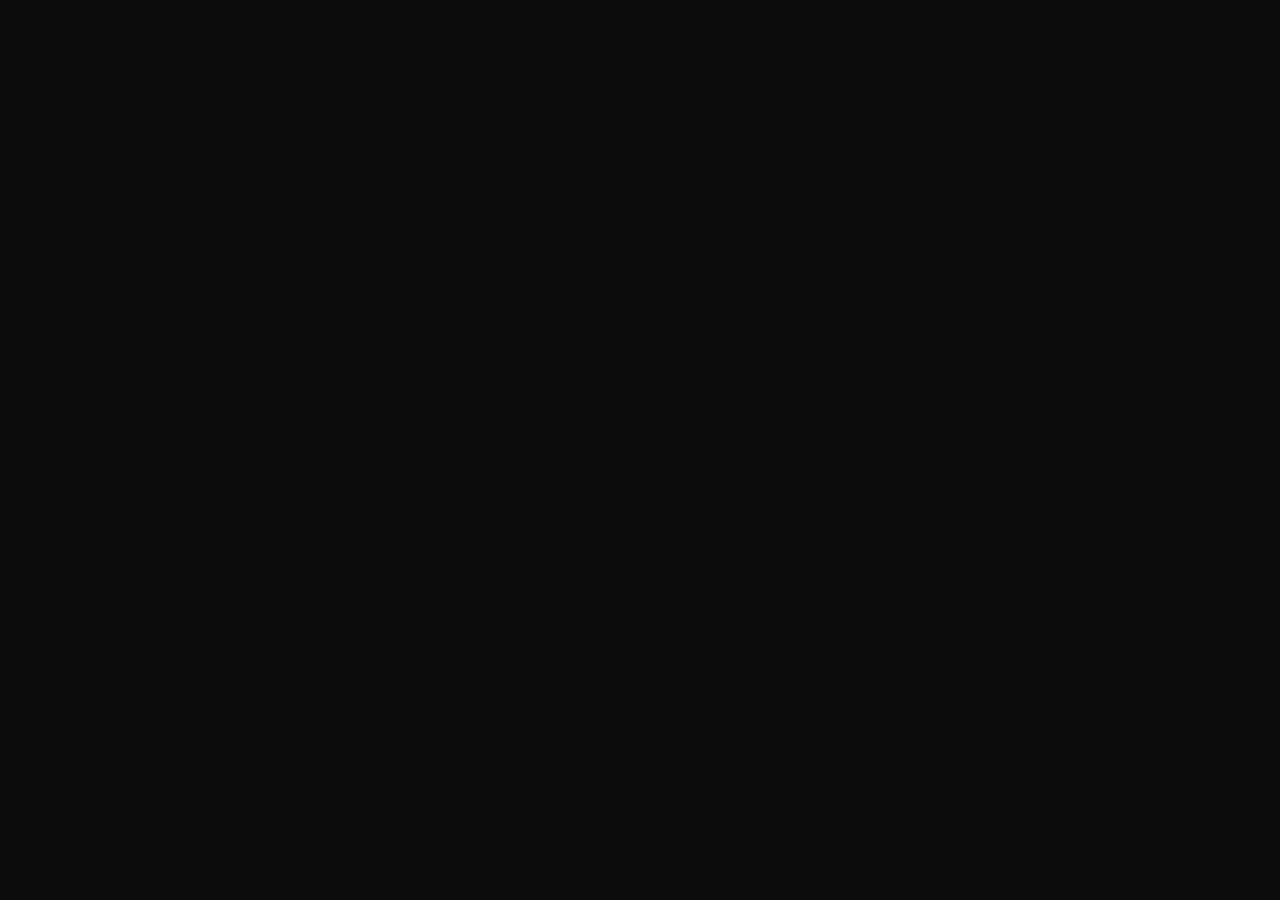
==== the_website/index.html @ 0ea8c444 "Merge branch 'PratilipiAich-master'" ====
<!doctype html>
<html>
<head>
	<meta charset="UTF-8">
	<meta name="viewport" content="width=device-width, height=device-height, initial-scale=1.0, viewport-fit=cover">
	<meta name="apple-mobile-web-app-capable" content="yes" />

	<!-- Page Title -->
	<title>New Template — Slides 4.1 Template Generator</title>

	<!-- Compressed Styles -->
	<link href="css/slides.min.css?41331" rel="stylesheet" type="text/css">

	<!-- Custom Styles -->
	<!-- <link href="css/custom.css" rel="stylesheet" type="text/css"> -->

	<!-- jQuery 3.3.1 -->
	<script src="https://ajax.googleapis.com/ajax/libs/jquery/3.3.1/jquery.min.js"></script>

	<!-- Compressed Scripts -->
	<script src="js/slides.min.js?41331" type="text/javascript"></script>

	<!-- Custom Scripts -->
	<!-- <script src="js/custom.js" type="text/javascript"></script> -->

	<!-- Fonts and Material Icons -->
	<link rel="stylesheet" as="font" href="https://fonts.googleapis.com/css?family=Roboto:100,300,400,500,600,700|Material+Icons"/>
 
</head>
<body class="slides chain simplifiedMobile animated">
		
<!-- SVG Library -->
<svg xmlns="http://www.w3.org/2000/svg" style="display:none">
  
  <symbol id="logo" viewBox="0 0 106 31"><title>Slides Framework</title><path d="M17.413 14.04c-.56-5.84-5.6-7-8.52-7-4.6 0-8.6 2.92-8.6 7.52 0 3 2.4 4.88 5.28 5.8 4.24 1.64 5.88 1.84 5.88 3.36 0 1.08-1.2 1.72-2.32 1.72-.28 0-2.24 0-2.52-2.04h-6.6c.6 5.84 5.68 7.36 9.04 7.36 4.92 0 9.04-2.88 9.04-7.76 0-4.8-4-5.92-7.76-6.96-1.76-.52-3.4-1.2-3.4-2.2 0-.6.48-1.48 1.88-1.48 1.96 0 2.04 1.2 2.08 1.68h6.52zm2.222 15.96h6.64v-29.6h-6.64v29.6zm9.662-24.56h6.64v-5.04h-6.64v5.04zm0 24.56h6.64v-22.2h-6.64v22.2zm32.782-29.6h-6.64v9.28c-.72-.72-2.6-2.64-6.52-2.64-5.64 0-11 4.28-11 11.8 0 6.68 4.4 11.88 11.12 11.88 4.48 0 6.08-2.2 6.72-3.12v2.4h6.32v-29.6zm-17.52 18.4c0-2.56 1.8-5.56 5.64-5.56 1.56 0 2.96.56 3.96 1.56 1 .96 1.64 2.32 1.64 3.92.08 1.64-.52 3.08-1.56 4.12s-2.52 1.68-4.12 1.68c-3.12 0-5.56-2.28-5.56-5.68v-.04zm42.502 2.4c.52-4.08-.32-7.64-3.12-10.64-2.08-2.2-5-3.52-8.4-3.52-6.76 0-11.64 5.72-11.64 11.92 0 6.6 5.4 11.76 11.76 11.76 2.28 0 4.48-.68 6.32-2 1.88-1.28 3.44-3.2 4.52-5.68h-6.8c-.8 1.16-1.92 2.08-4.04 2.08-2.6 0-4.84-1.56-5.12-3.92h16.52zm-16.44-5.04c.16-1.04 1.52-3.52 4.96-3.52s4.8 2.48 4.96 3.52h-9.92zm34.502-2.12c-.56-5.84-5.6-7-8.52-7-4.6 0-8.6 2.92-8.6 7.52 0 3 2.4 4.88 5.28 5.8 4.24 1.64 5.88 1.84 5.88 3.36 0 1.08-1.2 1.72-2.32 1.72-.28 0-2.24 0-2.52-2.04h-6.6c.6 5.84 5.68 7.36 9.04 7.36 4.92 0 9.04-2.88 9.04-7.76 0-4.8-4-5.92-7.76-6.96-1.76-.52-3.4-1.2-3.4-2.2 0-.6.48-1.48 1.88-1.48 1.96 0 2.04 1.2 2.08 1.68h6.52z"/></symbol>

  <symbol id="logo-icon" viewBox="0 0 50 41"><title>Slides Framework</title><path d="M4,12h42c2.2,0,4,1.8,4,4v21c0,2.2-1.8,4-4,4H4c-2.2,0-4-1.8-4-4V16C0,13.8,1.8,12,4,12z"/><path opacity="0.6" d="M45.5,9h-41C3.7,9,3,8.3,3,7.5v0C3,6.7,3.7,6,4.5,6h41C46.3,6,47,6.7,47,7.5v0C47,8.3,46.3,9,45.5,9z"/><path opacity="0.4" d="M7.5,0h35C43.3,0,44,0.7,44,1.5v0C44,2.3,43.3,3,42.5,3h-35C6.7,3,6,2.3,6,1.5v0C6,0.7,6.7,0,7.5,0z"/></symbol>
  
  <symbol id="close" viewBox="0 0 30 30"><path d="M15 0c-8.3 0-15 6.7-15 15s6.7 15 15 15 15-6.7 15-15-6.7-15-15-15zm5.7 19.3c.4.4.4 1 0 1.4-.2.2-.4.3-.7.3s-.5-.1-.7-.3l-4.3-4.3-4.3 4.3c-.2.2-.4.3-.7.3s-.5-.1-.7-.3c-.4-.4-.4-1 0-1.4l4.3-4.3-4.3-4.3c-.4-.4-.4-1 0-1.4s1-.4 1.4 0l4.3 4.3 4.3-4.3c.4-.4 1-.4 1.4 0s.4 1 0 1.4l-4.3 4.3 4.3 4.3z"/></symbol>
  
  <symbol id="close-small" viewBox="0 0 11 11"><path d="M6.914 5.5l3.793-3.793c.391-.391.391-1.023 0-1.414s-1.023-.391-1.414 0l-3.793 3.793-3.793-3.793c-.391-.391-1.023-.391-1.414 0s-.391 1.023 0 1.414l3.793 3.793-3.793 3.793c-.391.391-.391 1.023 0 1.414.195.195.451.293.707.293s.512-.098.707-.293l3.793-3.793 3.793 3.793c.195.195.451.293.707.293s.512-.098.707-.293c.391-.391.391-1.023 0-1.414l-3.793-3.793z"/></symbol>

  <symbol id="arrow-left" viewBox="0 0 29 56"><path d="M28.7.3c.4.4.4 1 0 1.4l-26.3 26.3 26.3 26.3c.4.4.4 1 0 1.4-.4.4-1 .4-1.4 0l-27-27c-.4-.4-.4-1 0-1.4l27-27c.3-.3 1-.4 1.4 0z"/></symbol>
  
  <symbol id="arrow-right" viewBox="0 0 29 56"><path d="M.3 55.7c-.4-.4-.4-1 0-1.4l26.3-26.3-26.3-26.3c-.4-.4-.4-1 0-1.4.4-.4 1-.4 1.4 0l27 27c.4.4.4 1 0 1.4l-27 27c-.3.3-1 .4-1.4 0z"/></symbol>

  <symbol id="back" viewBox="0 0 20 20"><path d="M2.3 10.7l5 5c.4.4 1 .4 1.4 0s.4-1 0-1.4l-3.3-3.3h11.6c.6 0 1-.4 1-1s-.4-1-1-1h-11.6l3.3-3.3c.4-.4.4-1 0-1.4-.2-.2-.4-.3-.7-.3s-.5.1-.7.3l-5 5c-.2.2-.3.5-.3.7 0 .2.1.5.3.7z"/></symbol>
  
  <symbol id="menu" viewBox="0 0 18 18"><path d="M16 5h-14c-.6 0-1-.4-1-1 0-.5.4-1 1-1h14c.5 0 1 .4 1 1s-.4 1-1 1zm-14 5h14c.5 0 1-.4 1-1 0-.5-.4-1-1-1h-14c-.6 0-1 .4-1 1s.4 1 1 1zm14 3h-14c-.5 0-1 .4-1 1 0 .5.4 1 1 1h14c.5 0 1-.4 1-1s-.4-1-1-1z"/></symbol>
  
  <symbol id="share" viewBox="0 0 18 18"><path d="M16 8c-.6 0-1 .4-1 1v6h-12v-6c0-.6-.4-1-1-1s-1 .4-1 1v6c0 1.1.9 2 2 2h12c1.1 0 2-.9 2-2v-6c0-.6-.4-1-1-1zm-2.3-2.3c.4-.4.4-1 0-1.4l-4-4c-.4-.4-1-.4-1.4 0l-4 4c-.4.4-.4 1 0 1.4s1 .4 1.4 0l2.3-2.3v7.6c0 .6.4 1 1 1s1-.4 1-1v-7.6l2.3 2.3c.4.4 1 .4 1.4 0z"/></symbol>

  <symbol id="arrow-down" viewBox="0 0 24 24"><path d="M12 18c-.2 0-.5-.1-.7-.3l-11-10c-.4-.4-.4-1-.1-1.4.4-.4 1-.4 1.4-.1l10.4 9.4 10.3-9.4c.4-.4 1-.3 1.4.1.4.4.3 1-.1 1.4l-11 10c-.1.2-.4.3-.6.3z"/></symbol>
  
  <symbol id="arrow-up" viewBox="0 0 24 24"><path d="M11.9 5.9c.2 0 .5.1.7.3l11 10c.4.4.4 1 .1 1.4-.4.4-1 .4-1.4.1l-10.4-9.4-10.3 9.4c-.4.4-1 .3-1.4-.1-.4-.4-.3-1 .1-1.4l11-10c.1-.2.4-.3.6-.3z"/></symbol>
  
  <symbol id="arrow-top" viewBox="0 0 18 18"><path d="M15.7 7.3l-6-6c-.4-.4-1-.4-1.4 0l-6 6c-.4.4-.4 1 0 1.4.4.4 1 .4 1.4 0l4.3-4.3v11.6c0 .6.4 1 1 1s1-.4 1-1v-11.6l4.3 4.3c.2.2.4.3.7.3s.5-.1.7-.3c.4-.4.4-1 0-1.4z"/></symbol>
  
  <symbol id="play" viewBox="0 0 30 30"><path d="M7 30v-30l22 15z"/></symbol>
  
  <symbol id="chat" viewBox="0 0 18 18"><path d="M5,17c-0.2,0-0.3,0-0.4-0.1C4.2,16.7,4,16.4,4,16v-2H2c-1.1,0-2-0.9-2-2V3c0-1.1,0.9-2,2-2h14c1.1,0,2,0.9,2,2v9 c0,1.1-0.9,2-2,2H9.3l-3.7,2.8C5.4,16.9,5.2,17,5,17z M2,12h3.5C5.8,12,6,12.2,6,12.5V14l2.4-1.8C8.6,12.1,8.8,12,9,12h7V3H2V12z M13,7H5C4.4,7,4,6.6,4,6s0.4-1,1-1h8c0.6,0,1,0.4,1,1S13.6,7,13,7z M13,10H5c-0.6,0-1-0.4-1-1s0.4-1,1-1h8c0.6,0,1,0.4,1,1 S13.6,10,13,10z"/></symbol>

  <symbol id="mail" viewBox="0 0 18 18"><path d="M16 2h-14c-1.1 0-2 .9-2 2v10c0 1.1.9 2 2 2h14c1.1 0 2-.9 2-2v-10c0-1.1-.9-2-2-2zm0 2v.5l-7 4.3-7-4.4v-.4h14zm-14 10v-7.2l6.5 4c.1.1.3.2.5.2s.4-.1.5-.2l6.5-4v7.2h-14z"/></symbol>

  <symbol id="sound-on" viewBox="0 0 18 18"><path d="M8.5,0.1C8.1-0.1,7.7,0,7.4,0.2L3.7,3H2C0.9,3,0,3.9,0,5v6c0,1.1,0.9,2,2,2h1.7l3.7,2.8C7.6,15.9,7.8,16,8,16 c0.2,0,0.3,0,0.4-0.1C8.8,15.7,9,15.4,9,15V1C9,0.6,8.8,0.3,8.5,0.1z M7,13l-2.4-1.8C4.4,11.1,4.2,11,4,11l-2,0l0-6h2 c0.2,0,0.4-0.1,0.6-0.2L7,3V13z M11.7,9.9l0.7,1.9C13.9,11.2,15,9.7,15,8c0-1.7-1.1-3.2-2.7-3.8l-0.7,1.9C12.5,6.4,13,7.2,13,8C13,8.9,12.5,9.6,11.7,9.9z M12.2,1.1l-0.3,2C14.3,3.5,16,5.6,16,8s-1.8,4.5-4.2,4.9l0.3,2C15.6,14.3,18,11.4,18,8C18,4.6,15.6,1.7,12.2,1.1z"/></symbol>
  
  <symbol id="sound-off" viewBox="0 0 18 18"><path d="M15.9,8l1.8-1.8c0.4-0.4,0.4-1,0-1.4s-1-0.4-1.4,0l-1.8,1.8l-1.8-1.8c-0.4-0.4-1-0.4-1.4,0s-0.4,1,0,1.4L13.1,8l-1.8,1.8 c-0.4,0.4-0.4,1,0,1.4c0.2,0.2,0.5,0.3,0.7,0.3s0.5-0.1,0.7-0.3l1.8-1.8l1.8,1.8c0.2,0.2,0.5,0.3,0.7,0.3s0.5-0.1,0.7-0.3 c0.4-0.4,0.4-1,0-1.4L15.9,8z M8.5,0.1C8.1-0.1,7.7,0,7.4,0.2L3.7,3H2C0.9,3,0,3.9,0,5v6c0,1.1,0.9,2,2,2h1.7l3.7,2.8C7.6,15.9,7.8,16,8,16 c0.2,0,0.3,0,0.4-0.1C8.8,15.7,9,15.4,9,15V1C9,0.6,8.8,0.3,8.5,0.1z M7,13l-2.4-1.8C4.4,11.1,4.2,11,4,11l-2,0l0-6h2 c0.2,0,0.4-0.1,0.6-0.2L7,3V13z"/></symbol>
  
  <!-- social -->
  <symbol id="apple" viewBox="-1 1 24 24"><path d="M17.6 13.8c0-3 2.5-4.5 2.6-4.6-1.4-2.1-3.6-2.3-4.4-2.4-1.9-.2-3.6 1.1-4.6 1.1-.9 0-2.4-1.1-4-1-2 0-3.9 1.2-5 3-2.1 3.7-.5 9.1 1.5 12.1 1 1.5 2.2 3.1 3.8 3 1.5-.1 2.1-1 3.9-1s2.4 1 4 1 2.7-1.5 3.7-2.9c1.2-1.7 1.6-3.3 1.7-3.4-.1-.1-3.2-1.3-3.2-4.9zm-3.1-9c.8-1 1.4-2.4 1.2-3.8-1.2 0-2.7.8-3.5 1.8-.8.9-1.5 2.3-1.3 3.7 1.4.1 2.8-.7 3.6-1.7z"/></symbol>

  <symbol id="dribbble" viewBox="0 0 24 24"><path d="M12 0c-6.7 0-12 5.3-12 12s5.3 12 12 12 12-5.3 12-12-5.3-12-12-12zm7.9 5.7c1.3 1.7 2.1 3.9 2.3 6.1-.4-.1-2.4-.4-4.7-.4-.8 0-1.5 0-2.3.1 0-.1-.1-.3-.3-.5l-.7-1.5c3.7-1.4 5.3-3.4 5.7-3.8zm-7.9-3.8c2.5 0 4.9.9 6.7 2.5-.3.4-1.9 2.3-5.2 3.6-1.6-2.9-3.3-5.3-3.7-5.9.6-.1 1.4-.2 2.2-.2zm-4.4 1c.4.6 2.1 3 3.7 5.8-4.4 1.2-8.2 1.2-9.2 1.2h-.1c.8-3.1 2.9-5.6 5.6-7zm-5.7 9.1v-.3h.3c1.2 0 5.6-.1 10.1-1.5l.8 1.6c-.1 0-.3 0-.4.1-5.1 1.6-7.9 6-8.3 6.7-1.6-1.7-2.5-4.1-2.5-6.6zm10.1 10.1c-2.3 0-4.4-.8-6.1-2.1.3-.5 2.4-4.4 7.9-6.3 1.3 3.6 2 6.7 2.1 7.6-1.2.6-2.6.8-3.9.8zm5.7-1.8c-.1-.8-.7-3.6-2-7.1.7-.1 1.3-.1 2-.1 2.1 0 3.7.4 4.1.5-.3 2.8-1.8 5.2-4.1 6.7z"/></symbol>

  <symbol id="facebook" viewBox="0 0 24 24"><path d="M24 1.3v21.3c0 .7-.6 1.3-1.3 1.3h-6.1v-9.3h3.1l.5-3.6h-3.6v-2.2c0-1.1.3-1.8 1.8-1.8h1.9v-3.2c-.3 0-1.5-.1-2.8-.1-2.8 0-4.7 1.7-4.7 4.8v2.7h-3.1v3.6h3.1v9.2h-11.5c-.7 0-1.3-.6-1.3-1.3v-21.4c0-.7.6-1.3 1.3-1.3h21.3c.8 0 1.4.6 1.4 1.3z"/></symbol>

  <symbol id="facebook2" viewBox="0 0 512 512"><path d="M288 176v-64c0-17.664 14.336-32 32-32h32v-80h-64c-53.024 0-96 42.976-96 96v80h-64v80h64v256h96v-256h64l32-80h-96z"/></symbol>
   
  <symbol id="fb-like" viewBox="0 0 20 20"><path d="M0 8v12h5v-12h-5zm2.5 10.8c-.4 0-.8-.3-.8-.8 0-.4.3-.8.8-.8s.8.3.8.8c0 .4-.4.8-.8.8zm3.5-.8h9.5c1.1 0 1.7-1 1.7-1.7 0-.3-.4-1-.4-1 1.4-.3 1.7-1.2 1.7-1.7-.1-.5-.3-.9-.5-1 1-.4 1.5-1.1 1.4-1.9-.1-.8-1-1.5-1-1.5 1-.6.9-1.5.9-1.5-.3-1.3-1.5-1.7-1.7-1.7h-5.6s.3-.5.3-2.4-1.3-3.6-2.6-3.6c0 0-.7.1-1 .3v3.5l-2.7 4.4v9.8z"/></symbol>
  
  <symbol id="googlePlus" viewBox="0 1 24 24"><path d="M7.8 13.5h4.6c-.6 2-2.5 3.4-4.6 3.4-2.7 0-4.9-2.2-4.9-4.9s2.2-4.9 4.9-4.9c1.1 0 2.1.3 3 1l1.8-2.4c-1.4-1.1-3-1.6-4.8-1.6-4.3 0-7.9 3.5-7.9 7.9s3.5 7.9 7.9 7.9 7.9-3.5 7.9-7.9v-1.5h-7.9v3zM21.7 11v-2.2h-2v2.2h-2.2v2h2.2v2.2h2v-2.2h2.2v-2z"/></symbol>
  
  <symbol id="instagram" viewBox="0 0 20 20"><circle cx="10" cy="10" r="3.3"/><path d="M13,0H7C2.2,0,0,2.2,0,7v6c0,4.8,2.1,7,7,7h6c4.8,0,7-2.2,7-7V7C20,2.2,17.9,0,13,0z M10,15.1c-2.8,0-5.1-2.3-5.1-5.1 S7.2,4.9,10,4.9s5.1,2.3,5.1,5.1S12.8,15.1,10,15.1z M15.3,5.9c-0.7,0-1.2-0.5-1.2-1.2c0-0.7,0.5-1.2,1.2-1.2s1.2,0.5,1.2,1.2 C16.5,5.3,16,5.9,15.3,5.9z"/></symbol>

  <symbol id="behance" viewBox="0 0 511.958 511.958"><path d="M210.624 240.619c10.624-5.344 18.656-11.296 24.16-17.728 9.792-11.584 14.624-26.944 14.624-45.984 0-18.528-4.832-34.368-14.496-47.648-16.128-21.632-43.424-32.704-82.016-33.28h-152.896v312.096h142.56c16.064 0 30.944-1.376 44.704-4.192 13.76-2.848 25.664-8.064 35.744-15.68 8.96-6.624 16.448-14.848 22.4-24.544 9.408-14.656 14.112-31.264 14.112-49.76 0-17.92-4.128-33.184-12.32-45.728-8.288-12.544-20.448-21.728-36.576-27.552zm-147.552-90.432h68.864c15.136 0 27.616 1.632 37.408 4.864 11.328 4.704 16.992 14.272 16.992 28.864 0 13.088-4.32 22.24-12.864 27.392-8.608 5.152-19.776 7.744-33.472 7.744h-76.928v-68.864zm108.896 198.24c-7.616 3.68-18.336 5.504-32.064 5.504h-76.832v-83.232h77.888c13.568.096 24.128 1.888 31.68 5.248 13.44 6.08 20.128 17.216 20.128 33.504 0 19.2-6.912 32.128-20.8 38.976zM327.168 110.539h135.584v38.848h-135.584zM509.856 263.851c-2.816-18.08-9.024-33.984-18.688-47.712-10.592-15.552-24.032-26.944-40.384-34.144-16.288-7.232-34.624-10.848-55.04-10.816-34.272 0-62.112 10.72-83.648 32-21.472 21.344-32.224 52.032-32.224 92.032 0 42.656 11.872 73.472 35.744 92.384 23.776 18.944 51.232 28.384 82.4 28.384 37.728 0 67.072-11.232 88.032-33.632 13.408-14.144 20.992-28.064 22.656-41.728h-62.464c-3.616 6.752-7.808 12.032-12.608 15.872-8.704 7.04-20.032 10.56-33.92 10.56-13.216 0-24.416-2.912-33.76-8.704-15.424-9.28-23.488-25.536-24.512-48.672h170.464c.256-19.936-.384-35.264-2.048-45.824zm-166.88 5.984c2.24-15.008 7.68-26.912 16.32-35.712 8.64-8.768 20.864-13.184 36.512-13.216 14.432 0 26.496 4.128 36.32 12.416 9.696 8.352 15.168 20.48 16.288 36.512h-105.44z"/></symbol>
  
  <symbol id="linkedin" viewBox="0 0 24 24"><path d="M5.9 21.9h-4.7v-14.2h4.7v14.2zm-2.3-16.1c-1.6 0-2.6-1.1-2.6-2.5s1-2.5 2.7-2.5c1.6 0 2.6 1 2.6 2.5-.1 1.4-1.2 2.5-2.7 2.5zm19.2 16.1h-4.7v-7.6c0-2-.7-3.3-2.3-3.3-1.3 0-2.1.9-2.5 1.7-.1.3-.1.8-.1 1.2v7.9h-4.7v-14.1h4.7v2c.7-.9 1.7-2.3 4.3-2.3 3.1 0 5.5 2.1 5.5 6.4v8.2h-.2z"/></symbol>

  <symbol id="medium" viewBox="0 0 130.8 104"><path d="M15.5 21.2c.2-1.6-.5-3.2-1.7-4.3l-12.1-14.7v-2.2h38l29.3 64.4 25.8-64.4h36.2v2.2l-10.5 10c-.9.7-1.3 1.8-1.2 2.9v73.7c0 1.1.3 2.2 1.2 2.9l10.2 10v2.2h-51.3v-2.2l10.6-10.2c1-1 1-1.3 1-2.9v-59.6l-29.4 74.7h-4l-34.2-74.7v50.3c0 2.2.4 4.2 1.9 5.7l13.7 16.8v2.2h-39v-2.2l13.8-16.7c1.5-1.5 1.8-3.3 1.8-5.7l-.1-58.2z"/></symbol>
  
  <symbol id="pinterest" viewBox="0 0 24 24"><path d="M5.9 13.9c1.2-2-.4-2.5-.6-4-1-6.1 7.1-10.2 11.4-6 2.9 2.9 1 12-3.7 11-4.6-.9 2.2-8.1-1.4-9.5-3-1.1-4.6 3.6-3.2 5.9-.8 4-2.5 7.7-1.8 12.7 2.3-1.7 3.1-4.8 3.7-8.1 1.2.7 1.8 1.4 3.3 1.5 5.5.4 8.6-5.4 7.8-10.7-.7-4.7-5.5-7.1-10.6-6.6-4.1.4-8.1 3.7-8.3 8.3-.1 2.8.7 4.9 3.4 5.5z"/></symbol>
  
  <symbol id="stumbleupon" viewBox="0 0 24 24"><path d="M13.3 9.6l1.6.8 2.5-.8v-1.4c0-3-2.4-5.4-5.4-5.4s-5.4 2.4-5.4 5.4v7.5c0 .7-.6 1.3-1.3 1.3s-1.3-.6-1.3-1.3v-3.2h-4v3.2c0 3 2.4 5.4 5.4 5.4s5.4-2.4 5.4-5.4v-7.5c0-.7.6-1.3 1.3-1.3s1.3.6 1.3 1.3l-.1 1.4zm6.6 2.9v3.2c0 .7-.6 1.3-1.3 1.3s-1.3-.6-1.3-1.3v-3.2l-2.5.8-1.6-.8v3.2c0 3 2.4 5.4 5.4 5.4s5.4-2.4 5.4-5.4v-3.2h-4.1z"/></symbol>
  
  <symbol id="twitter" viewBox="0 1 24 23"><path d="M21.5 7.6v.6c0 6.6-5 14.1-14 14.1-2.8 0-5.4-.8-7.6-2.2l1.2.1c2.3 0 4.4-.8 6.1-2.1-2.2 0-4-1.5-4.6-3.4.3.1.6.1.9.1.5 0 .9-.1 1.3-.2-2.1-.6-3.8-2.6-3.8-5 .7.4 1.4.6 2.2.6-1.3-.9-2.2-2.4-2.2-4.1 0-.9.2-1.8.7-2.5 2.4 3 6.1 5 10.2 5.2-.1-.4-.1-.7-.1-1.1 0-2.7 2.2-5 4.9-5 1.4 0 2.7.6 3.6 1.6 1-.3 2.1-.7 3-1.3-.4 1.2-1.1 2.1-2.2 2.7 1-.1 1.9-.4 2.8-.8-.6 1.1-1.4 2-2.4 2.7z"/></symbol>
  
  <symbol id="tumblr" viewBox="0 0 23 23"><path d="M12.573 4.94v-4.94h-3.188c-.072.183-.11.4-.11.622-.034.107-.072.184-.072.293-.328 1.829-1.28 3.11-2.892 3.807-.476.218-.914.253-1.39.218v3.987h2.342c.039 5.603.039 8.493.039 8.64v.332c.294 2.449 1.573 3.914 3.843 4.463.914.257 1.901.366 2.892.366 1.279-.036 2.525-.256 3.771-.659v-4.685c-.731.22-1.395.402-1.977.583-1.135.333-2.087.113-2.857-.619-.073-.11-.183-.257-.221-.403-.106-.586-.178-1.206-.178-1.795v-6.222h5.083v-3.988h-5.085z"/></symbol>

  <symbol id="xing" viewBox="0 0 24 24"><path d="M3.647 4.74c-.208 0-.384.073-.472.216-.091.148-.077.338.02.531l2.34 4.051v.02l-3.678 6.49c-.096.191-.091.383 0 .531.088.142.244.236.452.236h3.461c.518 0 .767-.349.944-.669l3.737-6.608-2.38-4.15c-.172-.307-.433-.649-.964-.649h-3.46zm14.542-4.74c-.517 0-.741.326-.927.659l-7.702 13.658 4.918 9.023c.172.307.437.659.967.659h3.457c.208 0 .371-.079.459-.221.092-.148.09-.343-.007-.535l-4.88-8.915v-.023l7.664-13.551c.096-.191.098-.386.007-.534-.088-.142-.252-.221-.46-.221h-3.496z"/></symbol>

  <symbol id="whatsapp" viewBox="0 0 512 512"><path d="M256.064 0h-.128c-141.152 0-255.936 114.816-255.936 256 0 56 18.048 107.904 48.736 150.048l-31.904 95.104 98.4-31.456c40.48 26.816 88.768 42.304 140.832 42.304 141.152 0 255.936-114.848 255.936-256s-114.784-256-255.936-256zm148.96 361.504c-6.176 17.44-30.688 31.904-50.24 36.128-13.376 2.848-30.848 5.12-89.664-19.264-75.232-31.168-123.68-107.616-127.456-112.576-3.616-4.96-30.4-40.48-30.4-77.216s18.656-54.624 26.176-62.304c6.176-6.304 16.384-9.184 26.176-9.184 3.168 0 6.016.16 8.576.288 7.52.32 11.296.768 16.256 12.64 6.176 14.88 21.216 51.616 23.008 55.392 1.824 3.776 3.648 8.896 1.088 13.856-2.4 5.12-4.512 7.392-8.288 11.744-3.776 4.352-7.36 7.68-11.136 12.352-3.456 4.064-7.36 8.416-3.008 15.936 4.352 7.36 19.392 31.904 41.536 51.616 28.576 25.44 51.744 33.568 60.032 37.024 6.176 2.56 13.536 1.952 18.048-2.848 5.728-6.176 12.8-16.416 20-26.496 5.12-7.232 11.584-8.128 18.368-5.568 6.912 2.4 43.488 20.48 51.008 24.224 7.52 3.776 12.48 5.568 14.304 8.736 1.792 3.168 1.792 18.048-4.384 35.52z"/></symbol>
  
  <symbol id="youtube" viewBox="0 0 24 24"><path d="M23.6 6.3c-.3-1.2-1.4-2.2-2.6-2.3-3-.3-6-.3-9-.3s-6 0-9 .3c-1.2.1-2.3 1.1-2.6 2.3-.4 1.8-.4 3.8-.4 5.7 0 1.9 0 3.9.4 5.7.3 1.2 1.4 2.2 2.6 2.3 3 .3 6 .3 9 .3s6 0 9-.3c1.3-.1 2.3-1.1 2.6-2.4.4-1.7.4-3.7.4-5.6 0-1.9 0-3.9-.4-5.7zm-14.1 9v-6.6l6.5 3.3-6.5 3.3z"/></symbol>

</svg>

<!-- Navigation -->
<nav class="side pole">
  <div class="navigation">
    <ul></ul>
  </div>
</nav>

<!-- Slide 1 (#10) -->
<section class="slide fade-6 kenBurns">
  <div class="content">
    <div class="container">
      <div class="wrap">
      
        <div class="fix-7-12">
          <h1 class="ae-1">Collect Moments Not Things!</h1>
          <p class="ae-2"><span class="opacity-8">We take photos as a return tickect to the moments otherwise gone.</span></p>
        </div>  
        
      </div>
    </div>
  </div>
  <div class="background" style="background-image:url(assets/img/background/polo.jpeg)"></div>
</section>

<!-- Slide 2 (#75) -->
<section class="slide fade-6 kenBurns">
  <div class="content">
    <div class="container">
      <div class="wrap">

        <div class="fix-10-12 toCenter">
          <h1 class="ae-1">Click Originality!</h1>
          <p class="ae-2"><span class="opacity-8">Photography is the Beauty of Life captured! <br/>You don't have to change landscapes. Spectators use new eyes to see what is already there.</span></p>
        </div>
        <div class="fix-12-12">
          <ul class="grid grid-75 masonry fixedSpaces ae-3 controller popupTrigger" data-popup-id="75-1" data-slider-id="75-1">
            <li class="col-3-12 col-tablet-1-3 col-phablet-1-2 col-phone-1-1 ae-6 fadeIn">
              <img src="assets/img/leaves.jpg" class="wide rounded margin-bottom-1" alt="Image"/>
            </li>
            <li class="col-3-12 col-tablet-1-3 col-phablet-1-2 col-phone-1-1 ae-3 fadeIn">
              <img src="assets/img/india.jpg" class="wide rounded margin-bottom-1" alt="Image"/>
            </li>
            <li class="col-3-12 col-tablet-1-3 col-phablet-1-2 col-phone-1-1 ae-2 fadeIn">
              <img src="assets/img/doll.jpg" class="wide rounded margin-bottom-1" alt="Image"/>
            </li>
            <li class="col-3-12 col-tablet-1-3 col-phablet-1-2 col-phone-1-1 ae-7 fadeIn">
              <img src="assets/img/child.jpg" class="wide rounded margin-bottom-1" alt="Image"/>
            </li>
            <li class="col-3-12 col-tablet-1-3 col-phablet-1-2 col-phone-1-1 ae-9 fadeIn">
              <img src="assets/img/bird.jpg" class="wide rounded margin-bottom-1" alt="Image"/>
            </li>
            <li class="col-3-12 col-tablet-1-3 col-phablet-1-2 col-phone-1-1 ae-5 fadeIn">
              <img src="assets/img/train.jpg" class="wide rounded margin-bottom-1" alt="Image"/>
            </li>
            <li class="col-3-12 col-tablet-1-3 col-phablet-1-2 col-phone-1-1 ae-4 fadeIn">
              <img src="assets/img/cookies.jpg" class="wide rounded margin-bottom-1" alt="Image"/>
            </li>
            <li class="col-3-12 col-tablet-1-3 col-phablet-1-2 col-phone-1-1 ae-4 fadeIn">
              <img src="assets/img/water.jpg" class="wide rounded margin-bottom-1" alt="Image"/>
            </li>
          </ul>
        </div>

      </div>
    </div>
  </div>
  <div class="background" style="background-image:url(assets/img/background/camera.jpeg)"></div>
</section>

<!-- Popup Gallery -->
<div class="popup animated" data-popup-id="75-1">
  <div class="close"><svg><use xmlns:xlink="http://www.w3.org/1999/xlink" xlink:href="#close"></use></svg></div>
  <div class="content">
    <div class="container">
      <div class="wrap spaces">

        <ul class="slider animated ae-1 fromAbove inlineBlock clickable popupContent disableSelect" data-slider-id="75-1" style="display: inline-block;">
          <li class="selected">
            <img src="assets/img/leaves.jpg" class="rounded" alt="Image"/>
          </li>
          <li>
            <img src="assets/img/india.jpg" class="rounded" alt="Image"/>
          </li>
          <li>
            <img src="assets/img/doll.jpg" class="rounded" alt="Image"/>
          </li>
          <li>
            <img src="assets/img/child.jpg" class="rounded" alt="Image"/>
          </li>
          <li>
            <img src="assets/img/bird.jpg" class="rounded" alt="Image"/>
          </li>
          <li>
            <img src="assets/img/train.jpg" class="rounded" alt="Image"/>
          </li>
          <li>
            <img src="assets/img/cookies.jpg" class="rounded" alt="Image"/>
          </li>
          <li>
            <img src="assets/img/water.jpg" class="rounded" alt="Image"/>
          </li>
        </ul>

      </div>
    </div>
  </div>
</div>


<!-- Slide 3 (#90) -->
<section class="slide fade-6 kenBurns">
  <div class="content">
    <div class="container">
      <div class="wrap">

        <div class="fix-10-12 toCenter">
          <p class="margin-bottom-2 ae-1"><span class="opacity-6">Case study</span></p>
          <h1 class="ae-1">Create your own visual style</h1>
          <p class="ae-2"><span class="opacity-8">However, I’ve always been more concerned with users. Programmers do their work but once, while users are saddled with it ever thereafter.</span></p>
        </div>
        <div class="fix-12-12 margin-top-3">
          <ul class="flex fixedSpaces later left">
            <li class="col-3-12 col-tablet-1-2 col-phone-1-1">
              <div class="button rounded empty margin-bottom-2 videoThumbnail noShadow popupTrigger ae-3" data-popup-id="90-2"><img class="wide" src="assets/img/gallery-90-1.jpg" alt="Video Thumbnail"/></div>
              <h3 class="ae-4">Inspiration</h3>
              <div class="ae-5"><p class="tiny opacity-6">We live in a society where everybody feels guilty.</p></div>
            </li>
            <li class="col-3-12 col-tablet-1-2 col-phone-1-1">
              <a href="#" class="button rounded empty margin-bottom-2 ae-4"><img class="wide" src="assets/img/gallery-90-2.jpg" alt="Image Thumbnail"/></a>
              <h3 class="ae-5">Creativity</h3>
              <div class="ae-6"><p class="tiny opacity-6">You don’t have to be “a creative” to be creative.</p></div>
            </li>
            <li class="col-3-12 col-tablet-1-2 col-phone-1-1">
              <a href="#" class="button rounded empty margin-bottom-2 ae-5"><img class="wide" src="assets/img/gallery-90-3.jpg" alt="Image Thumbnail"/></a>
              <h3 class="ae-6">Fashion</h3>
              <div class="ae-7"><p class="tiny opacity-6">There is no such thing as simple. Simple is hard.</p></div>
            </li>
            <li class="col-3-12 col-tablet-1-2 col-phone-1-1">
              <a href="#" class="button rounded empty margin-bottom-2 ae-6"><img class="wide" src="assets/img/gallery-90-4.jpg" alt="Image Thumbnail"/></a>
              <h3 class="ae-7">Photography</h3>
              <div class="ae-8"><p class="tiny opacity-6">Design makes what was once impossible possible.</p></div>
            </li>
          </ul>
        </div>

      </div>
    </div>
  </div>
  <div class="background" style="background-image:url(assets/img/background/img-90.jpg)"></div>
</section>

<!-- Popup Video -->
<div class="popup autoplay" data-popup-id="90-2">
  <div class="close"><svg><use xmlns:xlink="http://www.w3.org/1999/xlink" xlink:href="#close"></use></svg></div>
  <div class="content">
    <div class="container">
      <div class="wrap">
        <div class="fix-10-12">
          <div class="embedVideo popupContent">
            <iframe src="https://www.youtube.com/embed/g8yBqxTiHSs" frameborder="0" allow="accelerometer; autoplay; encrypted-media; gyroscope; picture-in-picture" allowfullscreen></iframe>
          </div>
        </div>
      </div>
    </div>
  </div>
</div>


<!-- Slide 4 (#74) -->
<section class="slide fade-6 kenBurns">
  <div class="content">
    <div class="container">
      <div class="wrap">
      
        <div class="fix-10-12 toCenter">
          <h1 class="ae-1">About Us</h1>
          <p class="ae-2"margin-right="420px"><span class="opacity-8">Shutter Bugs started in 11th September 2014 by Abhishek Chintamani. Shutter Bugs is the official photography club of SIR MVIT.
            The prodigious output of the member of this club was appreciated in the very first gallery of the club in Kalanjali 2014, they also participated in Kalanjali 2015 – 2018 
            where they showcased the talent of the budding photographers in the which was based on the theme – When Eye Meets The Lens and Vintage Art Turning to Modern Art. 
            Shutterbugs again came to light when Abhishek Chintamani bagged silver medal in VTU Fest held at Alvas College of Engineering, Moorabidri, Mangalore. Since then there was 
            no looking back. They conducted viable photo walks in many places across Bangalore in places like KR Market, Pottery Town and Cubbon Park. To engross photographers in 
            nature and to increase the horizon of comfort level, even a night trek in collaboration with an Indian Tribe at Maa Kalidurga was conducted. They have organized various 
            workshops throughout the year to bring the photography passion under one roof.<br>With an indomitable spirit, Shutterbugs will continue improving and growing to conjure up Photography.</span></p>
        </div>
               
      </div>
    </div>
  </div>
  <div class="background" style="background-image:url(assets/img/background/img-74.jpg)"></div>
</section>

<!-- Slide 5 (#57) -->
<section class="slide fade-6 kenBurns">
  <div class="content">
    <div class="container">
      <div class="wrap">
      
        <div class="fix-10-12">
          <h1 class="fix-9-12 huge ae-1">The details are not the details. They can make the design.</h1>

          <ul class="grid equal fixedSpaces margin-top-3">
            <li class="col-4-12 ae-3">
              <div class="fix-3-12 equalElement">
                <h6 class="uppercase opacity-4 margin-top-3 margin-bottom-2">HQ Studio</h6>
                <p class="tiny"><a class="opacity-8" href="#">72 Allen Street, New York, ste. 706, 11249</a></p>
              </div>
              <div class="fix-3-12 equalElement">
                <h6 class="uppercase opacity-4 margin-top-3 margin-bottom-2">California Studio</h6>
                <p class="tiny"><a class="opacity-8" href="#">312 Richhy Street, Los Angeles, 90026</a></p>
              </div>
            </li>
            <li class="col-4-12 ae-4">
              <div class="fix-3-12 equalElement">
                <h6 class="uppercase opacity-4 margin-top-3 margin-bottom-2">Generatal Engquires</h6>
                <p class="tiny"><a class="opacity-8" href="mailto:#">general@gmail.com</a></p>
              </div>
              <div class="fix-3-12 equalElement">
                <h6 class="uppercase opacity-4 margin-top-3 margin-bottom-2">Questions</h6>
                <p class="tiny"><a class="opacity-8" href="mailto:#">questions@gmail.com</a></p>
              </div>
              <div class="fix-3-12 equalElement">
                <h6 class="uppercase opacity-4 margin-top-3 margin-bottom-2">Partnership</h6>
                <p class="tiny"><a class="opacity-8" href="mailto:#">partners@gmail.com</a></p>
              </div>
            </li>
            <li class="col-4-12 ae-5">
              <div class="fix-3-12 equalElement">
                <h6 class="uppercase opacity-4 margin-top-3 margin-bottom-2">Our blog</h6>
                <p class="tiny"><a class="opacity-8" href="#">Trend Breakdown: New Ways to Use the Hamburger Icon</a></p>
              </div>
              <div class="fix-3-12 equalElement">
                <h6 class="uppercase opacity-4 margin-top-3 margin-bottom-2">Stay in touch</h6>
                <ul class="social-circles">
                  <li><a class="social-googlePlus" href="#"><svg><use xmlns:xlink="http://www.w3.org/1999/xlink" xlink:href="#googlePlus"></use></svg></a></li>
                  <li><a class="social-behance" href="#"><svg><use xmlns:xlink="http://www.w3.org/1999/xlink" xlink:href="#behance"></use></svg></a></li>
                  <li><a class="social-dribbble" href="#"><svg><use xmlns:xlink="http://www.w3.org/1999/xlink" xlink:href="#dribbble"></use></svg></a></li>
                  <li><a class="social-instagram" href="#"><svg><use xmlns:xlink="http://www.w3.org/1999/xlink" xlink:href="#instagram"></use></svg></a></li>
                  <li><a class="social-medium" href="#"><svg><use xmlns:xlink="http://www.w3.org/1999/xlink" xlink:href="#medium"></use></svg></a></li>
                </ul>
              </div>
            </li>
          </ul>
        </div>
        
      </div>
    </div>
  </div>
  <div class="background" style="background-image:url(assets/img/background/img-56.jpg)"></div>
</section>

<!-- Panel Bottom #13 -->
<nav class="panel bottom lastSlideOnly">
  <div class="sections">
    <div class="center">
      <ul class="menu crop">
        <li><a href="http://facebook.com/designmodo" target="_blank"><svg><use xmlns:xlink="http://www.w3.org/1999/xlink" xlink:href="#facebook"></use></svg></a></li>
        <li><a href="http://twitter.com/designmodo" target="_blank"><svg><use xmlns:xlink="http://www.w3.org/1999/xlink" xlink:href="#twitter"></use></svg></a></li>
        <li><a href="http://instagram.com/designmodo" target="_blank"><svg><use xmlns:xlink="http://www.w3.org/1999/xlink" xlink:href="#instagram"></use></svg></a></li>
      </ul>
    </div>
  </div>
</nav>



<!-- Loading Progress Bar -->
<div class="progress-bar blue"></div>
		
</body>
</html>
---- the_website/css/slides.min.css ----
@charset "UTF-8";.dialog,body,html{-webkit-tap-highlight-color:transparent}body,html,img{max-width:100%}.button.actionButton svg,.button.play svg,.button:not(.stroke) svg,.slide.whiteSlide .button.actionButton svg,.slides{fill:#fff}.button svg,.button svg *{pointer-events:none!important}.material-icons,.slides{-webkit-font-smoothing:antialiased}.button,.container .wrap,.slides-form.center input,.slides-form.center textarea{text-align:center}.button,.material-icons,.music-96 .sc-trackslist a,.navigation li[data-title]:before,.nobr,.nowrap,.panel .sections .menu,.panel .sections>div{white-space:nowrap}a,abbr,acronym,address,applet,article,aside,audio,b,big,blockquote,body,canvas,caption,center,cite,code,dd,del,details,dfn,div,dl,dt,em,embed,fieldset,figcaption,figure,footer,form,h1,h2,h3,h4,h5,h6,header,hgroup,hr,html,i,iframe,img,ins,kbd,label,legend,li,mark,menu,nav,object,ol,output,p,pre,q,ruby,s,samp,section,small,span,strike,strong,sub,summary,sup,table,tbody,td,tfoot,th,thead,time,tr,tt,u,ul,var,video{border:0;vertical-align:baseline;margin:0;padding:0}article,aside,details,figcaption,figure,footer,header,hgroup,menu,nav,section{display:block}.button,.button.actionButton,.dot,.dot:after,.material-icons,img{display:inline-block}li,ol,ul{list-style:none}blockquote,q{quotes:none}blockquote:after,blockquote:before,q:after,q:before{content:none}table{border-collapse:collapse;border-spacing:0}b,strong{font-weight:600}html{position:static!important;top:0!important;box-sizing:border-box;margin:0;padding:0;overflow:hidden;-webkit-backface-visibility:hidden;backface-visibility:hidden}*,:after,:before{box-sizing:inherit}body{position:absolute;width:100%;height:100%}body,html{overflow-x:hidden}html.scrollable,html.scrollable body{overflow-y:auto;-webkit-overflow-scrolling:touch}.button,.content,.slide{overflow:hidden}img.round{border-radius:999px}img.rounded{border-radius:6px}.slides{color:#fff;font-family:Roboto,sans-serif;-webkit-hyphens:none;-ms-hyphens:none;hyphens:none;background:#111}.slides.bodyWhite{background:#fff}.slides.desktopSwipe{cursor:-webkit-grab}.slides.desktopSwipe:active{cursor:-webkit-grabbing}.slides.desktopSwipe .slide .container .wrap{cursor:inherit}.button,.dropdownTrigger,.helpBubble,.popupTrigger,.sidebarTrigger,.videoThumbnail,a{cursor:pointer}a{color:inherit;text-decoration:none;transition:.35s}a.underline{text-decoration:underline}.button,.dialog li{text-decoration:none}a:hover{transition:.15s;opacity:.8}.h1,h1{font-size:42px;line-height:1.285;font-weight:300;margin-bottom:20px;letter-spacing:-.036em}.h1.big,h1.big{font-size:58px;line-height:1;font-weight:100}.h1.huge,h1.huge{font-size:64px;line-height:1.218751;letter-spacing:-.04em;margin-bottom:40px;font-weight:100}.h2,.h3,h2,h3{font-weight:400}.h1.small,h1.small{font-size:46px}.h1.micro,h1.micro{font-size:34px}.h2,h2{font-size:35px;line-height:1.17;margin-bottom:15px}.h2.small,h2.small{font-size:28px}.h2.micro,h2.micro{font-size:19px}.h2.huge,h2.huge{font-size:42px}.h3,h3{font-size:20px;margin-bottom:12px}.h3.large,h3.large{font-size:32px}.h3.big,h3.big{font-size:24px}.h3.small,h3.small{font-size:20px}.h3.micro,h3.micro{font-size:16px}.h3+.h1,.h3+h1,h3+.h1,h3+h1{margin-top:30px}.h4,h4{font-size:18px;margin-bottom:10px}.h5,h5{font-size:16px}.h6,h6{font-size:14px}.p,blockquote,p{font-size:22px;line-height:1.6363636364;margin-bottom:30px;font-weight:300}.p.hero,blockquote.hero,p.hero{font-size:28px;line-height:1.5;margin-bottom:25px}.p.large,blockquote.large,p.large{font-size:32px;line-height:1.4}.p.small,blockquote.small,p.small{font-size:18px;line-height:1.36;margin-bottom:20px}.p.tiny,blockquote.tiny,p.tiny{font-size:16px;line-height:1.625;margin-bottom:12px;font-weight:400}.p.micro,blockquote.micro,p.micro{font-size:14px;line-height:1.5714;margin-bottom:20px;margin-top:2px}blockquote{padding-left:2em;border-left:2px solid}small{font-size:17px;line-height:1.3}small .small{font-size:14px;line-height:1.28}.list.circle li{list-style-type:circle}.list.disc li{list-style-type:disc}.list.square li{list-style-type:square}@media (max-width:1023px){.h1,.h1.big,.h1.huge,h1,h1.big,h1.huge{font-size:40px;margin-bottom:20px}p.hero{font-size:22px}.h1.small,h1.small{font-size:32px}.mobileCrop{margin:0!important}.mobileCropBottom{margin-bottom:0!important}.mobileCropTop{margin-top:0!important}.mobileCropLeft{margin-left:0!important}.mobileCropRight{margin-right:0!important}}@media (max-width:319px){.h1.big,.h1.huge,h1.big,h1.huge{font-size:32px}}.button{border-radius:4px;padding:16px 24px 17px;color:#fff;border:none;outline:0;background:#202020;font-size:16px;font-weight:500;vertical-align:top;-webkit-backface-visibility:hidden;backface-visibility:hidden;letter-spacing:normal!important;position:relative;-webkit-transform:translate3d(0,0,0);transform:translate3d(0,0,0);box-shadow:0 1px 4px rgba(0,0,0,.1),0 2px 4px rgba(0,0,0,.1);-webkit-appearance:none;margin-bottom:10px;transition:.3s;-webkit-user-select:none!important;-moz-user-select:none!important;-ms-user-select:none!important;user-select:none!important}.content,.slide.active{-webkit-backface-visibility:hidden}.popup .button,.slide .button{margin-left:5px;margin-right:5px}.popup .button.small,.slide .button.small{margin-left:4px;margin-right:4px}.button.wide{margin-left:0!important;margin-right:0!important}.button .material-icons{vertical-align:bottom;margin-top:-5px;margin-bottom:-2px;margin-right:8px;-webkit-user-select:none!important;-moz-user-select:none!important;-ms-user-select:none!important;user-select:none!important}.button .material-icons.small{font-size:18px;margin:0 6px 0 0}.button .material-icons.right{margin-left:11px;margin-right:0}.button svg{width:22px;height:22px;margin-top:-3px;top:2px;vertical-align:bottom;margin-right:14px;position:relative}.button svg.right{margin-right:0;margin-left:14px}.button.actionButton{height:42px;width:42px;padding:12px;border-radius:25px;z-index:999;background:rgba(0,0,0,.3);line-height:1;box-shadow:0 0 0 1px rgba(255,255,255,.05);cursor:pointer;-ms-touch-action:manipulation;touch-action:manipulation;vertical-align:top}.button.actionButton svg{width:18px;height:18px}.button.actionButton .material-icons{margin:0;position:relative;left:-3px;top:-3px;font-size:24px}.button.actionButton.big{width:50px;height:50px;padding:16px}.button.actionButton.big .material-icons{font-size:24px}.button.actionButton.big svg{width:22px;height:22px;left:-2px;top:0}.button.actionButton.stroke{box-shadow:none;padding:10px}.button.actionButton:hover:not(:active){-webkit-transform:translateY(0)!important;transform:translateY(0)!important}.button.actionButton.rounded{border-radius:6px}.button.actionButton.sound [class*=sound-]{position:absolute;opacity:0;transition:.5s;left:13px;top:16px}.button.actionButton.sound.stroke [class*=sound-]{left:11px;top:14px}.button.actionButton.sound.playing .sound-on,.button.actionButton.sound:not(.playing) .sound-off{opacity:1}.button.actionButton.transparent{background-color:transparent}.button:hover{box-shadow:0 6px 7px 0 rgba(0,0,0,.15),0 0 5px 0 rgba(0,0,0,.1);opacity:1;-webkit-transform:translateY(-2px)!important;transform:translateY(-2px)!important;transition:.35s!important}.button:hover:after{opacity:.5}.button:active{box-shadow:0 3px 6px 0 rgba(0,0,0,.1),0 0 10px 0 rgba(0,0,0,.1),0 1px 4px -1px rgba(0,0,0,.1);-webkit-transform:translateY(0)!important;transform:translateY(0)!important;transition:.35s!important}.button.shade:after,.dot:after{transition:.25s;content:""}.button:active:after{opacity:1}.button.uppercase{font-size:15px;padding-top:17px;padding-bottom:17px}.button.lowercase{text-transform:lowercase;letter-spacing:0;font-weight:300}.button.round{border-radius:99px;padding-left:28px;padding-right:28px}.button.stroke,.button.thin-stroke{background-color:transparent!important;padding:14px 22px 15px;color:#202020}.button.rounded{border-radius:6px}.button.rectangular{border-radius:1px}.button.square{border-radius:0}.button.thin-stroke{font-weight:300;border:1px solid}.slide.whiteSlide .button.thin-stroke{color:#202020}.button.stroke{border:2px solid}.slide.whiteSlide .button.stroke{color:#202020}.button.stroke.round{padding-left:26px;padding-right:26px}.button.stroke.uppercase{padding-top:15px;padding-bottom:15px}.button.stroke.uppercase svg{margin-bottom:-2px}.button.stroke.uppercase.small{padding:11px 15px}.button.stroke.small{border:1px solid;padding-top:9px;padding-bottom:9px}@media (min-width:768px){.button.stroke.big{padding:19px 30px}.button.stroke.big.uppercase{padding-top:21px;padding-bottom:21px}}.button.stroke:not(.flat):hover{box-shadow:inset 0 -100px 0 rgba(41,41,41,.05),0 4px 6px 0 rgba(0,0,0,.1),0 1px 10px 0 rgba(0,0,0,.1),0 2px 4px -1px rgba(0,0,0,.1)}.button.empty,.button.flat:not(:hover){box-shadow:none}.button.small{font-size:15px;font-weight:500;padding:10px 16px}.button.small .material-icons{vertical-align:bottom;position:relative;font-size:20px;margin-right:8px;bottom:1px}.button.small .material-icons.right{margin-left:8px;margin-right:0}.button.small svg{width:18px;height:18px;margin-right:10px;top:0}.button.small svg.right{margin-right:0;margin-left:10px}.button.small.round{padding-left:18px;padding-right:18px}.button.small.rounded{border-radius:6px}.button.small.uppercase{font-size:12px;padding:12px 16px;letter-spacing:.125em}.button.small.uppercase.round{padding-left:19px;padding-right:19px}@media (min-width:768px){.button.big{font-size:20px;padding:21px 32px}.button.big.round{padding-left:36px;padding-right:36px}.button.big.rounded{border-radius:7px}.button.big.uppercase{font-size:17px;padding:23px 32px}.button.big.uppercase.round{padding-left:36px;padding-right:36px}.button.big .material-icons{vertical-align:bottom;margin-right:16px;font-size:30px}.button.big .material-icons.right{margin-left:16px;margin-right:0}.button.big svg{width:27px;height:27px;margin-right:16px;top:1px}.button.big svg.right{margin-right:0;margin-left:16px}}.button.empty,.button.hollow{padding:0!important;background-color:transparent!important;font-size:0!important}.button.play,.panel .sections>div.right ul.crop li:last-child{margin-right:0}.button.empty{margin:0}.button.hollow{box-shadow:none!important}.button.hollow svg{margin:0}.button.shade{position:relative}.button.shade:after{position:absolute;top:0;left:0;width:100%;height:100%;background:#292929;opacity:0}.button.shade:hover:after{opacity:.15}.button.shade:active:after{opacity:.2}.button.play{width:90px;height:90px;border-radius:50%;padding:27px;margin-left:0}.button.play svg{width:35px;height:36px;margin:0}.button.play.small{width:60px;height:60px;border-radius:50%;padding:20px 19px}.button.play.small svg{fill:#fff;width:23px;height:23px}.button.play:hover{-webkit-transform:scale(1.05);transform:scale(1.05)}.button.gradient{position:relative}.button.gradient:before{content:"";position:absolute;top:0;left:0;width:100%;height:100%;background:linear-gradient(to bottom,#fff 0,#000 100%);z-index:-1;opacity:.1}.slide.whiteSlide .button.white:hover{box-shadow:0 4px 6px 0 rgba(0,0,0,.1),0 1px 10px 0 rgba(0,0,0,.1)}.slide.whiteSlide .button.white:hover:after{opacity:.3}.roundButton{border-radius:50px;height:50px;width:50px;padding:14px;margin:5px}.roundButton svg{bottom:2px}@media (max-width:319px){.button.uppercase,.uppercase{letter-spacing:.07em}}.button.uppercase,.h1.uppercase,.h2.uppercase,.h3.uppercase,.h4.uppercase,.p.uppercase,h1.uppercase,h2.uppercase,h3.uppercase,h4.uppercase,h5.uppercase,p.uppercase{letter-spacing:.125em!important;text-indent:-.1em!important;font-weight:700!important}.material-icons{font-family:'Material Icons';font-weight:400;font-style:normal;font-size:24px;line-height:1;text-transform:none;letter-spacing:normal;word-wrap:normal;direction:ltr;text-rendering:optimizeLegibility;-moz-osx-font-smoothing:grayscale;-webkit-font-feature-settings:'liga';font-feature-settings:'liga'}.slides-form,.slides-form button{font-family:inherit}.material-icons.md-18{font-size:18px}.material-icons.md-24{font-size:24px}.material-icons.md-36{font-size:36px}.material-icons.md-48{font-size:48px}.slide.whiteSlide svg{fill:#202020}.embedContainer,.svgContainer{position:relative;width:100%;height:0;padding:0}.embedContainer .scale,.svgContainer svg.scale{position:absolute;height:100%;width:100%;left:0;top:0}.dots{font-size:0}.dot{padding:7px}.dot:after{width:6px;height:6px;background:#fff;border-radius:50%;opacity:.5}.dot.big .dot:after{width:14px;height:14px}.slide.whiteSlide .dot:after{background:#202020}.dot:hover:after{-webkit-transform:scale(1.33333);transform:scale(1.33333);opacity:1}.dot.selected:after,.dot:active:after{opacity:1;-webkit-transform:scale(1.675);transform:scale(1.675)}.tabs{color:#fff;max-width:260px;border-radius:5px}.tabs li{padding:16px 20px;letter-spacing:2.5px;font-size:12px;transition:.15s;margin-top:-1px;border:1px solid rgba(255,255,255,.3)}.tabs li:not(:last-child){border-bottom:0}.tabs li:first-child{border-radius:4px 4px 0 0}.tabs li:last-child{border-radius:0 0 4px 4px}.tabs li.selected{background:#fff;color:#202020}.slide.whiteSlide .tabs li{border-color:#e5e5e5;color:#202020}.slide.whiteSlide .tabs li.selected{background:#202020;border-color:#202020;color:#fff}.links li{font-size:17px;letter-spacing:0;padding:4px 0}.slides-form{font-size:0;margin-top:-5px}.slides-form textarea{max-height:200px;max-width:100%;min-height:130px;font-weight:400}.slides-form textarea.d{border-radius:15px!important}.slides-form .label,.slides-form label{display:block;font-size:14px;margin-top:12px;margin-bottom:2px}.slides-form .label.uppercase,.slides-form label.uppercase{font-size:14px}.slides-form input[type=tel],.slides-form input[type=number],.slides-form input[type=text],.slides-form input[type=name],.slides-form input[type=email],.slides-form input[type=password],.slides-form select,.slides-form textarea{font-family:inherit;position:relative;background:#fff;padding:15px 16px 16px;border:none;font-size:16px;color:#242424;outline:0;border-radius:4px;width:100%;-webkit-appearance:none;-moz-appearance:none;appearance:none;border:1px solid rgba(0,0,0,.1);transition:.15s}.slides-form input[type=tel].flat,.slides-form input[type=tel]:focus,.slides-form input[type=tel]:hover,.slides-form input[type=number].flat,.slides-form input[type=number]:focus,.slides-form input[type=number]:hover,.slides-form input[type=text].flat,.slides-form input[type=text]:focus,.slides-form input[type=text]:hover,.slides-form input[type=name].flat,.slides-form input[type=name]:focus,.slides-form input[type=name]:hover,.slides-form input[type=email].flat,.slides-form input[type=email]:focus,.slides-form input[type=email]:hover,.slides-form input[type=password].flat,.slides-form input[type=password]:focus,.slides-form input[type=password]:hover,.slides-form select.flat,.slides-form select:focus,.slides-form select:hover,.slides-form textarea.flat,.slides-form textarea:focus,.slides-form textarea:hover{border-color:rgba(0,0,0,.2)}.slides-form input[type=tel]:focus,.slides-form input[type=number]:focus,.slides-form input[type=text]:focus,.slides-form input[type=name]:focus,.slides-form input[type=email]:focus,.slides-form input[type=password]:focus,.slides-form select:focus,.slides-form textarea:focus{border-color:#2196F3;z-index:10}.slides-form input[type=tel]:focus::-webkit-input-placeholder,.slides-form input[type=number]:focus::-webkit-input-placeholder,.slides-form input[type=text]:focus::-webkit-input-placeholder,.slides-form input[type=name]:focus::-webkit-input-placeholder,.slides-form input[type=email]:focus::-webkit-input-placeholder,.slides-form input[type=password]:focus::-webkit-input-placeholder,.slides-form select:focus::-webkit-input-placeholder,.slides-form textarea:focus::-webkit-input-placeholder{color:#242424;font-weight:400;opacity:0}.slides-form input[type=tel]:focus:-moz-placeholder,.slides-form input[type=number]:focus:-moz-placeholder,.slides-form input[type=text]:focus:-moz-placeholder,.slides-form input[type=name]:focus:-moz-placeholder,.slides-form input[type=email]:focus:-moz-placeholder,.slides-form input[type=password]:focus:-moz-placeholder,.slides-form select:focus:-moz-placeholder,.slides-form textarea:focus:-moz-placeholder{color:#242424;font-weight:400;opacity:0}.slides-form input[type=tel]:focus::-moz-placeholder,.slides-form input[type=number]:focus::-moz-placeholder,.slides-form input[type=text]:focus::-moz-placeholder,.slides-form input[type=name]:focus::-moz-placeholder,.slides-form input[type=email]:focus::-moz-placeholder,.slides-form input[type=password]:focus::-moz-placeholder,.slides-form select:focus::-moz-placeholder,.slides-form textarea:focus::-moz-placeholder{color:#242424;font-weight:400;opacity:0}.slides-form input[type=tel]:focus:-ms-input-placeholder,.slides-form input[type=number]:focus:-ms-input-placeholder,.slides-form input[type=text]:focus:-ms-input-placeholder,.slides-form input[type=name]:focus:-ms-input-placeholder,.slides-form input[type=email]:focus:-ms-input-placeholder,.slides-form input[type=password]:focus:-ms-input-placeholder,.slides-form select:focus:-ms-input-placeholder,.slides-form textarea:focus:-ms-input-placeholder{color:#242424;font-weight:400;opacity:0}.slides-form input[type=tel].round,.slides-form input[type=number].round,.slides-form input[type=text].round,.slides-form input[type=name].round,.slides-form input[type=email].round,.slides-form input[type=password].round,.slides-form select.round,.slides-form textarea.round{border-radius:50px;padding-left:22px;padding-right:22px}.slides-form input[type=tel].rounded,.slides-form input[type=number].rounded,.slides-form input[type=text].rounded,.slides-form input[type=name].rounded,.slides-form input[type=email].rounded,.slides-form input[type=password].rounded,.slides-form select.rounded,.slides-form textarea.rounded{border-radius:6px}.slides-form input[type=tel]:after,.slides-form input[type=number]:after,.slides-form input[type=text]:after,.slides-form input[type=name]:after,.slides-form input[type=email]:after,.slides-form input[type=password]:after,.slides-form select:after,.slides-form textarea:after{content:"";position:absolute;top:0;left:0;right:0;bottom:0;background:#fff}@media (min-width:768px){.slides-form input[type=tel],.slides-form input[type=number],.slides-form input[type=text],.slides-form input[type=name],.slides-form input[type=email],.slides-form input[type=password],.slides-form select,.slides-form textarea{max-width:300px}}.slides-form input[type=tel]::-webkit-input-placeholder,.slides-form input[type=number]::-webkit-input-placeholder,.slides-form input[type=text]::-webkit-input-placeholder,.slides-form input[type=name]::-webkit-input-placeholder,.slides-form input[type=email]::-webkit-input-placeholder,.slides-form input[type=password]::-webkit-input-placeholder,.slides-form select::-webkit-input-placeholder,.slides-form textarea::-webkit-input-placeholder{color:#242424;font-weight:400;opacity:.5}.slides-form input[type=tel]:-moz-placeholder,.slides-form input[type=number]:-moz-placeholder,.slides-form input[type=text]:-moz-placeholder,.slides-form input[type=name]:-moz-placeholder,.slides-form input[type=email]:-moz-placeholder,.slides-form input[type=password]:-moz-placeholder,.slides-form select:-moz-placeholder,.slides-form textarea:-moz-placeholder{color:#242424;font-weight:400;opacity:.5}.slides-form input[type=tel]::-moz-placeholder,.slides-form input[type=number]::-moz-placeholder,.slides-form input[type=text]::-moz-placeholder,.slides-form input[type=name]::-moz-placeholder,.slides-form input[type=email]::-moz-placeholder,.slides-form input[type=password]::-moz-placeholder,.slides-form select::-moz-placeholder,.slides-form textarea::-moz-placeholder{color:#242424;font-weight:400;opacity:.5}.slides-form input[type=tel]:-ms-input-placeholder,.slides-form input[type=number]:-ms-input-placeholder,.slides-form input[type=text]:-ms-input-placeholder,.slides-form input[type=name]:-ms-input-placeholder,.slides-form input[type=email]:-ms-input-placeholder,.slides-form input[type=password]:-ms-input-placeholder,.slides-form select:-ms-input-placeholder,.slides-form textarea:-ms-input-placeholder{color:#242424;font-weight:400;opacity:.5}.slides-form textarea.round{border-radius:25px}.slides-form select{background-image:url('data:image/svg+xml;charset=UTF-8,<svg xmlns="http://www.w3.org/2000/svg" width="37" height="7"><path fill="#303030" d="M14.022 0l5.978 6 6-6z" /></svg>');background-repeat:no-repeat;background-position:right;-webkit-appearance:none;-moz-appearance:none;appearance:none}.slides-form button[type=submit],.slides-form input[type=tel],.slides-form input[type=number],.slides-form input[type=submit],.slides-form input[type=text],.slides-form input[type=name],.slides-form input[type=email],.slides-form input[type=password],.slides-form select,.slides-form textarea{margin:5px}@media (max-width:768px){.slides-form button[type=submit],.slides-form input[type=tel],.slides-form input[type=number],.slides-form input[type=submit],.slides-form input[type=text],.slides-form input[type=name],.slides-form input[type=email],.slides-form input[type=password],.slides-form select,.slides-form textarea{margin-left:auto!important;margin-right:auto!important;width:100%;display:block!important}}.slides-form button[type=submit].wide,.slides-form input[type=tel].wide,.slides-form input[type=number].wide,.slides-form input[type=submit].wide,.slides-form input[type=text].wide,.slides-form input[type=name].wide,.slides-form input[type=email].wide,.slides-form input[type=password].wide,.slides-form label.wide,.slides-form select.wide,.slides-form textarea.wide{max-width:100%;width:100%;margin-left:0!important;margin-right:0!important}@media (min-width:769px){.slides-form input.pair{width:50%!important;max-width:50%!important;border-top-right-radius:0!important;border-bottom-right-radius:0!important;margin-left:0;margin-right:0}.slides-form input.pair+.pair{width:calc(50% + 1px)!important;max-width:calc(50% + 1px)!important;margin-left:-1px;border-radius:0 4px 4px 0!important}}.container,.content,.popup:not(.youtube) .background iframe,.slide,.slide:not(.youtube) .background iframe{width:100%;height:100%}.slide{position:fixed;background:#202020;color:#fff;z-index:10}.slide.active{-webkit-transform-style:preserve-3d;transform-style:preserve-3d;backface-visibility:hidden}.mobile .slide{visibility:hidden}.mobile .slide.active{visibility:visible}.slide.whiteSlide{color:#202020;background:#fff}.content{position:absolute;backface-visibility:hidden;top:0;left:0;z-index:100;-webkit-overflow-scrolling:touch}.content.scrollBar{overflow-y:auto}.windows .defaultScroll .content{overflow:auto;overflow-x:hidden}.mobile .content{overflow:auto;overflow-x:hidden;-webkit-overflow-scrolling:touch}.container .wrap .overflowHidden,.pad,.slide.video .background,.videoThumbnail{overflow:hidden}.fade .content{background:rgba(0,0,0,.6)}.dropdown.share li:after,.fade-1 .content{background:rgba(0,0,0,.1)}.fade-2 .content{background:rgba(0,0,0,.2)}.fade-3 .content{background:rgba(0,0,0,.3)}.fade-4 .content{background:rgba(0,0,0,.4)}.fade-5 .content{background:rgba(0,0,0,.5)}.fade-6 .content{background:rgba(0,0,0,.6)}.fade-7 .content{background:rgba(0,0,0,.7)}.fade-8 .content{background:rgba(0,0,0,.8)}.fade-9 .content{background:rgba(0,0,0,.9)}.whiteSlide[class*=fade] .content{background:rgba(255,255,255,.85)}.container{display:table;table-layout:fixed;position:relative}.container .wrap{display:table-cell;vertical-align:middle;overflow:hidden}.container .wrap .spaceWrap,.container .wrap.spaceWrap,.container .wrap:not(.noSpaces){padding:30px calc(8% + 15px)}.container .wrap *{-webkit-user-select:text;-moz-user-select:text;-ms-user-select:text;user-select:text}.popup .background,.slide .background{position:absolute;top:0;left:0;width:100%;height:100%;background-position:center;background-size:cover;-webkit-backface-visibility:hidden;backface-visibility:hidden}.popup .background iframe,.slide .background iframe{border:0;position:absolute;top:0;left:0}.pad,.videoThumbnail.rounded{border-radius:6px}.fix-1-12{max-width:93px!important}.fix-2-12{max-width:186px!important}.fix-3-12{max-width:279px!important}.fix-4-12{max-width:371px!important}.fix-5-12{max-width:464px!important}.fix-6-12{max-width:557px!important}.fix-7-12{max-width:650px!important}.fix-8-12{max-width:743px!important}.fix-9-12{max-width:836px!important}.fix-10-12{max-width:928px!important}.fix-11-12{max-width:1021px!important}.fix-12-12{max-width:1114px!important}[class*=fix-]{width:100%!important;margin-left:auto!important;margin-right:auto!important;float:none}.toLeft,.toLeft[class*=fix-]{margin-left:0!important;margin-right:auto!important}.toRight,.toRight[class*=fix-]{margin-right:0!important;margin-left:auto!important;float:right}.toCenter{margin-left:auto!important;margin-right:auto!important}.shiftImage{margin-top:-15%;margin-bottom:-100%}.shiftImageVertical{margin-right:-100%;max-width:none}.slide.video .background video{position:absolute;top:50%;left:50%;min-width:100%;min-height:100%;width:auto;height:auto;z-index:-100;-webkit-transform:translateX(-50%) translateY(-50%);transform:translateX(-50%) translateY(-50%);background-size:cover}.slide.video .background video::-webkit-media-controls{display:none!important}.slide.video .background video::-webkit-media-controls-panel{display:none!important;-webkit-appearance:none}.slide.video .background video::-webkit-media-controls-start-playback-button{display:none!important;-webkit-appearance:none}html:not(.mobile) .slide.video .background[style]{background:0 0!important}.mobile .slide.video .background[style] video{display:none}.videoThumbnail{position:relative;font-size:0;line-height:0}.videoThumbnail:before{content:"";position:absolute;top:0;left:0;height:100%;width:100%;background:url(../assets/svg/video-icon.svg) center center no-repeat;transition:.5s}.videoThumbnail:not(.noTint):hover:after{background-color:rgba(0,0,0,.15)}.videoThumbnail:hover:before{-webkit-transform:scale(1.1);transform:scale(1.1);transition:.25s}.videoThumbnail:active:before{opacity:.8}.videoThumbnail.small{max-width:200px;display:block}.videoThumbnail.small:before{background-size:44px}.button.empty.shadow:hover,.shadow{box-shadow:0 10px 40px rgba(0,0,0,.2)}.pad{padding:10%;color:#202020;background:#fff;box-shadow:0 1px 4px rgba(0,0,0,.1),0 2px 4px rgba(0,0,0,.1)}.pad.shadow,.pad.shadowHover:hover{box-shadow:0 10px 40px rgba(0,0,0,.2)}.pad.shadow.stroke{background:0 0;transition:.15s;color:#fff}.pad.shadow.stroke:hover{background:#fff;color:#202020;transition:.15s}.pad.shadowHover{transition:.5s}.pad small{font-size:15px;line-height:1.45;margin:15px 0}.resizing .equalElement{transition:0s!important}.hr{position:relative;height:1px;width:100%}@media (max-width:1023px){.shiftImage{margin-top:0!important;margin-bottom:0!important}.shiftImageVertical{margin-right:0!important;max-width:100%!important}}@media (min-width:1024px){.hideForDesktop{display:none!important}.showForDesktop{display:block!important}}@media (max-width:1024px){.hideForTablet{display:none!important}.showForTablet{display:block!important}.showForTabletInline{display:inline!important}}@media (max-width:767px){.pad.collapse,.pad.shadow{box-shadow:none}.pad.collapse{background:inherit;color:inherit;border:none;padding:0!important;overflow:inherit;border-radius:0;transition:0s!important}.hideForPhablet{display:none!important}}@media (max-width:768px){.showForPhablet{display:block!important}.showForPhabletInline{display:inline!important}}@media (max-width:435px){.hideForPhone{display:none!important}.showForPhone{display:block!important}.showForPhoneInline{display:inline!important}}html.mobile .hideForMobile{display:none!important}html.mobile .showForMobile{display:block!important}html.mobile .showForMobileInline{display:inline!important}.helpBubble:after{content:"?";font-size:14px;width:17px;height:17px;line-height:1.2;background:#202020;opacity:.3;color:#fff;border-radius:50%;display:inline-block;margin-left:4px;font-weight:700;transition:.25s}.helpBubble .helpMessage{background:rgba(255,255,255,.98);color:#202020;font-size:16px;line-height:1.625;position:absolute;z-index:10;box-shadow:0 1px 8px rgba(0,0,0,.07),0 6px 8px rgba(0,0,0,.05);padding:17px;text-align:left;bottom:50%;margin-bottom:5px;-webkit-transform:translateY(10px) scale(.95);transform:translateY(10px) scale(.95);transition:.25s;opacity:0;pointer-events:none;color:rgba(48,48,48,.7)}.mobile .simplifiedMobile .panel.hideOnScroll,.panel,.scroll .panel.hideOnScroll{position:fixed}.panel.black,.panel.white{box-shadow:0 1px 1px rgba(0,0,0,.07)}.panel.bottom,.side{bottom:0}.helpBubble .helpMessage strong{color:#303030}.helpBubble:hover .helpMessage{pointer-events:all;-webkit-transform:translateY(0) scale(1);transform:translateY(0) scale(1);opacity:1}.helpBubble:hover:after{opacity:1}.panel{left:0;width:100%;padding:10px 30px;z-index:200;text-align:center;font-size:16px;pointer-events:none;-webkit-backface-visibility:hidden;backface-visibility:hidden;-webkit-user-select:none;-moz-user-select:none;-ms-user-select:none;user-select:none;-webkit-transform:translate3d(0,0,0);transform:translate3d(0,0,0)}.panel.top{top:0}.panel.white{background:rgba(255,255,255,.975)!important}.panel.black{background-color:rgba(0,0,0,.8)!important}.animateOnEvent .panel.top,.animated .panel.top,.hidePanel-top .panel.top.hideOnScroll,.slides.firstSlide .panel.top.exceptFirstSlide,.slides.lastSlide .panel.top.exceptLastSlide,.slides:not(.firstSlide) .panel.top.firstSlideOnly,.slides:not(.firstSlide):not(.lastSlide) .panel.top.firstAndLastSlidesOnly,.slides:not(.lastSlide) .panel.top.lastSlideOnly{-webkit-transform:translate3d(0,-100%,0);transform:translate3d(0,-100%,0);opacity:0}.animateOnEvent .panel.bottom,.animated .panel.bottom,.hidePanel-bottom .panel.bottom.hideOnScroll,.slides.firstSlide .panel.bottom.exceptFirstSlide,.slides.lastSlide .panel.bottom.exceptLastSlide,.slides:not(.firstSlide) .panel.bottom.firstSlideOnly,.slides:not(.firstSlide):not(.lastSlide) .panel.bottom.firstAndLastSlidesOnly,.slides:not(.lastSlide) .panel.bottom.lastSlideOnly{-webkit-transform:translate3d(0,100%,0);transform:translate3d(0,100%,0);opacity:0}.page-loaded .animateOnEvent .panel,.page-loaded .animated .panel{transition:opacity .5s,padding .5s,-webkit-transform .5s;transition:transform .5s,opacity .5s,padding .5s;transition:transform .5s,opacity .5s,padding .5s,-webkit-transform .5s;-webkit-transform:translate3d(0,0,0);transform:translate3d(0,0,0);opacity:1}.slides.whiteSlide .panel{color:#202020}.mobile .simplifiedMobile .panel.hideOnScroll.top.hide,.scroll .panel.hideOnScroll.top.hide{-webkit-transform:translateY(-100%)!important;transform:translateY(-100%)!important;opacity:0}.mobile .simplifiedMobile .panel.hideOnScroll.bottom.hide,.scroll .panel.hideOnScroll.bottom.hide{-webkit-transform:translateY(100%)!important;transform:translateY(100%)!important;opacity:0}.panel .sections{display:table;width:100%;font-size:0}.panel .sections>div{display:table-cell;vertical-align:middle;text-align:center;width:33.33333%;font-size:16px;height:50px}.panel .sections>div.auto{width:.1%}.panel .sections>div *{pointer-events:all}.panel .sections>div.left{text-align:left}.panel .sections>div.left ul.crop{padding-left:0}.panel .sections>div.left ul.crop li:first-child{margin-left:0}.panel .sections>div.left.space{padding-right:20px}.panel .sections>div.right{text-align:right}.panel .sections>div.right ul.crop{padding-right:0}.panel .sections>div.right.space{padding-left:20px}.panel .sections>div.center.space{padding:0 20px}.panel .sections.hidden{display:none}.panel .sections .menu{display:inline-block;padding:0 12px;font-size:0}.panel .sections .menu svg{width:20px;height:20px;vertical-align:bottom}.panel .sections .menu li{font-size:16px;font-weight:400;display:inline-block;margin:0 10px}.panel .hidden,.panel .hidden *,.side.compact .navigation li:after{display:none}.panel .sections .menu li a{padding:0 7px;opacity:.8}.panel .sections .menu li a:hover{opacity:1}.panel .sections .menu.uppercase li{font-size:12px;margin:0 10px;letter-spacing:.125em;font-weight:600!important}.panel .sections .menu.uppercase li svg{position:relative;top:2px}.panel svg{fill:#fff;width:18px;height:18px;vertical-align:bottom}.slides.whiteSlide .panel svg{fill:#202020}.panel a:not(.button):hover{opacity:.75;transition:.15s}.panel .button{margin:0}.panel .button+.button{margin-left:10px}.panel .button:not(.actionButton){font-size:15px;vertical-align:middle;padding:12px 17px}.panel .button:not(.actionButton):hover:not(:active){-webkit-transform:translateY(0)!important;transform:translateY(0)!important;box-shadow:0 0 0 1px rgba(255,255,255,.05),0 4px 6px 0 rgba(0,0,0,.1),0 1px 10px 0 rgba(0,0,0,.1)}.panel .nextSlide,.panel .prevSlide{width:24px;height:24px;position:relative;top:5px;transition:.25s}.slides.whiteSlide .panel .actionButton svg{fill:#fff}.firstSlide .panel .prevSlide,.lastSlide .panel .nextSlide{opacity:0;pointer-events:none;cursor:default}.navigation li,.nextSlide,.prevSlide{cursor:pointer}.firstSlide .panel.bottom .nextSlide svg{-webkit-animation:animateArrow 4s infinite;animation:animateArrow 4s infinite}.panel .panelIcon{position:relative;top:5px}.progress-bar,.side{position:fixed;top:0}@-webkit-keyframes animateArrow{100%,80%{-webkit-transform:translateY(0);transform:translateY(0)}90%{-webkit-transform:translateY(10px);transform:translateY(10px)}}@keyframes animateArrow{100%,80%{-webkit-transform:translateY(0);transform:translateY(0)}90%{-webkit-transform:translateY(10px);transform:translateY(10px)}}.popup,.side{-webkit-transform:translate3d(0,0,0)}.nextSlide:hover,.prevSlide:hover{transition:.15s}.nextSlide:active,.prevSlide:active{opacity:.75}.firstSlide.lastSlide .nextSlide,.firstSlide.lastSlide .prevSlide{opacity:0}.progress-bar{left:0;height:4px;width:0%;transition:width 1s,opacity 1s;z-index:1000;opacity:1}.progress-bar.loaded{width:100%;opacity:0;transition:width 0s,opacity .25s 1s}.side{right:0;height:100%;z-index:100;padding:70px 4%;pointer-events:none;opacity:0;transition:opacity .5s;transform:translate3d(0,0,0)}@media (min-width:1380px){.side{padding-left:55px;padding-right:55px}}.page-loaded .side{opacity:1}.side.large{padding:calc(5.56% + 50px) 5%}.side.left{left:0;right:inherit}.side.right{right:0;left:inherit}.side.compact{padding:30px 4%}.side.compact .navigation li{width:15px;height:7px;margin:0;box-shadow:none;border-radius:0;background:#fff;opacity:.2;padding:1px;cursor:pointer}.side.compact .navigation li.selected,.side.compact .navigation li:hover{opacity:1}.side.compact .navigation li:before{margin:0 8px!important;top:-10px}.whiteSlide .side.compact .navigation li{background:#202020}.side.compact:not(.square) .navigation li:first-child{border-radius:10px 10px 0 0}.side.compact:not(.square) .navigation li:last-child{border-radius:0 0 10px 10px}.panel .side{position:relative;display:inline;height:auto;padding:0}.slides.whiteSlide .side svg:not([fill]){fill:#202020}.navigation{display:table;height:100%}.navigation ul{display:table-cell;vertical-align:middle}.navigation *{pointer-events:all}.navigation li{fill:#fff;display:block;background:0 0;padding:9px;margin:0 -9px;position:relative}.navigation li:after{content:"";display:block;width:15px;height:15px;border-radius:7px;opacity:.5;background:#fff;box-shadow:0 0 1px #303030;transition:.25s}.navigation li.selected:after,.navigation li:hover:after{opacity:1}.medium .navigation li:after{width:10px;height:10px;border-radius:5px}.small .navigation li:after{width:6px;height:6px;border-radius:4px}.navigation li[data-title]:before{content:attr(data-title);position:absolute;right:100%;top:1px;background:rgba(0,0,0,.7);color:#fff;font-size:14px;min-width:50px;border-radius:6px;padding:7px 12px;font-weight:500;display:inline-block;text-align:center;box-shadow:0 0 0 1px rgba(255,255,255,.1);pointer-events:none;visibility:hidden}.dropdown.show,.navigation li:hover:before{visibility:visible}.left .navigation li:before{left:100%;right:auto}.panel.bottom .navigation li:before{-webkit-transform:translateY(-100%) translateX(-50%);transform:translateY(-100%) translateX(-50%);left:14px;top:-2px}.stroke .navigation li:after{border-color:#fff;border-style:solid;border-width:2px;background-color:transparent}.stroke.small .navigation li:after{border-width:1px}.stroke .navigation li.selected:after,.stroke .navigation li:hover:after{background:#fff}.square .navigation li:after,.square.small .navigation li:after{border-radius:0}.diamond .navigation li:after{border-radius:0;-webkit-transform:rotate(45deg) scale(.72);transform:rotate(45deg) scale(.72)}.diamond.medium .navigation li:after{-webkit-transform:rotate(45deg) scale(.88);transform:rotate(45deg) scale(.88)}.diamond.small .navigation li:after{-webkit-transform:rotate(45deg) scale(1);transform:rotate(45deg) scale(1)}.line .navigation li{margin:0 -9px;padding:5px 9px;text-align:right;font-size:0}.line .navigation li:after{height:3px;display:inline-block;text-align:right;background:#fff;border:none}.line .navigation li:before{margin-top:-10px}.line .navigation li.selected:after{width:25px}.line.left .navigation li{text-align:left}.line.medium .navigation li{margin:0 -5px;padding:4px 8px}.line.medium .navigation li.selected:after{width:19px}.line.small .navigation li{margin:0;padding:4px 6px}.line.small .navigation li.selected:after{width:13px}.pole .navigation li{margin:0 1px 0 2px;padding:2px 9px;text-align:right;font-size:0}.pole .navigation li:after{height:20px;width:4px;display:inline-block;transition:.5s;text-align:right;background:#fff;border-radius:1px;border:none}.pole .navigation li:before{margin-top:-3px}.pole .navigation li.selected:after{height:60px}.pole .navigation li.selected:before{margin-top:19px}.pole.medium .navigation li{margin:0 2px}.pole.medium .navigation li:after{height:15px;width:3px}.pole.medium .navigation li:before{margin-top:-5px}.pole.medium .navigation li.selected:after{height:45px}.pole.medium .navigation li.selected:before{margin-top:10px}.pole.small .navigation li{margin:0 2px}.pole.small .navigation li:after{height:10px;width:3px}.pole.small .navigation li:before{margin-top:-7px}.pole.small .navigation li.selected:after{height:30px}.pole.small .navigation li.selected:before{margin-top:2px}.slides.whiteSlide .navigation li:after{background:#202020;box-shadow:0 0 1px #fff}.slides.whiteSlide .stroke .navigation li:after{border-color:#202020;background:0 0}.slides.whiteSlide .stroke .navigation li:hover:after{background:#303030}.slides.whiteSlide .stroke .navigation li.selected:after{border-color:#303030;background:#202020}.panel .navigation,.panel .navigation ul{display:inline}.panel .navigation li{display:inline-block;margin:-9px 0}.panel .side.small .navigation li{margin:0}.navigation .sideArrow{width:31px;height:72px;margin:0 -9px}@media (max-width:766px){.navigation .sideArrow{width:17px;height:40px}}.dropdown{position:fixed;z-index:300;color:#202020;width:160px;background:#fff;box-shadow:0 6px 11px 0 rgba(0,0,0,.15),0 14px 28px rgba(0,0,0,.1),0 0 0 1px rgba(0,0,0,.05);margin-bottom:50px;border-radius:6px;text-align:center;cursor:default;-webkit-transform:translateY(0) scale(.9);transform:translateY(0) scale(.9);-webkit-transform-origin:top;transform-origin:top;transition:opacity .35s,box-shadow .35s,-webkit-transform .35s;transition:transform .35s,opacity .35s,box-shadow .35s;transition:transform .35s,opacity .35s,box-shadow .35s,-webkit-transform .35s}.dropdown:not(.show){pointer-events:none;opacity:0}.dropdown.rectangular{border-radius:0}.dropdown .title{font-size:17px;font-weight:500;margin:0;text-align:center;opacity:.8}.dropdown a{font-size:15px;opacity:.6}.dropdown a:hover{opacity:.8}.dropdown:not(.noArrow):after,.dropdown:not(.noArrow):before{content:"";bottom:100%;left:22px;border:solid transparent;height:0;width:0;position:absolute;pointer-events:none;border-color:rgba(255,255,255,0);border-bottom-color:#fff;border-width:7px;margin-left:-7px}.dropdown:not(.noArrow):before{border-bottom-color:rgba(0,0,0,.1);border-width:8px;margin-left:-8px}.dropdown.show{opacity:1;-webkit-transform:translateY(20px);transform:translateY(20px)}.dropdown .hideDropdown,.dropdown.show.hide{opacity:0;pointer-events:none}.dropdown.show.hide{-webkit-transform:translateY(40px);transform:translateY(40px);box-shadow:0 0 0 0 rgba(0,0,0,.15),0 0 0 rgba(0,0,0,.1),0 0 0 1px rgba(0,0,0,.05)}.dropdown.bottom{-webkit-transform-origin:bottom;transform-origin:bottom}.dropdown.bottom.show{-webkit-transform:translateY(-20px);transform:translateY(-20px)}.dropdown.bottom.show.hide{-webkit-transform:translateY(-40px);transform:translateY(-40px)}.dropdown.bottom:after,.dropdown.bottom:before{top:100%;bottom:initial;border-bottom-color:rgba(255,255,255,0);border-top-color:#fff}.dropdown.bottom:before{border-top-color:rgba(0,0,0,.06)}.dropdown.right:after,.dropdown.right:before{right:18px;left:auto}.dropdown.right:before{right:17px}.dropdown.center:after,.dropdown.center:before{left:50%}.dropdown.share li{float:left;text-align:center;display:block;width:80px;height:50px;padding:14px 0;color:#fff;position:relative;cursor:pointer;opacity:.9;transition:.15s}.dropdown.share li:hover{opacity:1}.dropdown.share li:after{content:" ";position:absolute;top:0;left:0;right:0;bottom:0;opacity:0;transition:.25s}.dropdown.share li:active:after{opacity:1;transition:.1s}.dropdown.share li svg{width:20px;height:20px;fill:#fff}.dropdown.share li.mail{width:100%;height:auto;color:#202020;opacity:.6;font-size:15px;padding:20px 0;border-bottom-left-radius:6px;border-bottom-right-radius:6px}.dropdown.share li.mail:hover{opacity:.8}.scroll .dropdown{position:absolute;top:0}.sidebar{position:fixed;top:0;right:0;width:320px;max-width:90%;height:100%;color:#fff;z-index:500;background:#0E0E0E;-webkit-transform:translateX(100%);transform:translateX(100%);overflow-y:auto;-webkit-overflow-scrolling:touch}.sidebar.bottom,.sidebar.top{width:100%;height:auto;max-width:100%}.sidebarShown .sidebar.visible{-webkit-transform:translateX(0);transform:translateX(0);opacity:1}.sidebar .content{padding:40px;overflow-y:auto;position:relative}.sidebar.small .content{padding:30px}.sidebar .wrap{padding:0}.sidebar.left{right:inherit;left:0;-webkit-transform:translateX(-100%);transform:translateX(-100%)}.sidebar.top{top:0;-webkit-transform:translateY(-100%);transform:translateY(-100%)}.sidebar.bottom{bottom:0;top:inherit;-webkit-transform:translateY(100%);transform:translateY(100%)}.sidebar .logo{padding:0;font-size:0;margin-bottom:35px}.sidebar .close{position:absolute;top:0;right:0;cursor:pointer;padding:14px;font-size:0;opacity:.5;z-index:101;transition:.25s}.sidebar .close:hover{opacity:1}.sidebar .close svg{width:24px;height:24px;fill:#fff}.sidebar .close:active svg{-webkit-transform:scale(.92);transform:scale(.92)}.sidebar ul.mainMenu,.sidebar ul.social,.sidebar ul.subMenu{line-height:1.9;margin-bottom:30px;display:block}.sidebar .mainMenu li{font-size:20px;line-height:48px}.sidebar .mainMenu.small li{font-size:18px;line-height:46px}.sidebar .subMenu li{font-weight:400;text-transform:none;letter-spacing:0;font-size:18px;line-height:36px}.sidebar .subMenu.small li{font-size:16px;line-height:34px}.sidebar .social{margin-top:40px}.sidebar .social li{display:inline-block;margin-right:20px}.sidebar .social li:last-child{margin-right:0}.sidebar .social.big li,.sidebar .social.small li{margin-right:12px}.sidebar .social li a{font-size:0;padding:0}.sidebar .social li a svg{width:20px;height:20px}.sidebar .social.small li a svg{width:15px;height:15px}.sidebar .social.big li a svg{width:22px;height:22px}.sidebar.small .social{margin-top:30px}.sidebar .big li{font-size:32px;line-height:64px}.sidebar .social.medium li a svg{width:18px;height:18px}.sidebar .social.medium li{margin-right:14px}.sidebarShown .slide.selected .content{overflow:hidden}.popup,.popup .content{overflow-y:auto}.page-loaded.sidebarShown .slide.selected{-webkit-transform:scale(.95)!important;transform:scale(.95)!important;pointer-events:none;opacity:.5!important}.sidebarShown .panel.top{opacity:0}.sidebarShown .panel.bottom{opacity:.5;-webkit-transform:scale(.95) translateY(-10%);transform:scale(.95) translateY(-10%)}.page-loaded.sidebarShown .panel,.page-loaded.sidebarShown .slide.selected,.page-loaded.sidebarShown .slide.selected:after,.sidebar{transition:opacity .5s,-webkit-transform .5s!important;transition:transform .5s,opacity .5s!important;transition:transform .5s,opacity .5s,-webkit-transform .5s!important}.popup{position:fixed;top:0;right:0;width:100%;height:100%;color:#fff;z-index:1000;transition:opacity .5s,-webkit-transform .5s;transition:transform .5s,opacity .5s;transition:transform .5s,opacity .5s,-webkit-transform .5s;display:none;transform:translate3d(0,0,0)}.popup:not([class*=fade]){background:rgba(17,17,17,.9)}.popupShown .popup.visible{display:block;-webkit-animation:popupFadeIn .75s;animation:popupFadeIn .75s}.popup.hidePopup{opacity:0;pointer-events:none}.popup .close:not(.button){position:fixed;top:0;right:0;cursor:pointer;padding:14px;font-size:0;opacity:.5;z-index:200;transition:.25s;margin:0;-webkit-transform:translate3d(0,0,0);transform:translate3d(0,0,0)}.popup .close:not(.button).left{right:inherit;left:0}.popup .close:not(.button):hover{opacity:1}.popup .close:not(.button) svg{width:30px;height:30px;fill:#fff}.popup .close.button{position:fixed;z-index:200;margin:15px}.popup.white .close svg{fill:#202020}.popup .wrap{padding:18px 58px}.popup .wrap.spaces{padding:58px}.popup.fullscreen .wrap{padding:0}.popup.fullscreen .embedVideo{height:100vh;padding-bottom:0}@-webkit-keyframes popupFadeIn{from{opacity:0}}@keyframes popupFadeIn{from{opacity:0}}.popupShown,.popupShown body,.sidebarShown,.sidebarShown body{overflow-y:hidden!important}.embedVideo{position:relative;padding-bottom:56.25%;height:0;overflow:hidden;max-width:100%}.embedVideo embed,.embedVideo iframe,.embedVideo object,.embedVideo video{position:absolute;top:0;left:0;width:100%;height:100%}.embedVideo.size-16x10{padding-bottom:62.5%}.embedVideo.size-4x3{padding-bottom:75%}.embedVideo.size-1x1,.embedVideo.size-square{padding-bottom:100%}.zoom-img,.zoom-img-wrap{position:relative;transition:all .5s;transition-timing-function:cubic-bezier(.2,0,.3,1)!important;z-index:100}.zoom-img img.zoom-img,.zoom-img-wrap img.zoom-img{margin:0!important}.zoom-overlay{background:#111;position:fixed;top:-9999px;left:-9999px;right:-9999px;bottom:-9999px;pointer-events:none;opacity:0;transition:opacity .5s;z-index:99}.slider,.zoom-img-parent{position:relative}.zoom-overlay-open .zoom-overlay{opacity:.9}.zoom-overlay-open .panel,.zoom-overlay-open .side{opacity:0;transition:.25s}.zoom-overlay-open,.zoom-overlay-transitioning{cursor:default}.controller li,.slider.clickable{cursor:pointer}.zoom-img-parent{z-index:1000}.slider>li{display:none;top:0;left:0;opacity:0;transition:opacity .5s;pointer-events:none}.slider>li.selected{display:block;opacity:1;transition:opacity .5s;pointer-events:all}.slider.rounded>li>img{border-radius:6px;overflow:hidden}.slider.autoHeight{transition:.5s}.slider.autoHeight>li{display:block;position:absolute}.controller li.selected{cursor:default;pointer-events:none}.tooltip[data-tooltip-title]{position:relative}.tooltip[data-tooltip-title]:before{content:attr(data-tooltip-title);position:absolute;background:rgba(40,40,40,.6);color:#fff;font-size:12px;border-radius:50px;padding:6px 15px;visibility:hidden;white-space:nowrap;letter-spacing:.04em;box-shadow:0 0 0 1px rgba(255,255,255,.07);-webkit-transform:translateY(100%) translateX(-50%);transform:translateY(100%) translateX(-50%);left:50%;top:0}.tooltip[data-tooltip-title]:hover:before{visibility:visible;-webkit-animation:fadeIn .35s backwards;animation:fadeIn .35s backwards}.tooltip[data-tooltip-title].top:before{bottom:0;top:auto;-webkit-transform:translateY(-100%) translateX(-50%);transform:translateY(-100%) translateX(-50%)}.slide.before{-webkit-transform:translate3d(0,-50%,0);transform:translate3d(0,-50%,0)}.slide.after,.slide:first-child{-webkit-transform:translate3d(0,50%,0);transform:translate3d(0,50%,0);will-change:transform}.slide.after,.slide.before{opacity:0}.slide.selected{-webkit-transform:translate3d(0,0,0)!important;transform:translate3d(0,0,0)!important;z-index:11}.scroll .slide.selected{z-index:10}.page-loaded .slide.selected{opacity:1!important}.horizontal .slide,.horizontal .slide.before{-webkit-transform:translate3D(-50%,0,0);transform:translate3D(-50%,0,0)}.horizontal .slide.after{-webkit-transform:translate3D(50%,0,0);transform:translate3D(50%,0,0)}.film .slide.before{-webkit-transform:translate3D(0,-100%,0);transform:translate3D(0,-100%,0)}.film .slide.after{-webkit-transform:translate3D(0,100%,0);transform:translate3D(0,100%,0)}.film.horizontal .slide.before{-webkit-transform:translate3D(-100%,0,0);transform:translate3D(-100%,0,0)}.film.horizontal .slide,.film.horizontal .slide.after{-webkit-transform:translate3D(100%,0,0);transform:translate3D(100%,0,0)}.chain .slide.before{-webkit-transform:translate3D(0,-100%,0);transform:translate3D(0,-100%,0);opacity:1}.chain .slide.after{-webkit-transform:translate3D(0,100%,0);transform:translate3D(0,100%,0);opacity:1}.chain.horizontal .slide.before{-webkit-transform:translate3D(-100%,0,0);transform:translate3D(-100%,0,0);opacity:1}.chain.horizontal .slide,.chain.horizontal .slide.after{-webkit-transform:translate3D(100%,0,0);transform:translate3D(100%,0,0);opacity:1}.zen .slide.before{-webkit-transform:translateY(-100%) scale(.8);transform:translateY(-100%) scale(.8)}.zen .slide,.zen .slide.after{-webkit-transform:translateY(100%) scale(.8);transform:translateY(100%) scale(.8)}.zen.horizontal .slide.before{-webkit-transform:translateX(-100%) scale(.8);transform:translateX(-100%) scale(.8)}.zen.horizontal .slide,.zen.horizontal .slide.after{-webkit-transform:translateX(100%) scale(.8);transform:translateX(100%) scale(.8)}.stack .slide,.stack .slide.after{-webkit-transform:translateY(100%);transform:translateY(100%)}.stack .slide.after{opacity:initial}.stack .slide.after.active,.stack .slide.selected{z-index:11!important}.stack .slide.before{-webkit-transform:scale(.9);transform:scale(.9)}.stack.horizontal .slide,.stack.horizontal .slide.after{-webkit-transform:translateX(100%);transform:translateX(100%)}.stack.horizontal .slide.before{-webkit-transform:scale(.9);transform:scale(.9)}.cards .slide,.cards .slide.after{-webkit-transform:translateY(10%);transform:translateY(10%);opacity:initial}.cards .slide.after{z-index:8!important;opacity:0}.cards .slide.selected{z-index:9!important}.cards .slide.before{-webkit-transform:translateY(-100%);transform:translateY(-100%);z-index:7}.cards .slide.active.before{z-index:10!important}.cards.horizontal .slide,.cards.horizontal .slide.after{-webkit-transform:translateX(10%);transform:translateX(10%)}.cards.horizontal .slide.before{-webkit-transform:translateX(-100%);transform:translateX(-100%)}.zoom .slide.before{-webkit-transform:scale(1.4);transform:scale(1.4)}.zoom .slide,.zoom .slide.after{-webkit-transform:scale(.8);transform:scale(.8);opacity:0}.vertigo .slide.before{-webkit-transform:scale(1.4) rotate(-2deg);transform:scale(1.4) rotate(-2deg)}.vertigo .slide,.vertigo .slide.after{-webkit-transform:scale(.8) rotate(2deg);transform:scale(.8) rotate(2deg);opacity:0}.plain .slide,.plain .slide.after,.plain .slide.before{-webkit-transform:scale(1);transform:scale(1)}.plain .slide.after:after,.plain .slide.before:after{opacity:1;background:#111}.page-loaded .fast .slide.active,.page-loaded .fast .slide.selected{transition:opacity .7s,-webkit-transform .7s;transition:transform .7s,opacity .7s;transition:transform .7s,opacity .7s,-webkit-transform .7s}.page-loaded .slide.active,.page-loaded .slide.selected{transition:opacity 1s,-webkit-transform 1s;transition:transform 1s,opacity 1s;transition:transform 1s,opacity 1s,-webkit-transform 1s}.page-loaded .slow .slide.active,.page-loaded .slow .slide.selected{transition:opacity 1.4s,-webkit-transform 1.4s;transition:transform 1.4s,opacity 1.4s;transition:transform 1.4s,opacity 1.4s,-webkit-transform 1.4s}.page-loaded .slide.active.entry,.page-loaded .slide.selected.entry{transition:opacity 1s,-webkit-transform 0s;transition:transform 0s,opacity 1s;transition:transform 0s,opacity 1s,-webkit-transform 0s}.slides.animateOnEvent .panel,.slides.animated .panel{transition:opacity,-webkit-transform;transition:transform,opacity;transition:transform,opacity,-webkit-transform;transition-duration:.8s}.slides.animateOnEvent.fast .panel,.slides.animated.fast .panel{transition-duration:.6s}.slides.animateOnEvent .panel,.slides.animated.slow .panel{transition-duration:1s}.smooth .active,.smooth .panel,.smooth .rolling-element,.smooth .selected,.smooth .sidebar{transition-timing-function:cubic-bezier(.55,.05,.35,.95)!important}.bounce .active,.bounce .panel,.bounce .rolling-element,.bounce .selected,.bounce .sidebar{transition-timing-function:cubic-bezier(.45,1.15,.5,1)!important}.animated [class*=ae-]{-webkit-backface-visibility:hidden;backface-visibility:hidden;-webkit-transform:translate3d(0,0,0);transform:translate3d(0,0,0);transition-timing-function:cubic-bezier(.25,.1,.2,1)}.animated.animate .fast [class*=ae-]:not(.done),.animated.animate [class*=ae-].fast:not(.done),.animated.fast .animate [class*=ae-]:not(.done),.animated.fast.animate [class*=ae-]:not(.done){transition-duration:.7s}.animated .animate [class*=ae-]:not(.done),.animated.animate [class*=ae-]:not(.done){transition-duration:.8s}.animated.animate .slow [class*=ae-]:not(.done),.animated.animate [class*=ae-].slow:not(.done),.animated.slow .animate [class*=ae-]:not(.done),.animated.slow.animate [class*=ae-]:not(.done){transition-duration:1s}.animated .animate .ae-1:not(.done),.animated.animate .ae-1:not(.done){transition-delay:10ms}.animated .animate .ae-2:not(.done),.animated.animate .ae-2:not(.done){transition-delay:160ms}.animated .animate .ae-3:not(.done),.animated.animate .ae-3:not(.done){transition-delay:310ms}.animated .animate .ae-4:not(.done),.animated.animate .ae-4:not(.done){transition-delay:460ms}.animated .animate .ae-5:not(.done),.animated.animate .ae-5:not(.done){transition-delay:610ms}.animated .animate .ae-6:not(.done),.animated.animate .ae-6:not(.done){transition-delay:760ms}.animated .animate .ae-7:not(.done),.animated.animate .ae-7:not(.done){transition-delay:910ms}.animated .animate .ae-8:not(.done),.animated.animate .ae-8:not(.done){transition-delay:1.06s}.animated .animate .ae-9:not(.done),.animated.animate .ae-9:not(.done){transition-delay:1.21s}.animated .animate .ae-10:not(.done),.animated.animate .ae-10:not(.done){transition-delay:1.36s}.animated.animate .ae-1.fast:not(.done),.animated.animate .fast .ae-1:not(.done),.animated.fast .animate .ae-1:not(.done),.animated.fast.animate .ae-1:not(.done){transition-delay:10ms}.animated.animate .ae-2.fast:not(.done),.animated.animate .fast .ae-2:not(.done),.animated.fast .animate .ae-2:not(.done),.animated.fast.animate .ae-2:not(.done){transition-delay:110ms}.animated.animate .ae-3.fast:not(.done),.animated.animate .fast .ae-3:not(.done),.animated.fast .animate .ae-3:not(.done),.animated.fast.animate .ae-3:not(.done){transition-delay:210ms}.animated.animate .ae-4.fast:not(.done),.animated.animate .fast .ae-4:not(.done),.animated.fast .animate .ae-4:not(.done),.animated.fast.animate .ae-4:not(.done){transition-delay:310ms}.animated.animate .ae-5.fast:not(.done),.animated.animate .fast .ae-5:not(.done),.animated.fast .animate .ae-5:not(.done),.animated.fast.animate .ae-5:not(.done){transition-delay:410ms}.animated.animate .ae-6.fast:not(.done),.animated.animate .fast .ae-6:not(.done),.animated.fast .animate .ae-6:not(.done),.animated.fast.animate .ae-6:not(.done){transition-delay:510ms}.animated.animate .ae-7.fast:not(.done),.animated.animate .fast .ae-7:not(.done),.animated.fast .animate .ae-7:not(.done),.animated.fast.animate .ae-7:not(.done){transition-delay:610ms}.animated.animate .ae-8.fast:not(.done),.animated.animate .fast .ae-8:not(.done),.animated.fast .animate .ae-8:not(.done),.animated.fast.animate .ae-8:not(.done){transition-delay:710ms}.animated.animate .ae-9.fast:not(.done),.animated.animate .fast .ae-9:not(.done),.animated.fast .animate .ae-9:not(.done),.animated.fast.animate .ae-9:not(.done){transition-delay:810ms}.animated.animate .ae-10.fast:not(.done),.animated.animate .fast .ae-10:not(.done),.animated.fast .animate .ae-10:not(.done),.animated.fast.animate .ae-10:not(.done){transition-delay:910ms}.animated.animate .ae-1.slow:not(.done),.animated.animate .slow .ae-1:not(.done),.animated.slow .animate .ae-1:not(.done),.animated.slow.animate .ae-1:not(.done){transition-delay:10ms}.animated.animate .ae-2.slow:not(.done),.animated.animate .slow .ae-2:not(.done),.animated.slow .animate .ae-2:not(.done),.animated.slow.animate .ae-2:not(.done){transition-delay:210ms}.animated.animate .ae-3.slow:not(.done),.animated.animate .slow .ae-3:not(.done),.animated.slow .animate .ae-3:not(.done),.animated.slow.animate .ae-3:not(.done){transition-delay:410ms}.animated.animate .ae-4.slow:not(.done),.animated.animate .slow .ae-4:not(.done),.animated.slow .animate .ae-4:not(.done),.animated.slow.animate .ae-4:not(.done){transition-delay:610ms}.animated.animate .ae-5.slow:not(.done),.animated.animate .slow .ae-5:not(.done),.animated.slow .animate .ae-5:not(.done),.animated.slow.animate .ae-5:not(.done){transition-delay:810ms}.animated.animate .ae-6.slow:not(.done),.animated.animate .slow .ae-6:not(.done),.animated.slow .animate .ae-6:not(.done),.animated.slow.animate .ae-6:not(.done){transition-delay:1.01s}.animated.animate .ae-7.slow:not(.done),.animated.animate .slow .ae-7:not(.done),.animated.slow .animate .ae-7:not(.done),.animated.slow.animate .ae-7:not(.done){transition-delay:1.21s}.animated.animate .ae-8.slow:not(.done),.animated.animate .slow .ae-8:not(.done),.animated.slow .animate .ae-8:not(.done),.animated.slow.animate .ae-8:not(.done){transition-delay:1.41s}.animated.animate .ae-9.slow:not(.done),.animated.animate .slow .ae-9:not(.done),.animated.slow .animate .ae-9:not(.done),.animated.slow.animate .ae-9:not(.done){transition-delay:1.61s}.animated.animate .ae-10.slow:not(.done),.animated.animate .slow .ae-10:not(.done),.animated.slow .animate .ae-10:not(.done),.animated.slow.animate .ae-10:not(.done){transition-delay:1.81s}.animated .fromBottom [class*=ae-]:not(.done),.animated [class*=ae-]:not(.done),.animated.fromBottom [class*=ae-]:not(.done),.slides.animated [class*=ae-].fromBottom:not(.done){visibility:hidden;-webkit-transform:translate3d(0,50px,0);transform:translate3d(0,50px,0);opacity:0}.animated .fromTop [class*=ae-]:not(.done),.animated.fromTop [class*=ae-]:not(.done),.slides.animated [class*=ae-].fromTop:not(.done){-webkit-transform:translate3d(0,-50px,0);transform:translate3d(0,-50px,0)}.animated .fromLeft [class*=ae-]:not(.done),.animated.fromLeft [class*=ae-]:not(.done),.slides.animated [class*=ae-].fromLeft:not(.done){-webkit-transform:translate3d(-50px,0,0);transform:translate3d(-50px,0,0)}.animated .fromRight [class*=ae-]:not(.done),.animated.fromRight [class*=ae-]:not(.done),.slides.animated [class*=ae-].fromRight:not(.done){-webkit-transform:translate3d(50px,0,0);transform:translate3d(50px,0,0)}.animated .fromCenter [class*=ae-]:not(.done),.animated.fromCenter [class*=ae-]:not(.done),.slides.animated [class*=ae-].fromCenter:not(.done){-webkit-transform:scale(.9) translate3d(0,0,0);transform:scale(.9) translate3d(0,0,0)}.animated .fromAbove [class*=ae-]:not(.done),.animated.fromAbove [class*=ae-]:not(.done),.slides.animated [class*=ae-].fromAbove:not(.done){-webkit-transform:scale(1.1) translate3d(0,0,0);transform:scale(1.1) translate3d(0,0,0)}.animated .fromBottomLeft [class*=ae-]:not(.done),.animated.fromBottomLeft [class*=ae-]:not(.done),.slides.animated [class*=ae-].fromBottomLeft:not(.done){-webkit-transform:translate3d(-50px,50px,0);transform:translate3d(-50px,50px,0)}.animated .fromTopLeft [class*=ae-]:not(.done),.animated.fromTopLeft [class*=ae-]:not(.done),.slides.animated [class*=ae-].fromTopLeft:not(.done){-webkit-transform:translate3d(-50px,-50px,0);transform:translate3d(-50px,-50px,0)}.animated .fromBottomRight [class*=ae-]:not(.done),.animated.fromBottomRight [class*=ae-]:not(.done),.slides.animated [class*=ae-].fromBottomRight:not(.done){-webkit-transform:translate3d(50px,50px,0);transform:translate3d(50px,50px,0)}.animated .fromTopRight [class*=ae-]:not(.done),.animated.fromTopRight [class*=ae-]:not(.done),.slides.animated [class*=ae-].fromTopRight:not(.done){-webkit-transform:translate3d(50px,-50px,0);transform:translate3d(50px,-50px,0)}.animated .fadeIn [class*=ae-]:not(.done),.animated.fadeIn [class*=ae-]:not(.done),.slides.animated [class*=ae-].fadeIn:not(.done){-webkit-transform:scale(1) translate3d(0,0,0);transform:scale(1) translate3d(0,0,0)}.animated .fromBlur [class*=ae-]:not(.done),.animated.fromBlur [class*=ae-]:not(.done),.slides.animated [class*=ae-].fromBlur:not(.done){-webkit-transform:scale(1) translate3d(0,0,0);transform:scale(1) translate3d(0,0,0);-webkit-filter:blur(10px);filter:blur(10px)}.slides .animated.animate.active [class*=ae-]:not(.done),.slides.animated .animate.active [class*=ae-]:not(.done){opacity:1;-webkit-backface-visibility:hidden;backface-visibility:hidden;visibility:visible;-webkit-transform:translate3d(0,0,0);transform:translate3d(0,0,0);-webkit-filter:none;filter:none}.animateOnEvent,.box-67,.box-67 .thumbnail-67 img{-webkit-backface-visibility:hidden}.animateOnEvent{backface-visibility:hidden}.animateOnEvent [class*=ae-]:not(.done):not(.do){opacity:0;visibility:hidden}.animateOnEvent [class*=ae-].do{-webkit-animation-fill-mode:backwards;animation-fill-mode:backwards;-webkit-animation-duration:.8s;animation-duration:.8s;visibility:visible}.animateOnEvent .fast [class*=ae-].do,.animateOnEvent [class*=ae-].do.fast,.animateOnEvent.fast [class*=ae-].do{-webkit-animation-duration:.7s;animation-duration:.7s}.animateOnEvent .slow [class*=ae-].do,.animateOnEvent [class*=ae-].do.slow,.animateOnEvent.slow [class*=ae-].do{-webkit-animation-duration:1s;animation-duration:1s}.animateOnEvent .fromBottom [class*=ae-].do,.animateOnEvent [class*=ae-].do,.animateOnEvent [class*=ae-].do.fromBottom,.animateOnEvent.fromBottom [class*=ae-].do{-webkit-animation-name:fromBottom;animation-name:fromBottom}.animateOnEvent .fromTop [class*=ae-].do,.animateOnEvent [class*=ae-].do.fromTop,.animateOnEvent.fromTop [class*=ae-].do{-webkit-animation-name:fromTop;animation-name:fromTop}.animateOnEvent .fromLeft [class*=ae-].do,.animateOnEvent [class*=ae-].do.fromLeft,.animateOnEvent.fromLeft [class*=ae-].do{-webkit-animation-name:fromLeft;animation-name:fromLeft}.animateOnEvent .fromRight [class*=ae-].do,.animateOnEvent [class*=ae-].do.fromRight,.animateOnEvent.fromRight [class*=ae-].do{-webkit-animation-name:fromRight;animation-name:fromRight}.animateOnEvent .fromCenter [class*=ae-].do,.animateOnEvent [class*=ae-].do.fromCenter,.animateOnEvent.fromCenter [class*=ae-].do{-webkit-animation-name:fromCenter;animation-name:fromCenter}.animateOnEvent .fromAbove [class*=ae-].do,.animateOnEvent [class*=ae-].do.fromAbove,.animateOnEvent.fromAbove [class*=ae-].do{-webkit-animation-name:fromAbove;animation-name:fromAbove}.animateOnEvent .fromBottomLeft [class*=ae-].do,.animateOnEvent [class*=ae-].do.fromBottomLeft,.animateOnEvent.fromBottomLeft [class*=ae-].do{-webkit-animation-name:fromBottomLeft;animation-name:fromBottomLeft}.animateOnEvent .fromTopLeft [class*=ae-].do,.animateOnEvent [class*=ae-].do.fromTopLeft,.animateOnEvent.fromTopLeft [class*=ae-].do{-webkit-animation-name:fromTopLeft;animation-name:fromTopLeft}.animateOnEvent .fromBottomRight [class*=ae-].do,.animateOnEvent [class*=ae-].do.fromBottomRight,.animateOnEvent.fromBottomRight [class*=ae-].do{-webkit-animation-name:fromBottomRight;animation-name:fromBottomRight}.animateOnEvent .fromTopRight [class*=ae-].do,.animateOnEvent [class*=ae-].do.fromTopRight,.animateOnEvent.fromTopRight [class*=ae-].do{-webkit-animation-name:fromTopRight;animation-name:fromTopRight}.animateOnEvent .fadeIn [class*=ae-].do,.animateOnEvent [class*=ae-].do.fadeIn,.animateOnEvent.fadeIn [class*=ae-].do{-webkit-animation-name:fadeIn;animation-name:fadeIn}.animateOnEvent .fromBlur [class*=ae-].do,.animateOnEvent [class*=ae-].do.fromBlur,.animateOnEvent.fromBlur [class*=ae-].do{-webkit-animation-name:fromBlur;animation-name:fromBlur}@-webkit-keyframes fromBottom{from{-webkit-transform:translate3d(0,50px,0);transform:translate3d(0,50px,0);opacity:0}}@keyframes fromBottom{from{-webkit-transform:translate3d(0,50px,0);transform:translate3d(0,50px,0);opacity:0}}@-webkit-keyframes fromTop{from{-webkit-transform:translate3d(0,-50px,0);transform:translate3d(0,-50px,0);opacity:0}}@keyframes fromTop{from{-webkit-transform:translate3d(0,-50px,0);transform:translate3d(0,-50px,0);opacity:0}}@-webkit-keyframes fromLeft{from{-webkit-transform:translate3d(-25px,0,0);transform:translate3d(-25px,0,0);opacity:0}}@keyframes fromLeft{from{-webkit-transform:translate3d(-25px,0,0);transform:translate3d(-25px,0,0);opacity:0}}@-webkit-keyframes fromRight{from{-webkit-transform:translate3d(25px,0,0);transform:translate3d(25px,0,0);opacity:0}}@keyframes fromRight{from{-webkit-transform:translate3d(25px,0,0);transform:translate3d(25px,0,0);opacity:0}}@-webkit-keyframes fromCenter{from{-webkit-transform:scale(.9) translate3d(0,0,0);transform:scale(.9) translate3d(0,0,0);opacity:0}}@keyframes fromCenter{from{-webkit-transform:scale(.9) translate3d(0,0,0);transform:scale(.9) translate3d(0,0,0);opacity:0}}@-webkit-keyframes fromAbove{from{-webkit-transform:scale(1.1) translate3d(0,0,0);transform:scale(1.1) translate3d(0,0,0);opacity:0}}@keyframes fromAbove{from{-webkit-transform:scale(1.1) translate3d(0,0,0);transform:scale(1.1) translate3d(0,0,0);opacity:0}}@-webkit-keyframes fromBottomLeft{from{-webkit-transform:translate3d(-50px,50px,0);transform:translate3d(-50px,50px,0);opacity:0}}@keyframes fromBottomLeft{from{-webkit-transform:translate3d(-50px,50px,0);transform:translate3d(-50px,50px,0);opacity:0}}@-webkit-keyframes fromTopLeft{from{-webkit-transform:translate3d(-50px,-50px,0);transform:translate3d(-50px,-50px,0);opacity:0}}@keyframes fromTopLeft{from{-webkit-transform:translate3d(-50px,-50px,0);transform:translate3d(-50px,-50px,0);opacity:0}}@-webkit-keyframes fromBottomRight{from{-webkit-transform:translate3d(50px,50px,0);transform:translate3d(50px,50px,0);opacity:0}}@keyframes fromBottomRight{from{-webkit-transform:translate3d(50px,50px,0);transform:translate3d(50px,50px,0);opacity:0}}@-webkit-keyframes fromTopRight{from{-webkit-transform:translate3d(50px,-50px,0);transform:translate3d(50px,-50px,0);opacity:0}}@keyframes fromTopRight{from{-webkit-transform:translate3d(50px,-50px,0);transform:translate3d(50px,-50px,0);opacity:0}}@-webkit-keyframes fadeIn{from{-webkit-transform:scale(1) translate3d(0,0,0);transform:scale(1) translate3d(0,0,0);opacity:0}}@keyframes fadeIn{from{-webkit-transform:scale(1) translate3d(0,0,0);transform:scale(1) translate3d(0,0,0);opacity:0}}@-webkit-keyframes fromBlur{from{-webkit-transform:scale(1) translate3d(0,0,0);transform:scale(1) translate3d(0,0,0);-webkit-filter:blur(10px);filter:blur(10px);opacity:0}}@keyframes fromBlur{from{-webkit-transform:scale(1) translate3d(0,0,0);transform:scale(1) translate3d(0,0,0);-webkit-filter:blur(10px);filter:blur(10px);opacity:0}}.animateOnEvent .ae-1,.animateOnEvent .ae-1.fast,.animateOnEvent .fast .ae-1.fast,.animateOnEvent.fast .ae-1{-webkit-animation-delay:10ms;animation-delay:10ms}.animateOnEvent .ae-2,.animateOnEvent .ae-2.fast,.animateOnEvent .fast .ae-2.fast,.animateOnEvent.fast .ae-2{-webkit-animation-delay:110ms;animation-delay:110ms}.animateOnEvent .ae-3,.animateOnEvent .ae-3.fast,.animateOnEvent .fast .ae-3.fast,.animateOnEvent.fast .ae-3{-webkit-animation-delay:210ms;animation-delay:210ms}.animateOnEvent .ae-4,.animateOnEvent .ae-4.fast,.animateOnEvent .fast .ae-4.fast,.animateOnEvent.fast .ae-4{-webkit-animation-delay:310ms;animation-delay:310ms}.animateOnEvent .ae-5,.animateOnEvent .ae-5.fast,.animateOnEvent .fast .ae-5.fast,.animateOnEvent.fast .ae-5{-webkit-animation-delay:410ms;animation-delay:410ms}.animateOnEvent .ae-6,.animateOnEvent .ae-6.fast,.animateOnEvent .fast .ae-6.fast,.animateOnEvent.fast .ae-6{-webkit-animation-delay:510ms;animation-delay:510ms}.animateOnEvent .ae-7,.animateOnEvent .ae-7.fast,.animateOnEvent .fast .ae-7.fast,.animateOnEvent.fast .ae-7{-webkit-animation-delay:610ms;animation-delay:610ms}.animateOnEvent .ae-8,.animateOnEvent .ae-8.fast,.animateOnEvent .fast .ae-8.fast,.animateOnEvent.fast .ae-8{-webkit-animation-delay:710ms;animation-delay:710ms}.animateOnEvent .ae-9,.animateOnEvent .ae-9.fast,.animateOnEvent .fast .ae-9.fast,.animateOnEvent.fast .ae-9{-webkit-animation-delay:810ms;animation-delay:810ms}.animateOnEvent .ae-10,.animateOnEvent .ae-10.fast,.animateOnEvent .fast .ae-10.fast,.animateOnEvent.fast .ae-10{-webkit-animation-delay:910ms;animation-delay:910ms}.animateOnEvent .ae-1.slow,.animateOnEvent .slow .ae-1,.animateOnEvent.slow .ae-1{-webkit-animation-delay:10ms;animation-delay:10ms}.animateOnEvent .ae-2.slow,.animateOnEvent .slow .ae-2,.animateOnEvent.slow .ae-2{-webkit-animation-delay:210ms;animation-delay:210ms}.animateOnEvent .ae-3.slow,.animateOnEvent .slow .ae-3,.animateOnEvent.slow .ae-3{-webkit-animation-delay:410ms;animation-delay:410ms}.animateOnEvent .ae-4.slow,.animateOnEvent .slow .ae-4,.animateOnEvent.slow .ae-4{-webkit-animation-delay:610ms;animation-delay:610ms}.animateOnEvent .ae-5.slow,.animateOnEvent .slow .ae-5,.animateOnEvent.slow .ae-5{-webkit-animation-delay:810ms;animation-delay:810ms}.animateOnEvent .ae-6.slow,.animateOnEvent .slow .ae-6,.animateOnEvent.slow .ae-6{-webkit-animation-delay:1.01s;animation-delay:1.01s}.animateOnEvent .ae-7.slow,.animateOnEvent .slow .ae-7,.animateOnEvent.slow .ae-7{-webkit-animation-delay:1.21s;animation-delay:1.21s}.animateOnEvent .ae-8.slow,.animateOnEvent .slow .ae-8,.animateOnEvent.slow .ae-8{-webkit-animation-delay:1.41s;animation-delay:1.41s}.animateOnEvent .ae-9.slow,.animateOnEvent .slow .ae-9,.animateOnEvent.slow .ae-9{-webkit-animation-delay:1.61s;animation-delay:1.61s}.animateOnEvent .ae-10.slow,.animateOnEvent .slow .ae-10,.animateOnEvent.slow .ae-10{-webkit-animation-delay:1.81s;animation-delay:1.81s}.slides:not(.scroll) .rolling-element{transition:1s;-webkit-transform:translate3d(0,0,0);transform:translate3d(0,0,0);will-change:transform}.slides:not(.scroll).fast .rolling-element{transition-duration:.7s}.slides:not(.scroll).slow .rolling-element{transition-duration:1.4s}.slides:not(.scroll) .slide.before .rolling-element{-webkit-transform:translateY(100%);transform:translateY(100%)}.slides:not(.scroll) .slide.before .rolling-element.pct-10{-webkit-transform:translateY(10%);transform:translateY(10%)}.slides:not(.scroll) .slide.before .rolling-element.pct-20{-webkit-transform:translateY(20%);transform:translateY(20%)}.slides:not(.scroll) .slide.before .rolling-element.pct-30{-webkit-transform:translateY(30%);transform:translateY(30%)}.slides:not(.scroll) .slide.before .rolling-element.pct-40{-webkit-transform:translateY(40%);transform:translateY(40%)}.slides:not(.scroll) .slide.before .rolling-element.pct-50{-webkit-transform:translateY(50%);transform:translateY(50%)}.slides:not(.scroll) .slide.before .rolling-element.pct-60{-webkit-transform:translateY(60%);transform:translateY(60%)}.slides:not(.scroll) .slide.before .rolling-element.pct-70{-webkit-transform:translateY(70%);transform:translateY(70%)}.slides:not(.scroll) .slide.before .rolling-element.pct-80{-webkit-transform:translateY(80%);transform:translateY(80%)}.slides:not(.scroll) .slide.before .rolling-element.pct-90{-webkit-transform:translateY(90%);transform:translateY(90%)}.slides:not(.scroll) .slide.before .rolling-element.inverse{-webkit-transform:translateY(-100%);transform:translateY(-100%)}.slides:not(.scroll) .slide.before .rolling-element.inverse.pct-10{-webkit-transform:translateY(-10%);transform:translateY(-10%)}.slides:not(.scroll) .slide.before .rolling-element.inverse.pct-20{-webkit-transform:translateY(-20%);transform:translateY(-20%)}.slides:not(.scroll) .slide.before .rolling-element.inverse.pct-30{-webkit-transform:translateY(-30%);transform:translateY(-30%)}.slides:not(.scroll) .slide.before .rolling-element.inverse.pct-40{-webkit-transform:translateY(-40%);transform:translateY(-40%)}.slides:not(.scroll) .slide.before .rolling-element.inverse.pct-50{-webkit-transform:translateY(-50%);transform:translateY(-50%)}.slides:not(.scroll) .slide.before .rolling-element.inverse.pct-60{-webkit-transform:translateY(-60%);transform:translateY(-60%)}.slides:not(.scroll) .slide.before .rolling-element.inverse.pct-70{-webkit-transform:translateY(-70%);transform:translateY(-70%)}.slides:not(.scroll) .slide.before .rolling-element.inverse.pct-80{-webkit-transform:translateY(-80%);transform:translateY(-80%)}.slides:not(.scroll) .slide.before .rolling-element.inverse.pct-90{-webkit-transform:translateY(-90%);transform:translateY(-90%)}.slides:not(.scroll) .slide.after .rolling-element{-webkit-transform:translateY(-100%);transform:translateY(-100%)}.slides:not(.scroll) .slide.after .rolling-element.pct-10{-webkit-transform:translateY(-10%);transform:translateY(-10%)}.slides:not(.scroll) .slide.after .rolling-element.pct-20{-webkit-transform:translateY(-20%);transform:translateY(-20%)}.slides:not(.scroll) .slide.after .rolling-element.pct-30{-webkit-transform:translateY(-30%);transform:translateY(-30%)}.slides:not(.scroll) .slide.after .rolling-element.pct-40{-webkit-transform:translateY(-40%);transform:translateY(-40%)}.slides:not(.scroll) .slide.after .rolling-element.pct-50{-webkit-transform:translateY(-50%);transform:translateY(-50%)}.slides:not(.scroll) .slide.after .rolling-element.pct-60{-webkit-transform:translateY(-60%);transform:translateY(-60%)}.slides:not(.scroll) .slide.after .rolling-element.pct-70{-webkit-transform:translateY(-70%);transform:translateY(-70%)}.slides:not(.scroll) .slide.after .rolling-element.pct-80{-webkit-transform:translateY(-80%);transform:translateY(-80%)}.slides:not(.scroll) .slide.after .rolling-element.pct-90{-webkit-transform:translateY(-90%);transform:translateY(-90%)}.slides:not(.scroll) .slide.after .rolling-element.inverse{-webkit-transform:translateY(100%);transform:translateY(100%)}.slides:not(.scroll) .slide.after .rolling-element.inverse.pct-10{-webkit-transform:translateY(10%);transform:translateY(10%)}.slides:not(.scroll) .slide.after .rolling-element.inverse.pct-20{-webkit-transform:translateY(20%);transform:translateY(20%)}.slides:not(.scroll) .slide.after .rolling-element.inverse.pct-30{-webkit-transform:translateY(30%);transform:translateY(30%)}.slides:not(.scroll) .slide.after .rolling-element.inverse.pct-40{-webkit-transform:translateY(40%);transform:translateY(40%)}.slides:not(.scroll) .slide.after .rolling-element.inverse.pct-50{-webkit-transform:translateY(50%);transform:translateY(50%)}.slides:not(.scroll) .slide.after .rolling-element.inverse.pct-60{-webkit-transform:translateY(60%);transform:translateY(60%)}.slides:not(.scroll) .slide.after .rolling-element.inverse.pct-70{-webkit-transform:translateY(70%);transform:translateY(70%)}.slides:not(.scroll) .slide.after .rolling-element.inverse.pct-80{-webkit-transform:translateY(80%);transform:translateY(80%)}.slides:not(.scroll) .slide.after .rolling-element.inverse.pct-90{-webkit-transform:translateY(90%);transform:translateY(90%)}.slides.animateOnEvent .kenBurns .background,.slides.animateOnEvent .kenBurns.zoomin .background,.slides.animated .kenBurns .background,.slides.animated .kenBurns.zoomin .background{-webkit-transform:scale(1.08) rotate(-.02deg);transform:scale(1.08) rotate(-.02deg);opacity:.2;z-index:1}.slides.animateOnEvent .kenBurns.zoomin:not(.video) .background,.slides.animateOnEvent .kenBurns:not(.video) .background,.slides.animated .kenBurns.zoomin:not(.video) .background,.slides.animated .kenBurns:not(.video) .background{transition:opacity 1s ease,-webkit-transform 5s cubic-bezier(.3,0,.7,1);transition:transform 5s cubic-bezier(.3,0,.7,1),opacity 1s ease;transition:transform 5s cubic-bezier(.3,0,.7,1),opacity 1s ease,-webkit-transform 5s cubic-bezier(.3,0,.7,1)}.animateOnEvent .active .kenBurns.zoomin:not(.video) .background,.animateOnEvent .active.kenBurns.zoomin:not(.video) .background,.animateOnEvent .active.kenBurns:not(.video) .background,.animated .active .kenBurns.zoomin:not(.video) .background,.animated .active.kenBurns.zoomin:not(.video) .background,.animated .active.kenBurns:not(.video) .background{opacity:1;-webkit-transform:translate3d(0,0,0);transform:translate3d(0,0,0)}.slides.animateOnEvent .kenBurns.zoomin:not(.video) .background,.slides.animated .kenBurns.zoomin:not(.video) .background{-webkit-transform:translate3d(0,0,0);transform:translate3d(0,0,0)}.animateOnEvent .active.kenBurns.zoomin:not(.video) .background,.animated .active.kenBurns.zoomin:not(.video) .background,.windows .slides.animateOnEvent .active.kenBurns.zoomin:not(.video) .background,.windows .slides.animated .active.kenBurns.zoomin:not(.video) .background{-webkit-transform:scale(1.08) rotate(-.02deg);transform:scale(1.08) rotate(-.02deg)}.mobile .kenBurns .background,.mobile .kenBurns.zoomin .background{transition:0s;-webkit-transform:none;transform:none}.slides.animateOnEvent .parallax:not(.video) .background,.slides.animated .parallax:not(.video) .background{-webkit-transform:translate3d(0,0,0) scale(1.25);transform:translate3d(0,0,0) scale(1.25);transition:-webkit-transform-origin 1s,-webkit-transform 1s;transition:transform-origin 1s,transform 1s;transition:transform-origin 1s,transform 1s,-webkit-transform-origin 1s,-webkit-transform 1s}.slides.animateOnEvent.fast .parallax:not(.video) .background,.slides.animated.fast .parallax:not(.video) .background{transition:-webkit-transform-origin .6s,-webkit-transform .6s;transition:transform-origin .6s,transform .6s;transition:transform-origin .6s,transform .6s,-webkit-transform-origin .6s,-webkit-transform .6s}.slides.animateOnEvent.slow .parallax:not(.video) .background,.slides.animated.slow .parallax:not(.video) .background{transition:-webkit-transform-origin 1.4s,-webkit-transform 1.4s;transition:transform-origin 1.4s,transform 1.4s;transition:transform-origin 1.4s,transform 1.4s,-webkit-transform-origin 1.4s,-webkit-transform 1.4s}.slides.animateOnEvent .parallax.animate:not(.video) .background,.slides.animated .parallax.animate:not(.video) .background{-webkit-transform-origin:center;transform-origin:center}.slides.animateOnEvent .slide.after.parallax:not(.video) .background,.slides.animated .slide.after.parallax:not(.video) .background{-webkit-transform-origin:top center;transform-origin:top center}.slides.animateOnEvent .slide.before.parallax:not(.video) .background,.slides.animated .slide.before.parallax:not(.video) .background{-webkit-transform-origin:bottom center;transform-origin:bottom center}.slides.animateOnEvent.horizontal .slide.after.parallax:not(.video) .background,.slides.animated.horizontal .slide.after.parallax:not(.video) .background{-webkit-transform-origin:left center;transform-origin:left center}.slides.animateOnEvent.horizontal .slide.before.parallax:not(.video) .background,.slides.animated.horizontal .slide.before.parallax:not(.video) .background{-webkit-transform-origin:right center;transform-origin:right center}.slides.animateOnEvent.zoom .slide.after.parallax:not(.video) .background,.slides.animated.zoom .slide.after.parallax:not(.video) .background{-webkit-transform-origin:center;transform-origin:center;-webkit-transform:translate3d(0,0,0) scale(1);transform:translate3d(0,0,0) scale(1)}.slides.animateOnEvent.zoom .slide.animate.parallax:not(.video) .background,.slides.animated.zoom .slide.animate.parallax:not(.video) .background{-webkit-transform-origin:center;transform-origin:center;-webkit-transform:translate3d(0,0,0) scale(1.1);transform:translate3d(0,0,0) scale(1.1)}.slides.animateOnEvent.plain .slide.after.parallax:not(.video) .background,.slides.animateOnEvent.plain .slide.animate.parallax:not(.video) .background,.slides.animateOnEvent.plain .slide.before.parallax:not(.video) .background,.slides.animateOnEvent.zoom .slide.before.parallax:not(.video) .background,.slides.animated.plain .slide.after.parallax:not(.video) .background,.slides.animated.plain .slide.animate.parallax:not(.video) .background,.slides.animated.plain .slide.before.parallax:not(.video) .background,.slides.animated.zoom .slide.before.parallax:not(.video) .background{-webkit-transform-origin:center;transform-origin:center;-webkit-transform:translate3d(0,0,0) scale(1);transform:translate3d(0,0,0) scale(1)}.slides.animateOnEvent .scenic:not(.video) .background,.slides.animated .scenic:not(.video) .background{-webkit-animation:scenic 140s cubic-bezier(.2,0,.8,1) infinite;animation:scenic 140s cubic-bezier(.2,0,.8,1) infinite}@-webkit-keyframes scenic{50%{-webkit-transform:scale(1.5) rotate(-.02deg);transform:scale(1.5) rotate(-.02deg)}}@keyframes scenic{50%{-webkit-transform:scale(1.5) rotate(-.02deg);transform:scale(1.5) rotate(-.02deg)}}.mobile .simplifiedMobile,.scroll{position:relative;-webkit-overflow-scrolling:touch}.scroll .content .mobile .simplifiedMobile .content{-webkit-overflow-scrolling:initial;overflow:hidden}.scroll .wrap{overflow:hidden}.mobile .simplifiedMobile .container,.mobile .simplifiedMobile .content,.mobile .simplifiedMobile .slide,.scroll .container,.scroll .slide,.scroll .slide .content{position:relative!important;height:auto;opacity:1}.mobile .simplifiedMobile .popup .container,.mobile .simplifiedMobile .popup .content{position:absolute!important;height:100%}.mobile .simplifiedMobile .container,.scroll .container{height:100vh}.mobile .slide.autoHeight .simplifiedMobile .container,.scroll .slide.autoHeight .container{height:auto}.mobile .simplifiedMobile .slide .background,.scroll .slide .background{position:absolute!important}.mobile .simplifiedMobile .slide:not(.autoHeight) .background,.scroll .slide:not(.autoHeight) .background{min-height:100vh}.mobile .simplifiedMobile .slide,.mobile .simplifiedMobile .slide.after,.mobile .simplifiedMobile .slide.before,.scroll .slide,.scroll .slide.after,.scroll .slide.before{visibility:visible;-webkit-transform:none!important;transform:none!important}.mobile .simplifiedMobile .slide,.mobile .simplifiedMobile .slide.after,.mobile .simplifiedMobile .slide.before{opacity:1!important}.page-loaded.mobile.sidebarShown .simplifiedMobile .slide,.page-loaded.sidebarShown .scroll .slide{-webkit-transform:translate3d(0,0,0)!important;transform:translate3d(0,0,0)!important;pointer-events:none;opacity:.5!important}.page-loaded .scroll .slide{transition:opacity .5s,-webkit-transform .5s!important;transition:transform .5s,opacity .5s!important;transition:transform .5s,opacity .5s,-webkit-transform .5s!important}.mobile .simplifiedMobile .navigation{display:none}.mobile .simplifiedMobile [class*=ae-]{visibility:visible!important;opacity:1!important;-webkit-transform:none!important;transform:none!important}.scroll .parallax:not(.video) .background{-webkit-transform:translate3d(0,0,0) scale(1.25);transform:translate3d(0,0,0) scale(1.25);transition:none!important}@keyframes fadeIn{from{opacity:0}}@-webkit-keyframes zoomOut{from{opacity:0;-webkit-transform:scale(.86);transform:scale(.86)}}@keyframes zoomOut{from{opacity:0;-webkit-transform:scale(.86);transform:scale(.86)}}@-webkit-keyframes riseUp{from{opacity:0;-webkit-transform:scale(.86) translateY(50px);transform:scale(.86) translateY(50px)}}@keyframes riseUp{from{opacity:0;-webkit-transform:scale(.86) translateY(50px);transform:scale(.86) translateY(50px)}}html{font-size:6px;font-weight:400;color:#202020}@media (max-width:550px){html{font-size:5px}}@media (min-width:767px){html{font-size:7px}}@media (min-width:1024px){html{font-size:6px}}body{font-size:15px}.typography .h1,.typography .h2,.typography .h3,.typography .h4,.typography .h5,.typography .h6,.typography h1,.typography h2,.typography h3,.typography h4,.typography h5,.typography h6{font-style:normal;letter-spacing:normal}.typography .h1.ultraLight,.typography .h2.ultraLight,.typography .h3.ultraLight,.typography .h4.ultraLight,.typography .h5.ultraLight,.typography .h6.ultraLight,.typography h1.ultraLight,.typography h2.ultraLight,.typography h3.ultraLight,.typography h4.ultraLight,.typography h5.ultraLight,.typography h6.ultraLight{font-weight:100}.typography .h1.light,.typography .h2.light,.typography .h3.light,.typography .h4.light,.typography .h5.light,.typography .h6.light,.typography h1.light,.typography h2.light,.typography h3.light,.typography h4.light,.typography h5.light,.typography h6.light{font-weight:300}.typography .h1.normal,.typography .h2.normal,.typography .h3.normal,.typography .h4.normal,.typography .h5.normal,.typography .h6.normal,.typography h1.normal,.typography h2.normal,.typography h3.normal,.typography h4.normal,.typography h5.normal,.typography h6.normal{font-weight:400}.typography .h1.semiBold,.typography .h2.semiBold,.typography .h3.semiBold,.typography .h4.semiBold,.typography .h5.semiBold,.typography .h6.semiBold,.typography h1.semiBold,.typography h2.semiBold,.typography h3.semiBold,.typography h4.semiBold,.typography h5.semiBold,.typography h6.semiBold{font-weight:500;letter-spacing:-.05em}.typography .h1.bold,.typography .h2.bold,.typography .h3.bold,.typography .h4.bold,.typography .h5.bold,.typography .h6.bold,.typography h1.bold,.typography h2.bold,.typography h3.bold,.typography h4.bold,.typography h5.bold,.typography h6.bold{font-weight:600;letter-spacing:-.04em}.typography .h1.ultraBold,.typography .h2.ultraBold,.typography .h3.ultraBold,.typography .h4.ultraBold,.typography .h5.ultraBold,.typography .h6.ultraBold,.typography h1.ultraBold,.typography h2.ultraBold,.typography h3.ultraBold,.typography h4.ultraBold,.typography h5.ultraBold,.typography h6.ultraBold{font-weight:800;letter-spacing:-.03em}.typography .h1,.typography h1{font-size:8.4rem;line-height:10rem;margin-top:8rem;padding-top:.0138rem;padding-bottom:.9862rem;margin-bottom:1rem}.typography .h1.small,.typography h1.small{font-size:6.4rem;line-height:6rem;margin-top:3rem;padding-top:.7248rem;padding-bottom:.2752rem;margin-bottom:2rem}.typography .h1.large,.typography h1.large{font-size:9.6rem;line-height:10rem;margin-top:7rem;padding-top:.5872rem;padding-bottom:.4128rem;margin-bottom:4rem}.typography .h1.huge,.typography h1.huge{font-size:14.6rem;line-height:15rem;margin-top:10rem;padding-top:.3097rem;padding-bottom:.6903rem;margin-bottom:3rem}.typography .h2,.typography h2{font-size:7.4rem;line-height:8rem;margin-top:6rem;padding-top:.3693rem;padding-bottom:.6307rem;margin-bottom:1rem}.typography .h2.small,.typography h2.small{font-size:5.6rem;line-height:6rem;margin-top:4rem;padding-top:.0092rem;padding-bottom:.9908rem;margin-bottom:-1rem}.typography .h2.large,.typography h2.large{font-size:8.8rem;line-height:9rem;margin-top:6rem;padding-top:.3716rem;padding-bottom:.6284rem;margin-bottom:1rem}.typography .h2.huge,.typography h2.huge{font-size:11.2rem;line-height:12rem;margin-top:8rem;padding-top:.0184rem;padding-bottom:.9816rem;margin-bottom:1rem}.typography .h3,.typography h3{font-size:6.4rem;line-height:8rem;margin-top:3rem;padding-top:.7248rem;padding-bottom:.2752rem;margin-bottom:0}.typography .h3.small,.typography h3.small{font-size:4.8rem;line-height:6rem;margin-top:2rem;padding-top:.2936rem;padding-bottom:.7064rem;margin-bottom:-1rem}.typography .h3.large,.typography h3.large{font-size:8rem;line-height:10rem;margin-top:4rem;padding-top:.156rem;padding-bottom:.844rem;margin-bottom:0}.typography .h3.huge,.typography h3.huge{font-size:9.6rem;line-height:10rem;margin-top:5rem;padding-top:.5872rem;padding-bottom:.4128rem;margin-bottom:2rem}.typography .h4,.typography h4{font-size:5.2rem;line-height:6rem;margin-top:4rem;padding-top:.1514rem;padding-bottom:.8486rem;margin-bottom:-1rem}.typography .h5,.typography h5{font-size:4.4rem;line-height:6rem;margin-top:4rem;padding-top:.4358rem;padding-bottom:.5642rem;margin-bottom:-1rem}.typography .h6,.typography h6{font-size:4rem;line-height:4rem;margin-top:3rem;padding-top:.578rem;padding-bottom:.422rem;margin-bottom:0}.typography .p,.typography .p:not(.hero)+p,.typography p,.typography p:not(.hero)+p{font-size:3.5rem;line-height:5rem;margin-top:0;padding-top:.25575rem;padding-bottom:.74425rem;margin-bottom:1rem;text-rendering:optimizeLegibility}.typography .p.micro,.typography .p:not(.hero)+p.micro,.typography p.micro,.typography p:not(.hero)+p.micro{font-size:2.6rem;line-height:4rem;margin-top:2rem;padding-top:.0757rem;padding-bottom:.9243rem;margin-bottom:-1rem}.typography .p.small,.typography .p:not(.hero)+p.small,.typography p.small,.typography p:not(.hero)+p.small{font-size:3rem;line-height:4rem;margin-top:1rem;padding-top:.9335rem;padding-bottom:.0665rem;margin-bottom:0}.typography .p.hero,.typography .p:not(.hero)+p.hero,.typography p.hero,.typography p:not(.hero)+p.hero{font-size:5rem;line-height:6rem;margin-top:2rem;padding-top:.2225rem;padding-bottom:.7775rem;margin-bottom:3rem;font-weight:300;letter-spacing:-.16rem}.typography strong{font-weight:600}.typography em{font-weight:500}.typography li{font-size:3.5rem;line-height:4rem;margin-top:-1rem;padding-top:.75575rem;padding-bottom:.24425rem;margin-bottom:1rem;opacity:.8}.typography blockquote,.typography q{font-size:3.2rem;line-height:4rem;opacity:.9}.typography ol,.typography ul{margin:4rem 4rem 4rem 8rem}.typography ul li{list-style:disc}.typography ol li{list-style:decimal}.typography blockquote{border-left:5px solid #EEE;margin:5rem 4rem;padding:1rem 4rem}.typography q{margin-top:5rem;margin-bottom:6rem;display:block;padding:.8624rem 4rem .1376rem}.typography q:after,.typography q:before{font-size:5rem;line-height:.1rem;vertical-align:-1rem}.typography q:before{content:"“";margin-right:1rem}.typography q:after{content:"”";margin-left:1rem}.box-77 .thumbnail-77.video:after,.grid-69 .box-69:after,.grid:after{content:""}@media (min-width:768px){.article li,.article p{font-weight:300}}@media (max-width:550px){.article .h2,.article .h3,.article h1,.article h4,.article h5,.article h6{opacity:.8}}.white{background:#fff!important;color:#202020!important}.black,.stroke.button.white,.text-white{color:#fff!important}.white svg{fill:#202020!important}.black svg,.stroke.button.white svg,.text-white.button svg{fill:#fff!important}.stroke.button.white{border-color:#fff!important}.black{background:#202020!important}.stroke.button.black,.text-black{color:#202020!important}.stroke.button.black svg,.text-black.button svg{fill:#202020!important}.stroke.button.black{border-color:#202020!important}.red{background:#F44336!important;color:#fff!important}.stroke.button.red,.text-red{color:#F44336!important}.red svg{fill:#fff!important}.stroke.button.red svg,.text-red.button svg{fill:#F44336!important}.stroke.button.red{border-color:#F44336!important}.pink{background:#E91E63!important;color:#fff!important}.stroke.button.pink,.text-pink{color:#E91E63!important}.pink svg{fill:#fff!important}.stroke.button.pink svg,.text-pink.button svg{fill:#E91E63!important}.stroke.button.pink{border-color:#E91E63!important}.purple{background:#9C27B0!important;color:#fff!important}.stroke.button.purple,.text-purple{color:#9C27B0!important}.purple svg{fill:#fff!important}.stroke.button.purple svg,.text-purple.button svg{fill:#9C27B0!important}.stroke.button.purple{border-color:#9C27B0!important}.deepPurple{background:#673AB7!important;color:#fff!important}.deepPurple svg{fill:#fff!important}.stroke.button.deepPurple svg,.text-deepPurple.button svg{fill:#673AB7!important}.text-deepPurple{color:#673AB7!important}.stroke.button.deepPurple{color:#673AB7!important;border-color:#673AB7!important}.indigo{background:#3F51B5!important;color:#fff!important}.stroke.button.indigo,.text-indigo{color:#3F51B5!important}.indigo svg{fill:#fff!important}.stroke.button.indigo svg,.text-indigo.button svg{fill:#3F51B5!important}.stroke.button.indigo{border-color:#3F51B5!important}.blue{background:#2196F3!important;color:#fff!important}.stroke.button.blue,.text-blue{color:#2196F3!important}.blue svg{fill:#fff!important}.stroke.button.blue svg,.text-blue.button svg{fill:#2196F3!important}.stroke.button.blue{border-color:#2196F3!important}.cyan{background:#00BCD4!important;color:#fff!important}.stroke.button.cyan,.text-cyan{color:#00BCD4!important}.cyan svg{fill:#fff!important}.stroke.button.cyan svg,.text-cyan.button svg{fill:#00BCD4!important}.stroke.button.cyan{border-color:#00BCD4!important}.teal{background:#009688!important;color:#fff!important}.stroke.button.teal,.text-teal{color:#009688!important}.teal svg{fill:#fff!important}.stroke.button.teal svg,.text-teal.button svg{fill:#009688!important}.stroke.button.teal{border-color:#009688!important}.green{background:#4CAF50!important;color:#fff!important}.stroke.button.green,.text-green{color:#4CAF50!important}.green svg{fill:#fff!important}.stroke.button.green svg,.text-green.button svg{fill:#4CAF50!important}.stroke.button.green{border-color:#4CAF50!important}.lightGreen{background:#8BC34A!important;color:#fff!important}.lightGreen svg{fill:#fff!important}.stroke.button.lightGreen svg,.text-lightGreen.button svg{fill:#8BC34A!important}.text-lightGreen{color:#8BC34A!important}.stroke.button.lightGreen{color:#8BC34A!important;border-color:#8BC34A!important}.lime{background:#CDDC39!important;color:#fff!important}.stroke.button.lime,.text-lime{color:#CDDC39!important}.lime svg{fill:#fff!important}.stroke.button.lime svg,.text-lime.button svg{fill:#CDDC39!important}.stroke.button.lime{border-color:#CDDC39!important}.yellow{background:#FFEB3B!important;color:#202020!important}.stroke.button.yellow,.text-yellow{color:#FFEB3B!important}.yellow svg{fill:#202020!important}.stroke.button.yellow svg,.text-yellow.button svg{fill:#FFEB3B!important}.stroke.button.yellow{border-color:#FFEB3B!important}.amber{background:#FFC107!important;color:#fff!important}.stroke.button.amber,.text-amber{color:#FFC107!important}.amber svg{fill:#fff!important}.stroke.button.amber svg,.text-amber.button svg{fill:#FFC107!important}.stroke.button.amber{border-color:#FFC107!important}.orange{background:#FF9800!important;color:#fff!important}.stroke.button.orange,.text-orange{color:#FF9800!important}.orange svg{fill:#fff!important}.stroke.button.orange svg,.text-orange.button svg{fill:#FF9800!important}.stroke.button.orange{border-color:#FF9800!important}.deepOrange{background:#FF5722!important;color:#fff!important}.deepOrange svg{fill:#fff!important}.stroke.button.deepOrange svg,.text-deepOrange.button svg{fill:#FF5722!important}.text-deepOrange{color:#FF5722!important}.stroke.button.deepOrange{color:#FF5722!important;border-color:#FF5722!important}.brown{background:#795548!important;color:#fff!important}.stroke.button.brown,.text-brown{color:#795548!important}.brown svg{fill:#fff!important}.stroke.button.brown svg,.text-brown.button svg{fill:#795548!important}.stroke.button.brown{border-color:#795548!important}.gray{background:#9D9D9D!important;color:#fff!important}.stroke.button.gray,.text-gray{color:#9D9D9D!important}.gray svg{fill:#fff!important}.stroke.button.gray svg,.text-gray.button svg{fill:#9D9D9D!important}.stroke.button.gray{border-color:#9D9D9D!important}.blueGray{background:#607D8B!important;color:#fff!important}.stroke.button.blueGray,.text-blueGray{color:#607D8B!important}.blueGray svg{fill:#fff!important}.stroke.button.blueGray svg,.text-blueGray.button svg{fill:#607D8B!important}.stroke.button.blueGray{border-color:#607D8B!important}.social-facebook{background:#3b5998!important;color:#fff!important}.social-facebook svg{fill:#fff!important}.stroke.button.social-facebook svg,.text-social-facebook.button svg{fill:#3b5998!important}.text-social-facebook{color:#3b5998!important}.stroke.button.social-facebook{color:#3b5998!important;border-color:#3b5998!important}.social-twitter{background:#55acee!important;color:#fff!important}.social-twitter svg{fill:#fff!important}.stroke.button.social-twitter svg,.text-social-twitter.button svg{fill:#55acee!important}.text-social-twitter{color:#55acee!important}.stroke.button.social-twitter{color:#55acee!important;border-color:#55acee!important}.social-googlePlus{background:#DD4330!important;color:#fff!important}.social-googlePlus svg{fill:#fff!important}.stroke.button.social-googlePlus svg,.text-social-googlePlus.button svg{fill:#DD4330!important}.text-social-googlePlus{color:#DD4330!important}.stroke.button.social-googlePlus{color:#DD4330!important;border-color:#DD4330!important}.social-behance{background:#105DFB!important;color:#fff!important}.social-behance svg{fill:#fff!important}.stroke.button.social-behance svg,.text-social-behance.button svg{fill:#105DFB!important}.text-social-behance{color:#105DFB!important}.stroke.button.social-behance{color:#105DFB!important;border-color:#105DFB!important}.social-medium{background:#12100E!important;color:#fff!important}.social-medium svg{fill:#fff!important}.stroke.button.social-medium svg,.text-social-medium.button svg{fill:#12100E!important}.text-social-medium{color:#12100E!important}.stroke.button.social-medium{color:#12100E!important;border-color:#12100E!important}.social-stumbleupon{background:#eb4924!important;color:#fff!important}.social-stumbleupon svg{fill:#fff!important}.stroke.button.social-stumbleupon svg,.text-social-stumbleupon.button svg{fill:#eb4924!important}.text-social-stumbleupon{color:#eb4924!important}.stroke.button.social-stumbleupon{color:#eb4924!important;border-color:#eb4924!important}.social-linkedin{background:#0077b5!important;color:#fff!important}.social-linkedin svg{fill:#fff!important}.stroke.button.social-linkedin svg,.text-social-linkedin.button svg{fill:#0077b5!important}.text-social-linkedin{color:#0077b5!important}.stroke.button.social-linkedin{color:#0077b5!important;border-color:#0077b5!important}.social-pinterest{background:#cc2127!important;color:#fff!important}.social-pinterest svg{fill:#fff!important}.stroke.button.social-pinterest svg,.text-social-pinterest.button svg{fill:#cc2127!important}.text-social-pinterest{color:#cc2127!important}.stroke.button.social-pinterest{color:#cc2127!important;border-color:#cc2127!important}.social-instagram{background:#e4405f!important;color:#fff!important}.social-instagram svg{fill:#fff!important}.stroke.button.social-instagram svg,.text-social-instagram.button svg{fill:#e4405f!important}.text-social-instagram{color:#e4405f!important}.stroke.button.social-instagram{color:#e4405f!important;border-color:#e4405f!important}.social-tumblr{background:#34455D!important;color:#fff!important}.social-tumblr svg{fill:#fff!important}.stroke.button.social-tumblr svg,.text-social-tumblr.button svg{fill:#34455D!important}.text-social-tumblr{color:#34455D!important}.stroke.button.social-tumblr{color:#34455D!important;border-color:#34455D!important}.social-dribbble{background:#ea4c89!important;color:#fff!important}.social-dribbble svg{fill:#fff!important}.stroke.button.social-dribbble svg,.text-social-dribbble.button svg{fill:#ea4c89!important}.text-social-dribbble{color:#ea4c89!important}.stroke.button.social-dribbble{color:#ea4c89!important;border-color:#ea4c89!important}.social-delicious{background:#39f!important;color:#fff!important}.social-delicious svg{fill:#fff!important}.stroke.button.social-delicious svg,.text-social-delicious.button svg{fill:#39f!important}.text-social-delicious{color:#39f!important}.stroke.button.social-delicious{color:#39f!important;border-color:#39f!important}.social-digg{background:#000!important;color:#fff!important}.social-digg svg{fill:#fff!important}.stroke.button.social-digg svg,.text-social-digg.button svg{fill:#000!important}.text-social-digg{color:#000!important}.stroke.button.social-digg{color:#000!important;border-color:#000!important}.social-vimeo{background:#fff!important;color:#1ab7ea!important}.social-whatsapp,.text-social-vimeo{color:#fff!important}.social-vimeo svg{fill:#1ab7ea!important}.social-whatsapp svg,.stroke.button.social-vimeo svg,.text-social-vimeo.button svg{fill:#fff!important}.stroke.button.social-vimeo{color:#fff!important;border-color:#fff!important}.social-whatsapp{background:#25D366!important}.stroke.button.social-whatsapp svg,.text-social-whatsapp.button svg{fill:#25D366!important}.text-social-whatsapp{color:#25D366!important}.stroke.button.social-whatsapp{color:#25D366!important;border-color:#25D366!important}.social-xing{background:#026466!important;color:#fff!important}.social-xing svg{fill:#fff!important}.stroke.button.social-xing svg,.text-social-xing.button svg{fill:#026466!important}.text-social-xing{color:#026466!important}.stroke.button.social-xing{color:#026466!important;border-color:#026466!important}.social-youtube{background:#FC0D1C!important;color:#fff!important}.social-youtube svg{fill:#fff!important}.stroke.button.social-youtube svg,.text-social-youtube.button svg{fill:#FC0D1C!important}.text-social-youtube{color:#FC0D1C!important}.stroke.button.social-youtube{color:#FC0D1C!important;border-color:#FC0D1C!important}.grid{margin-left:-2%;margin-right:-2%}.grid [class*=col-]{display:block;width:100%;padding-left:2%;padding-right:2%;float:left}.grid.fixedSpaces{margin-left:-10px;margin-right:-10px}.grid.fixedSpaces>[class*=col-]{padding-left:10px;padding-right:10px}.grid.noSpaces{margin-left:0;margin-right:0}.grid.noSpaces>[class*=col-]{padding-left:0;padding-right:0}.grid .toLeft[class*=col-]{margin-left:0!important;margin-right:auto!important}.grid .toRight[class*=col-]{margin-right:0!important;margin-left:auto!important;float:right}.grid .toCenter[class*=col-]{margin-left:auto!important;margin-right:auto!important}.grid>.col-1-12{max-width:8.33333%}.grid>.col-2-12{max-width:16.66667%}.grid>.col-3-12{max-width:25%}.grid>.col-4-12{max-width:33.33333%}.grid>.col-5-12{max-width:41.66667%}.grid>.col-6-12{max-width:50%}.grid>.col-7-12{max-width:58.33333%}.grid>.col-8-12{max-width:66.66667%}.grid>.col-9-12{max-width:75%}.grid>.col-10-12{max-width:83.33333%}.grid>.col-11-12{max-width:91.66667%}.grid>.col-12-12{max-width:100%}.grid>.col-1-10{max-width:10%}.grid>.col-2-10{max-width:20%}.grid>.col-3-10{max-width:30%}.grid>.col-4-10{max-width:40%}.grid>.col-5-10{max-width:50%}.grid>.col-6-10{max-width:60%}.grid>.col-7-10{max-width:70%}.grid>.col-8-10{max-width:80%}.grid>.col-9-10{max-width:90%}.grid>.col-10-10{max-width:100%}.grid+.grid{margin-top:20px}.grid:after{display:table;clear:both}@media (max-width:1239px){.grid>.col-desktop-1-1{max-width:100%!important}.grid>.col-desktop-1-2{max-width:50%!important}.grid>.col-desktop-1-3{max-width:33.33333333%!important}.grid>.col-desktop-2-3{max-width:66.66666666%!important}.grid>.col-desktop-1-4{max-width:25%!important}.grid>.col-desktop-3-4{max-width:75%!important}}.flex{display:-webkit-box;display:-ms-flexbox;display:flex;-ms-flex-wrap:wrap;flex-wrap:wrap;margin-left:-2%;margin-right:-2%}.flex>[class*=col-]{padding-left:2%;padding-right:2%}.flex.fixedSpaces{margin-left:-14px;margin-right:-14px}.flex.fixedSpaces>[class*=col-]{padding-left:14px;padding-right:14px}.flex.noSpaces{margin-left:0;margin-right:0}.flex.noSpaces>[class*=col-]{padding-left:0;padding-right:0}.flex.verticalCenter{-webkit-box-align:center;-ms-flex-align:center;align-items:center}.flex.verticalBottom{-webkit-box-align:end;-ms-flex-align:end;align-items:flex-end}.flex.horizontalCenter{-webkit-box-pack:center;-ms-flex-pack:center;justify-content:center}.flex.reverse{-ms-flex-wrap:wrap-reverse;flex-wrap:wrap-reverse}.flex.bottom [class*=col-],.flex.reverse.top [class*=col-]{-ms-flex-item-align:end;align-self:flex-end}.flex.reverse.bottom [class*=col-],.flex.top [class*=col-]{-ms-flex-item-align:start;align-self:flex-start}.flex>.col-1-12{width:8.33333%}.flex>.col-2-12{width:16.66667%}.flex>.col-3-12{width:25%}.flex>.col-4-12{width:33.33333%}.flex>.col-5-12{width:41.66667%}.flex>.col-6-12{width:50%}.flex>.col-7-12{width:58.33333%}.flex>.col-8-12{width:66.66667%}.flex>.col-9-12{width:75%}.flex>.col-10-12{width:83.33333%}.flex>.col-11-12{width:91.66667%}.flex>.col-12-12{width:100%}.flex>.col-1-10{width:10%}.flex>.col-2-10{width:20%}.flex>.col-3-10{width:30%}.flex>.col-4-10{width:40%}.flex>.col-5-10{width:50%}.flex>.col-6-10{width:60%}.flex>.col-7-10{width:70%}.flex>.col-8-10{width:80%}.flex>.col-9-10{width:90%}.flex>.col-10-10{width:100%}@media (max-width:1023px){.parallaxMotion .parallaxElement:not(.responsive),.parallaxMotion:not(.responsive) .parallaxElement{-webkit-transform:none!important;transform:none!important}.grid:not(.later)>[class*=col-]:not([class*=col-phablet-]):not([class*=col-phone-]){max-width:100%}.grid>.col-tablet-1-1{max-width:100%!important}.grid>.col-tablet-1-2{max-width:50%!important}.grid>.col-tablet-1-3{max-width:33.33333333%!important}.grid>.col-tablet-2-3{max-width:66.66666666%!important}.grid>.col-tablet-1-4{max-width:25%!important}.grid>.col-tablet-3-4{max-width:75%!important}.grid>.col-tablet-1-5{max-width:20%!important}.grid>.col-tablet-2-5{max-width:40%!important}.grid>.col-tablet-3-5{max-width:60%!important}.grid>.col-tablet-4-5{max-width:80%!important}.flex:not(.later)>[class*=col-]:not([class*=col-phablet-]):not([class*=col-phone-]){width:100%}.flex>.col-tablet-1-1{width:100%!important}.flex>.col-tablet-1-2{width:50%!important}.flex>.col-tablet-1-3{width:33.33333333%!important}.flex>.col-tablet-2-3{width:66.66666666%!important}.flex>.col-tablet-1-4{width:25%!important}.flex>.col-tablet-3-4{width:75%!important}.flex>.col-tablet-1-5{width:20%!important}.flex>.col-tablet-2-5{width:40%!important}.flex>.col-tablet-3-5{width:60%!important}.flex>.col-tablet-4-5{width:80%!important}}@media (max-width:767px){.grid.later>[class*=col-]:not([class*=col-phone-]){max-width:100%}.grid>.col-phablet-1-1{max-width:100%!important}.grid>.col-phablet-1-2{max-width:50%!important}.grid>.col-phablet-1-3{max-width:33.33333333%!important}.grid>.col-phablet-1-4{max-width:25%!important}.grid>.col-phablet-3-4{max-width:75%!important}.flex.later>[class*=col-]:not([class*=col-phone-]){width:100%}.flex>.col-phablet-1-1{width:100%!important}.flex>.col-phablet-1-2{width:50%!important}.flex>.col-phablet-1-3{width:33.33333333%!important}.flex>.col-phablet-2-3{width:66.66666666%!important}.flex>.col-phablet-1-4{width:25%!important}.flex>.col-phablet-3-4{width:75%!important}}@media (max-width:435px){.grid>[class*=col-]{max-width:100%}.grid>.col-phone-1-1{max-width:100%!important}.grid>.col-phone-1-2{max-width:50%!important}.grid>.col-phone-1-3{max-width:33.33333333%!important}.grid>.col-phone-2-3{max-width:66.66666666%!important}.flex>[class*=col-]{width:100%}.flex>.col-phone-1-1{width:100%!important}.flex>.col-phone-1-2{width:50%!important}.flex>.col-phone-1-3{width:33.33333333%!important}.flex>.col-phone-2-3{width:66.66666666%!important}}.dialogContainer{pointer-events:none}.dialog,.dialogContainer{position:fixed;top:0;right:0;z-index:300}.dialog{pointer-events:all;color:#303030;border-radius:4px;max-width:350px;box-shadow:0 1px 4px rgba(0,0,0,.1),0 2px 4px rgba(0,0,0,.1);cursor:default;opacity:.98;line-height:1.3;background:#fff;margin:12px 20px;overflow:hidden;text-align:left;-webkit-transform:translate3d(0,0,0);transform:translate3d(0,0,0);transition:all .75s,height 0s;transition-timing-function:cubic-bezier(.25,1.37,.44,.93)}.dialog .close,.dialog [data-dialog-action=close],.dialog [data-href],.dialog li{cursor:pointer}.dialog.rectangular{border-radius:0}.dialog.rounded{border-radius:6px}.dialog:hover{opacity:1;box-shadow:0 10px 40px rgba(0,0,0,.2);transition:.35s}.dialog .button.small{margin-left:4px;margin-right:4px}.dialog .button{margin-left:7px;margin-right:7px}.dialogContainer>.dialog{position:relative}.dialog.hidden{display:none}.dialog.hide{-webkit-transform:scale(.5);transform:scale(.5);opacity:0!important;transition:height 0s,opacity .5s,-webkit-transform .5s!important;transition:height 0s,opacity .5s,transform .5s!important;transition:height 0s,opacity .5s,transform .5s,-webkit-transform .5s!important}.dialog.reveal{transition:0s!important}.dialog .close{padding:12px;position:absolute;font-size:0;top:0;right:0;transition:.35s;opacity:0;z-index:10}.dialog .close:after,.dialog .close:before{content:"";width:14px;height:2px;border-radius:2px;background:#202020;-webkit-transform:rotate(45deg);transform:rotate(45deg);position:absolute;right:6px}.dialog .close:before{-webkit-transform:rotate(-45deg);transform:rotate(-45deg)}.dialog .close:active{opacity:1}.dialog .close.white{background:0 0!important}.dialog .close.white:after,.dialog .close.white:before{background:#fff}.dialog:hover .close{opacity:.2}.dialog .close:hover,.mobile .dialog .close{opacity:1!important}.dialog .dialogContent{padding:20px}.dialog .avatar{border-radius:50px;width:50px;height:50px;position:absolute;top:15px}.dialog .avatar+.text{width:calc(100% - 70px);margin-left:70px}.dialog .title{margin:8px 0;font-weight:500}.dialog ul{display:table;width:100%;font-size:0;font-weight:600;box-shadow:0 1px 0 rgba(0,0,0,.1) inset}.dialog .hiddenContent{overflow:hidden;display:block;max-height:0;opacity:0;transition:.5s}html:not(.page-loaded) .dialog{-webkit-transform:scale(.5) translateY(100%);transform:scale(.5) translateY(100%);opacity:0}.dialog.hover .hiddenContent,.dialog:hover .hiddenContent{max-height:90px;opacity:1}.dialog li{height:50px;font-size:16px;font-weight:500;display:table-cell;width:33.33333%;text-align:center;line-height:1;vertical-align:middle;border-bottom:none;transition:.25s;box-shadow:inset 0 -100px 0 rgba(41,41,41,0);border-left:1px solid rgba(0,0,0,.1)}.dialog li .material-icons{position:relative;margin-bottom:13px;top:6px;margin-right:8px}.dialog li .material-icons.right{margin-right:0;margin-left:8px}.dialog li svg{width:20px;height:20px;margin-bottom:-6px;margin-right:8px;position:relative;top:-2px}.dialog li svg.right{margin-right:0;margin-left:8px}.dialog li:first-child{border-left:none}.dialog li:hover{box-shadow:inset 0 -100px 0 rgba(0,0,0,.05)}.dialog li input{font-size:16px;width:250px;border:none;padding:13px 5px 16px 15px;outline:0;margin:1px 0 0;color:#202020;height:50px;box-shadow:none!important;-webkit-appearance:none;-moz-appearance:none;appearance:none}@media (max-width:414px){.dialog{margin:10px;max-width:100%}}.dialogContainer:not(.bottom) .dialog+.dialog{margin-bottom:0}.dialogContainer.bottom .dialog+.dialog{margin-top:0}.dialog.bottom,.dialogContainer.bottom{top:inherit;bottom:0}.dialog.left,.dialogContainer.left{right:inherit;left:0}.svg-5{padding-bottom:27%}.iphone-5.shiftImage{margin:0 0 -129%}.ipad-6.shiftImage{margin:0 0 -70%}.button.play.button-7{margin:0 30px}@media (max-width:1279px){.button.play.button-7{display:block;margin:30px auto}}.icon-26,.icon-27{margin-right:4px}@media (min-width:768px){form.slides-form .input-12,form.slides-form .input-8,form.slides-form .input-9{max-width:220px}}form input[type=text].input-13,form input[type=name].input-13,form input[type=email].input-13{max-width:300px}@media (max-width:1023px){.cell-16{padding-bottom:35px}}.cell-17{padding-bottom:25px}.header-18{font-size:70px}.video-18{margin-top:34px}.app-26{width:70px;position:absolute;left:0}.text-26{margin-left:95px;margin-top:35px}.cell-26{margin-top:22px}@media (min-width:1024px){.text-26{max-width:360px}.cell-26{padding-bottom:40px}.text-27{max-width:360px}}.app-27{width:100px;padding-bottom:20px}.cell-27{margin-top:-22px}@media (max-width:1023px){.cell-27{padding-bottom:40px}}.text-27{margin-left:95px;margin-top:35px}@media (min-width:768px){.iphone-28,.iphone-29{margin-top:-228px;margin-bottom:-228px}}@media (max-width:767px){.cell-28,.cell-29{padding-bottom:35px}}.quote-31{padding-left:95px}.image-31{padding-top:35px}.avatar-31{border-radius:50px;position:absolute;margin-left:7px}@media (min-width:1024px){.ipad-31,.ipad-32,.ipad-33{margin:-10% 0 -115%;max-width:none}}@media (max-width:1023px){.cell-32,.cell-33{padding-bottom:40px}}.iphone-35{margin-bottom:-45%}.ipad-36{margin:-10px 0 -50%}.avatar-41{border-radius:50px;margin:10px 5px 5px}.form-42{max-width:500px;margin:0 auto}p.remind-43{max-width:350px;line-height:1.29;margin:13px auto;text-align:center}.fix-45{max-width:210px}@media (max-width:767px){.box-46{margin-bottom:30px}}.slide.whiteSlide .box-46 .shadow{box-shadow:none}.grid-47 .material-icons{margin-bottom:15px;margin-top:15px;font-size:36px}.grid-48 .material-icons{margin-bottom:30px;margin-top:15px;font-size:72px}.grid-49 .material-icons{margin-bottom:10px;margin-top:15px;font-size:72px}.form-55{max-width:500px;margin:0 auto}@media (min-width:1024px){.form-42 .form-42-input-1 input{border-top-right-radius:0;border-bottom-right-radius:0}.form-42 .form-42-input-2 input{border-top-left-radius:0;border-bottom-left-radius:0;position:relative;left:-1px}.form-55 .form-55-input-1 input{border-top-right-radius:0;border-bottom-right-radius:0;margin-left:0}.form-55 .form-55-input-2 input{border-top-left-radius:0;border-bottom-left-radius:0;margin-left:0;position:relative;left:-1px}}.form-55 [data-success-class=message-sent].message-sent{background:#4CAF50!important}.pad-59{border-radius:6px;padding:6%}.grid-61 .material-icons{margin-bottom:10px;margin-top:15px;font-size:36px}@media (min-width:1024px){img.macbook-61{margin:-15% -100% -30% -135%!important;width:225%;max-width:none}}.grid-62 .material-icons{margin-bottom:10px;margin-top:15px;font-size:48px}@media (min-width:1024px){img.macbook-62{margin:-15% -100% -30% 10%!important;width:225%;max-width:none}}@media (max-width:1023px){.image-62{padding-top:35px}}.grid-64{padding-top:15px}.grid-64 .material-icons{margin-bottom:15px;margin-top:10px;font-size:36px}.grid-64>li:not(:last-child){margin-bottom:20px}.grid-64 .cell-64{padding:20px 30px;position:relative;display:block;transition:.25s;border:1px solid rgba(255,255,255,.3);text:#fff}.grid-64 .cell-64.rounded{border-radius:6px}.grid-64 .cell-64:hover{background:#fff;color:#202020;opacity:1;box-shadow:0 10px 40px rgba(0,0,0,.2);border-color:transparent!important}.slide.whiteSlide .grid-64 .cell-64{border:1px solid #E5E5E5}.grid.grid-65>li{position:relative;padding-left:55px;padding-bottom:30px}.grid-65 .material-icons{position:absolute;left:0;top:-5px;font-size:36px}@media (max-width:767px){.grid.grid-65>li{padding-left:60px}.grid-65 .material-icons{left:0}}.box-67{color:#202020;border-radius:6px;overflow:hidden;box-shadow:0 1px 4px rgba(0,0,0,.1),0 2px 4px rgba(0,0,0,.1);display:block;outline:0;margin-bottom:35px}.box-67 .thumbnail-67{font-size:0;overflow:hidden}.box-67 .thumbnail-67 img{border-radius:6px 6px 0 0;backface-visibility:hidden;transition:.35s}.box-74,.box-77,.box-77 .thumbnail-77 img{-webkit-backface-visibility:hidden}.box-67:hover{box-shadow:0 10px 40px rgba(0,0,0,.2);opacity:.95}.box-67:hover .thumbnail-67 img{-webkit-transform:scale(1.0225);transform:scale(1.0225)}.box-67 .name-67{padding:19px 15px 25px;background:#FFF}.slide.whiteSlide .tintLogos{-webkit-filter:brightness(.2);filter:brightness(.2)}.slide:not(.whiteSlide) .tintLogos{-webkit-filter:brightness(1.3);filter:brightness(1.3)}.grid-68 a{display:inline-block;margin-top:14px;margin-bottom:14px;opacity:.9;transition:opacity .1s ease-in,-webkit-transform .15s cubic-bezier(.5,0,.25,2.5);transition:opacity .1s ease-in,transform .15s cubic-bezier(.5,0,.25,2.5);transition:opacity .1s ease-in,transform .15s cubic-bezier(.5,0,.25,2.5),-webkit-transform .15s cubic-bezier(.5,0,.25,2.5)}.grid-68 a:hover{opacity:1;-webkit-transform:scale(1.05);transform:scale(1.05)}.grid-69{margin-left:-8px;margin-right:-8px}.grid-69 [class*=col-]{padding-bottom:10px;padding-top:10px}.grid-69 [class*=col-].selected{cursor:pointer;pointer-events:all}.grid-69 .box-69{display:block;height:0;padding-bottom:100%;position:relative;background-size:cover;cursor:-webkit-zoom-in;color:#fff}.grid-69 .box-69 .cell-69,.grid-69 .box-69:after{position:absolute;height:100%;width:100%;opacity:0;transition:.5s}.grid-69 .box-69.rounded{overflow:hidden;border-radius:6px}.grid-69 .box-69:after{top:0;left:0;background:#CDCED2}.grid-69 .box-69 .cell-69{outline:0;padding:20px;z-index:10;color:#202020;-webkit-transform:translateY(10px);transform:translateY(10px)}.grid-71 .cell-71,.grid-73 .cell-73{transition:.25s;text:#fff;display:block;position:relative}.grid-69 .box-69:hover{opacity:1}.grid-69 .box-69:hover .cell-69{opacity:1;-webkit-transform:translateY(0);transform:translateY(0)}.grid-69 .box-69:hover:after{opacity:.98}.grid-71 .cell-71:hover,.grid-73 .cell-73:hover{background:#fff;opacity:1;box-shadow:0 10px 40px rgba(0,0,0,.2);color:#202020}.info-70{padding:13%}.grid-71{padding-top:15px}.grid-71 .material-icons{margin-bottom:15px;margin-top:10px;font-size:36px}.grid-71>li:not(:last-child){margin-bottom:20px}.grid-71 .cell-71{padding:20px 30px;border:1px solid rgba(255,255,255,.3)}.grid-71 .cell-71.rounded{border-radius:6px}.grid-71 .cell-71:hover{border-color:transparent!important}.slide.whiteSlide .grid-71 .cell-71{border:1px solid #E5E5E5}.grid-73{padding-top:15px}.grid-73 .material-icons{margin-bottom:15px;margin-top:10px;font-size:36px}.grid-73>li:not(:last-child){margin-bottom:20px}.grid-73 .cell-73{padding:20px 30px;border:1px solid rgba(255,255,255,.3)}.grid-73 .cell-73.rounded{border-radius:6px}.grid-73 .cell-73:hover{border-color:transparent!important}.slide.whiteSlide .grid-73 .cell-73{border:1px solid #E5E5E5}.image-73.shiftImageVertical.shiftImage{margin:-13% 0 -6%}.grid.grid-74{margin-left:-12px;margin-right:-12px}.grid.grid-74>[class*=col-]{padding-left:12px;padding-right:12px}.box-74{color:#202020;border-radius:6px;overflow:hidden;box-shadow:0 1px 4px rgba(0,0,0,.1),0 2px 4px rgba(0,0,0,.1);display:block;outline:0;margin-bottom:25px}.box-74:hover{box-shadow:0 10px 40px rgba(0,0,0,.2);opacity:.95}.box-74 .name-74{padding:20px 20px 30px;background:#FFF;border-radius:0 0 6px}.box-74 .thumbnail-74{font-size:0;line-height:0;overflow:hidden}.box-74 .thumbnail-74 img{border-radius:6px 6px 0 0;transition:.5s}.slider[data-slider-id="75-0"].animated.fromAbove [class*=ae-]:not(.done){-webkit-transform:scale(1) translate3d(0,0,0);transform:scale(1) translate3d(0,0,0)}.button.button-76{width:54px;height:54px;padding:17px 19px;font-size:0}.button.button-76 svg{width:18px;height:18px}@media (min-width:1024px){.iphone-76{max-width:none;margin-top:60px}}.text-76{line-height:1.75;opacity:1;margin:0 0 0 77px;padding-top:3px}@media (max-width:569px){.button.button-76,.text-76{float:left}.text-76 strong{display:block}.text-76{font-size:20px;top:-4px}}.grid.grid-77{margin-left:-12px;margin-right:-12px}.grid.grid-77>[class*=col-]{padding-left:12px;padding-right:12px}@media (max-width:1278px){.grid.grid-77>[class*=col-]{max-width:50%}}.box-77{color:#202020;border-radius:6px;overflow:hidden;box-shadow:0 1px 4px rgba(0,0,0,.1),0 2px 4px rgba(0,0,0,.1);display:block;outline:0;margin:10px 0}.box-77:hover{box-shadow:0 10px 40px rgba(0,0,0,.2);opacity:1}.box-77 .thumbnail-77{font-size:0;line-height:0;overflow:hidden;position:relative}.box-77 .thumbnail-77 img{border-radius:6px 6px 0 0;transition:.5s}.box-77 .thumbnail-77.video:after{position:absolute;left:0;top:0;width:100%;height:100%;background:url(../assets/svg/video-icon.svg) center center no-repeat;background-size:54px;transition:.35s}.box-77:hover .thumbnail-77.video:after{background-color:rgba(0,0,0,.1);-webkit-transform:scale(1.1);transform:scale(1.1)}.box-77 .author-77{background:#fff;border-top:1px solid #EBEBEB;padding-top:18px;margin-top:25px;position:relative;padding-left:40px;padding-bottom:2px}.box-77 .avatar-77{position:absolute;top:15px;left:0;border-radius:50px}.details-77{padding:20px 18px 15px;background:#FFF;border-radius:0 0 6px}.details-77 .cell{text-align:left}.text-78{font-size:17px;letter-spacing:.5px;margin-top:7px}.quote-79{font-size:85px;font-weight:600;line-height:1;margin-bottom:10px;font-family:serif}.author-79{position:relative;margin:0 auto;max-width:300px;padding-left:85px;padding-top:5px}.author-79 .avatar-79{position:absolute;top:0;left:0}.author-79 h3{margin-bottom:10px}.grid-79>[class*=col-]{position:relative;padding:5px 30px 0 55px}.grid-79>[class*=col-] .material-icons{font-size:35px;margin-bottom:13px;position:absolute;left:0;top:0}.grid-80>[class*=col-]{margin-bottom:25px}.box-80{border:1px solid rgba(255,255,255,.3)}.box-80.rounded{border-radius:6px}.slide.whiteSlide .box-80{border-color:#E5E5E5}.leftControl-82,.rightControl-82{position:absolute;top:50%;margin-top:-56px;margin-left:-60px;cursor:pointer;transition:.35s}.grid.grid-83,.grid.grid-84{margin-top:50px;color:#202020}.leftControl-82 svg,.rightControl-82 svg{width:29px;height:56px}.leftControl-82:active,.leftControl-82:hover,.rightControl-82:active,.rightControl-82:hover{opacity:.3}@media (max-width:768px){.leftControl-82,.rightControl-82{display:none}}.rightControl-82{right:0;margin-right:-60px}@media (min-width:1024px){.grid.grid-83{border-radius:6px;overflow:hidden}.slide.whiteSlide .grid.grid-83{box-shadow:0 0 1px rgba(48,48,48,.54)}}.grid.grid-83>[class*=col-]{position:relative;background:#fff;overflow:hidden;box-shadow:-1px 0 0 #EBEBEB inset}@media (max-width:1023px){.grid.grid-83{max-width:400px;margin-left:auto;margin-right:auto}.grid.grid-83>[class*=col-]{padding:30px;margin-bottom:30px;box-shadow:0 0 1px rgba(48,48,48,.54);border-radius:6px}}@media (min-width:1024px){.grid.grid-83>[class*=col-]{padding:50px;border-radius:0}.grid.grid-83>[class*=col-]:last-child{box-shadow:none}}@media (min-width:1240px){.grid.grid-84{border-radius:6px;overflow:hidden}.slide.whiteSlide .grid.grid-84{box-shadow:0 0 1px rgba(48,48,48,.54)}}.grid.grid-84>[class*=col-]{position:relative;background:#fff;overflow:hidden;padding:30px;box-shadow:-1px 0 0 #EBEBEB inset}@media (max-width:1239px){.grid.grid-84>[class*=col-]{max-width:calc(50% - 20px)!important;margin-left:10px;margin-right:10px;margin-bottom:20px;box-shadow:0 0 1px rgba(48,48,48,.54);border-radius:6px}}@media (max-width:767px){.grid.grid-84>[class*=col-]{max-width:100%!important;margin-left:0;margin-right:0}}@media (min-width:1240px){.grid.grid-84>[class*=col-]{border-radius:0}.grid.grid-84>[class*=col-]:last-child{box-shadow:none}}.grid.grid-85>[class*=col-] .pad{box-shadow:0 0 1px rgba(48,48,48,.54)}.button.button-86{width:54px;height:54px;padding:17px 19px;font-size:0}.button.button-86 svg{width:18px;height:18px}.text-86{line-height:1.75;opacity:1;margin:0 0 0 77px;padding-top:3px}@media (max-width:569px){.button.button-86,.text-86{float:left}.text-86 strong{display:block}.text-86{font-size:20px;top:-4px}}.frame-93{padding:50px 40px;border:1px solid rgba(255,255,255,.3);text-align:center;display:inline-block}.frame-93.rounded{border-radius:6px}.slide.whiteSlide .frame-93{border:1px solid rgba(0,0,0,.1)}@media (max-width:1023px){.frame-93{text-align:center}.button.button-93{margin:30px 0 0}}@media (max-width:499px){.slide .frame-93{padding:30px;border:none!important}}.quoteBubble{padding:7%;background:#fff;font-size:26px;border-radius:6px;color:#202020;position:relative;box-shadow:0 1px 4px rgba(0,0,0,.1),0 2px 4px rgba(0,0,0,.1)}.quoteBubble:after,.quoteBubble:before{position:absolute;left:6%;border-width:13px 13px 0;border-style:solid;display:block;width:0;content:""}.quoteBubble:after{bottom:-12px;border-color:#fff transparent}.quoteBubble:before{bottom:-13px;border-color:rgba(0,0,0,.2) transparent}.address{letter-spacing:-1.5px;font-size:30px;line-height:1.1666}.price{font-size:110px;line-height:1.26;margin-bottom:20px;font-weight:200}.currency{font-size:32px;vertical-align:super;padding-right:10px;margin-left:-.8em;font-weight:300;opacity:.6;position:relative;top:-.5em}.social-circles li{display:inline-block;padding:5px}.social-circles li a{display:-webkit-box;display:-ms-flexbox;display:flex;-webkit-box-align:center;-ms-flex-align:center;align-items:center;-webkit-box-pack:center;-ms-flex-pack:center;justify-content:center;width:30px;height:30px;border-radius:50%}.social-circles li a svg{width:16px;height:16px;fill:#fff}.social-circles li a:hover{opacity:1;-webkit-transform:scale(1.1);transform:scale(1.1)}.text-justify{text-align:justify}.slide.whiteSlide a.button.text-white{color:#202020!important}.slide.whiteSlide .thumbnail-98,.slide.whiteSlide .thumbnail-99,.slide.whiteSlide .wrap-text-100{color:#fff}.music-96 .sc-artwork-list,.music-96 .sc-controls .hidden,.music-96 .sc-info,.music-96 .sc-info-toggle,.music-96 .sc-time-indicators,.music-96 .sc-volume-slider{display:none}.music-96 .sc-player:not(:last-child){margin-bottom:15px}.music-96 .sc-play{background-image:url(../assets/svg/play.svg);border:1px solid rgba(0,0,0,.5);font-size:0;width:28px;height:28px;display:inline-block;float:left;margin-right:12px;background-color:#fff;border-radius:20px;background-size:50%;background-position:center center;background-repeat:no-repeat}.music-96 .sc-track-duration{float:right;font-size:20px;font-weight:300;opacity:.8}.music-96 .sc-player:not(.playing) .sc-time-span{opacity:0}.music-96 .sc-time-span{position:relative;display:block}.music-96 .sc-buffer,.music-96 .sc-played{background:rgba(255,255,255,.4);position:absolute;z-index:1;top:-1px}.music-96 .sc-player .sc-waveform-container{position:absolute;top:0;font-size:0;background:rgba(255,255,255,.2);cursor:pointer}.calendar-97,.frame-97 .small .thin-stroke{cursor:default}.music-96 .sc-player .sc-waveform-container img{opacity:0;width:100%}.music-96 .sc-trackslist{border-bottom:1px solid rgba(255,255,255,.2);margin-top:15px}.music-96 .sc-trackslist a{font-weight:400;font-size:20px;margin-bottom:15px;display:inline-block;max-width:78%;overflow:hidden;text-overflow:ellipsis}.music-96 .sc-buffer,.music-96 .sc-played,.music-96 .sc-player .sc-waveform-container,.music-96 .sc-trackslist .sc-time-span{height:2px}.music-96 .sc-buffer,.music-96 .sc-play,.music-96 .sc-played,.music-96 .sc-time-span{transition:.35s}.music-96 .sc-player.playing .sc-play{background-color:rgba(255,255,255,.8)}.music-96 .sc-player.playing .sc-played{background:#fafafa;background:linear-gradient(to right,#fafafa 0,#fff 100%);filter:progid:DXImageTransform.Microsoft.gradient( startColorstr='#ffffff', endColorstr='#ffffff', GradientType=1 )}.slide.whiteSlide .music-96 .sc-buffer,.slide.whiteSlide .music-96 .sc-played{background:rgba(0,0,0,.2);position:absolute;z-index:1;top:-1px}.slide.whiteSlide .music-96 .sc-trackslist{border-bottom:1px solid rgba(0,0,0,.2)}.slide.whiteSlide .music-96 .sc-player.playing .sc-play{background-color:rgba(0,0,0,.1)}.slide.whiteSlide .music-96 .sc-player.playing .sc-played{background:#050505;background:linear-gradient(to right,#050505 0,#000 100%);filter:progid:DXImageTransform.Microsoft.gradient( startColorstr='#000000', endColorstr='#000000', GradientType=1 )}@media (max-width:480px){.music-96 .sc-trackslist a{max-width:67%;font-size:14px;margin-top:5px}}.calendar-97{width:52px;height:52px;padding:8px;font-size:14px;border-radius:6px;border:1px solid rgba(0,0,0,.4);left:0;pointer-events:none}.thumbnail-98 img,.wrap-img-100 .blackout{height:100%}.blackout,.thumbnail-98 img{width:100%;border-radius:6px}.calendar-97:hover{-webkit-transform:translateY(0)!important;transform:translateY(0)!important}.slide.whiteSlide .frame-97{border-bottom:1px solid rgba(0,0,0,.2)}.frame-97{width:100%;border-bottom:1px solid rgba(255,255,255,.3)}.frame-97:last-child{border-bottom:none}.frame-97 .thin-stroke:hover{-webkit-transform:translateY(0)!important;transform:translateY(0)!important}.calendar-97 .month{font-size:10px;line-height:12px;letter-spacing:1px;opacity:.8}.calendar-97 .number{font-size:22px;line-height:26px;font-weight:400}.button-buy-97{float:right}.title-group{min-width:49%;display:inline-block}.dislocation{font-size:20px;display:inline-block}@media (max-width:991px){.title-group{min-width:37%;font-size:22px;margin-left:80px!important}}@media (max-width:767px){.frame-97{min-height:220px}.frame-97 h2{text-align:center!important}.title-group{margin-left:0!important;margin-top:60px;display:block}.frame-97 .calendar-97{left:calc(50% - 5px);-webkit-transform:translateX(-50%);transform:translateX(-50%)}.dislocation{margin-top:10px;display:block}.button-buy-97{float:none;display:inline-block;margin-top:20px}}.date-slide-99,.title-slide-99{text-align:left;position:absolute;z-index:15}a.box-98:active,a.box-98:focus{outline:0}.thumbnail-98{position:relative}.blackout{position:absolute;top:0;height:99.2%;border:none;background-color:rgba(0,0,0,.4);z-index:10}.title-slide-98{position:absolute;top:40%;left:50%;-webkit-transform:translateX(-50%);transform:translateX(-50%);font-size:12px;letter-spacing:2.5px;opacity:.6;z-index:15}.subtitle-slide-98,.title-slide-99{-webkit-transform:translateX(-50%);font-size:20px;line-height:26px;left:50%}.subtitle-slide-98{position:absolute;width:70%;top:45%;transform:translateX(-50%);z-index:15}a.box-99:active,a.box-99:focus{outline:0}.thumbnail-99{position:relative}.thumbnail-99 img{width:100%;height:100%;border-radius:4px}.thumbnail-99 .date-slide-99 img{display:inline-block;margin-right:5px;width:12px;height:12px}.blackout-sl-4{position:absolute;top:0;width:100%;height:99.2%;border-radius:4px;border:none;background:linear-gradient(to bottom,transparent,rgba(0,0,0,.4));z-index:10}.title-slide-99{width:80%;bottom:12%;transform:translateX(-50%)}.date-slide-99{bottom:0;width:85%;left:50%;-webkit-transform:translateX(-50%);transform:translateX(-50%)}.date-slide-99 span{display:inline-block;font-size:14px;opacity:.4}.tiny .small-watch{margin-bottom:-2px;font-size:14px}.tiny .date-small{font-size:14px;vertical-align:2px}.cell-100{border:1px solid rgba(255,255,255,.2);transition:.3s}.cell-100:hover{-webkit-transform:translateY(-2px);transform:translateY(-2px)}.cell-100 .tiny{font-size:0;line-height:0;margin-bottom:0}.item-100{width:100%;height:100%;display:block;padding:30px}.slide.whiteSlide .cell-100{border:1px solid rgba(0,0,0,.2)}.wrap-img-100{position:relative;border-radius:6px;width:100%;height:100%;background-image:url(../assets/img/image-100.png);background-size:cover;background-position:center center}.wrap-text-100{position:absolute;z-index:15;bottom:35px;padding-right:40px;padding-left:40px}.wrap-text-100 h3{font-size:22px;line-height:36px;opacity:.8;font-weight:300}@media (max-width:767px){.wrap-text-100{position:relative;bottom:0;padding-top:30px;padding-bottom:20px}.wrap-text-100 h1{font-size:30px}.wrap-text-100 h3{font-size:16px;line-height:20px}.flex-slide-100{margin-left:0;margin-right:0;padding-left:0!important}}.padding-0,.trim{padding:0!important}.slick-dots{bottom:-35px!important}.slick-dots li{margin:0!important}.slick-dots li button:before,.slick-dots li.slick-active button:before{color:#fff!important}.whiteSlide .slick-dots li button:before,.whiteSlide .slick-dots li.slick-active button:before{color:#000!important}.slick-next,.slick-prev{width:29px!important;height:55px!important}span.next-arrow svg,span.prev-arrow svg{position:absolute;top:50%;width:29px;height:55px;cursor:pointer}.slick-prev{left:-45px!important}.slick-next{right:-45px!important}span.prev-arrow svg{left:-45px;-webkit-transform:translateY(-50%);transform:translateY(-50%)}span.next-arrow svg{right:-45px;-webkit-transform:translateY(-50%);transform:translateY(-50%)}.swiper-pagination{position:static!important}.swiper-container-horizontal>.swiper-pagination-bullets{margin-top:15px}.swiper-pagination-bullet,.swiper-pagination-bullet-active{background-color:#fff!important}.whiteSlide .swiper-pagination-bullet,.whiteSlide .swiper-pagination-bullet-active{background-color:#000!important}.swiper-container-horizontal>.swiper-pagination-bullets .swiper-pagination-bullet{margin:0 8px!important}.crop,.margin-0{margin:0!important}.swiper-container-2,.swiper-container-3,.swiper-container-4{overflow:hidden}.table{display:table;width:100%;height:100%}.cell{display:table-cell;text-align:center;vertical-align:middle}.scroll-x{overflow-x:scroll}.scroll-y{overflow-y:scroll}.overflow-hidden,.scroll-hidden{overflow:hidden}.overflow-reset{overflow:auto!important}.uppercase{text-transform:uppercase!important}.italic{font-style:italic!important}.thin,.ultraLight{font-weight:100!important}.light{font-weight:300!important}.normal{font-weight:400!important}.semiBold{font-weight:500!important}.bold{font-weight:600!important}.ultraBold{font-weight:900!important}.noText{font-size:0}.align-top,.top{vertical-align:top!important}.align-left,.left{text-align:left!important}.align-right,.right{text-align:right!important}.align-center,.center{text-align:center!important}.middle{vertical-align:middle!important}.bottom{vertical-align:bottom!important}.rtl{direction:rtl;unicode-bidi:embed}.position-left{left:0}.position-top{top:0}.position-bottom{bottom:0}.position-right{right:0}.float-right{float:right!important}.float-left{float:left!important}.float-none{float:none!important}.slides.firstSlide .hideForFirstSlide,.slides.lastSlide .hideForLastSlide{display:none}.block{display:block!important}.inlineBlock{display:inline-block!important}.inline{display:inline!important}.relative{position:relative!important}.absolute{position:absolute!important}.fixed{position:fixed!important}.wide{width:100%!important}.hidden{display:none}[class*=shift-]{position:relative}.shift-up-1{top:-1px}.shift-up-2{top:-2px}.shift-up-3{top:-3px}.shift-up-4{top:-4px}.shift-up-5{top:-5px}.shift-down-1{top:1px}.shift-down-2{top:2px}.shift-down-3{top:3px}.shift-down-4{top:4px}.shift-down-5{top:5px}.shift-left-1{left:-1px}.shift-left-2{left:-2px}.shift-left-3{left:-3px}.shift-left-4{left:-4px}.shift-left-5{left:-5px}.shift-right-1{left:1px}.shift-right-2{left:2px}.shift-right-3{left:3px}.shift-right-4{left:4px}.shift-right-5{left:5px}@media (max-width:1023px){.wideForTablet{width:100%!important;margin-left:0!important;margin-right:0!important}}@media (max-width:767px){.wideForPhablet{width:100%!important;margin-left:0!important;margin-right:0!important}}@media (max-width:435px){.wideForPhone{width:100%!important;margin-left:0!important;margin-right:0!important}}.round{border-radius:999px!important}.rounded{border-radius:6px!important}.rectangular{border-radius:0!important}.opacity-0{opacity:0!important}.opacity-1{opacity:.1!important}.opacity-2{opacity:.2!important}.opacity-3{opacity:.3!important}.opacity-4{opacity:.4!important}.opacity-5{opacity:.5!important}.opacity-6{opacity:.6!important}.opacity-7{opacity:.7!important}.opacity-8{opacity:.8!important}.opacity-9{opacity:.9!important}.opacity-10,.opaque{opacity:1!important}.transparent{background:0 0!important}.cropBottom{margin-bottom:0!important}.cropTop{margin-top:0!important}.cropLeft,.cropSides{margin-left:0!important}.cropRight,.cropSides{margin-right:0!important}.trimBottom{padding-bottom:0!important}.trimTop{padding-top:0!important}.trimLeft,.trimSides{padding-left:0!important}.trimRight,.trimSides{padding-right:0!important}.padding-1{padding:10px!important}.padding-2{padding:20px!important}.padding-3{padding:30px!important}.padding-4{padding:40px!important}.padding-5{padding:50px!important}.padding-6{padding:60px!important}.padding-7{padding:70px!important}.padding-8{padding:80px!important}.padding-9{padding:90px!important}.padding-10{padding:100px!important}.padding-11{padding:110px!important}.padding-12{padding:120px!important}.padding-13{padding:130px!important}.padding-14{padding:140px!important}.padding-15{padding:150px!important}.padding-16{padding:160px!important}.padding-17{padding:170px!important}.padding-18{padding:180px!important}.padding-19{padding:190px!important}.padding-20{padding:200px!important}.padding-top-0{padding-top:0!important}.padding-top-1{padding-top:10px!important}.padding-top-2{padding-top:20px!important}.padding-top-3{padding-top:30px!important}.padding-top-4{padding-top:40px!important}.padding-top-5{padding-top:50px!important}.padding-top-6{padding-top:60px!important}.padding-top-7{padding-top:70px!important}.padding-top-8{padding-top:80px!important}.padding-top-9{padding-top:90px!important}.padding-top-10{padding-top:100px!important}.padding-top-11{padding-top:110px!important}.padding-top-12{padding-top:120px!important}.padding-top-13{padding-top:130px!important}.padding-top-14{padding-top:140px!important}.padding-top-15{padding-top:150px!important}.padding-top-16{padding-top:160px!important}.padding-top-17{padding-top:170px!important}.padding-top-18{padding-top:180px!important}.padding-top-19{padding-top:190px!important}.padding-top-20{padding-top:200px!important}.padding-right-0{padding-right:0!important}.padding-right-1{padding-right:10px!important}.padding-right-2{padding-right:20px!important}.padding-right-3{padding-right:30px!important}.padding-right-4{padding-right:40px!important}.padding-right-5{padding-right:50px!important}.padding-right-6{padding-right:60px!important}.padding-right-7{padding-right:70px!important}.padding-right-8{padding-right:80px!important}.padding-right-9{padding-right:90px!important}.padding-right-10{padding-right:100px!important}.padding-right-11{padding-right:110px!important}.padding-right-12{padding-right:120px!important}.padding-right-13{padding-right:130px!important}.padding-right-14{padding-right:140px!important}.padding-right-15{padding-right:150px!important}.padding-right-16{padding-right:160px!important}.padding-right-17{padding-right:170px!important}.padding-right-18{padding-right:180px!important}.padding-right-19{padding-right:190px!important}.padding-right-20{padding-right:200px!important}.padding-bottom-0{padding-bottom:0!important}.padding-bottom-1{padding-bottom:10px!important}.padding-bottom-2{padding-bottom:20px!important}.padding-bottom-3{padding-bottom:30px!important}.padding-bottom-4{padding-bottom:40px!important}.padding-bottom-5{padding-bottom:50px!important}.padding-bottom-6{padding-bottom:60px!important}.padding-bottom-7{padding-bottom:70px!important}.padding-bottom-8{padding-bottom:80px!important}.padding-bottom-9{padding-bottom:90px!important}.padding-bottom-10{padding-bottom:100px!important}.padding-bottom-11{padding-bottom:110px!important}.padding-bottom-12{padding-bottom:120px!important}.padding-bottom-13{padding-bottom:130px!important}.padding-bottom-14{padding-bottom:140px!important}.padding-bottom-15{padding-bottom:150px!important}.padding-bottom-16{padding-bottom:160px!important}.padding-bottom-17{padding-bottom:170px!important}.padding-bottom-18{padding-bottom:180px!important}.padding-bottom-19{padding-bottom:190px!important}.padding-bottom-20{padding-bottom:200px!important}.padding-left-0{padding-left:0!important}.padding-left-1{padding-left:10px!important}.padding-left-2{padding-left:20px!important}.padding-left-3{padding-left:30px!important}.padding-left-4{padding-left:40px!important}.padding-left-5{padding-left:50px!important}.padding-left-6{padding-left:60px!important}.padding-left-7{padding-left:70px!important}.padding-left-8{padding-left:80px!important}.padding-left-9{padding-left:90px!important}.padding-left-10{padding-left:100px!important}.padding-left-11{padding-left:110px!important}.padding-left-12{padding-left:120px!important}.padding-left-13{padding-left:130px!important}.padding-left-14{padding-left:140px!important}.padding-left-15{padding-left:150px!important}.padding-left-16{padding-left:160px!important}.padding-left-17{padding-left:170px!important}.padding-left-18{padding-left:180px!important}.padding-left-19{padding-left:190px!important}.padding-left-20{padding-left:200px!important}.margin-1{margin:10px!important}.margin-2{margin:20px!important}.margin-3{margin:30px!important}.margin-4{margin:40px!important}.margin-5{margin:50px!important}.margin-6{margin:60px!important}.margin-7{margin:70px!important}.margin-8{margin:80px!important}.margin-9{margin:90px!important}.margin-10{margin:100px!important}.margin-11{margin:110px!important}.margin-12{margin:120px!important}.margin-13{margin:130px!important}.margin-14{margin:140px!important}.margin-15{margin:150px!important}.margin-16{margin:160px!important}.margin-17{margin:170px!important}.margin-18{margin:180px!important}.margin-19{margin:190px!important}.margin-20{margin:200px!important}.margin-top-0{margin-top:0!important}.margin-top-1{margin-top:10px!important}.margin-top-2{margin-top:20px!important}.margin-top-3{margin-top:30px!important}.margin-top-4{margin-top:40px!important}.margin-top-5{margin-top:50px!important}.margin-top-6{margin-top:60px!important}.margin-top-7{margin-top:70px!important}.margin-top-8{margin-top:80px!important}.margin-top-9{margin-top:90px!important}.margin-top-10{margin-top:100px!important}.margin-top-11{margin-top:110px!important}.margin-top-12{margin-top:120px!important}.margin-top-13{margin-top:130px!important}.margin-top-14{margin-top:140px!important}.margin-top-15{margin-top:150px!important}.margin-top-16{margin-top:160px!important}.margin-top-17{margin-top:170px!important}.margin-top-18{margin-top:180px!important}.margin-top-19{margin-top:190px!important}.margin-top-20{margin-top:200px!important}.margin-right-0{margin-right:0!important}.margin-right-1{margin-right:10px!important}.margin-right-2{margin-right:20px!important}.margin-right-3{margin-right:30px!important}.margin-right-4{margin-right:40px!important}.margin-right-5{margin-right:50px!important}.margin-right-6{margin-right:60px!important}.margin-right-7{margin-right:70px!important}.margin-right-8{margin-right:80px!important}.margin-right-9{margin-right:90px!important}.margin-right-10{margin-right:100px!important}.margin-right-11{margin-right:110px!important}.margin-right-12{margin-right:120px!important}.margin-right-13{margin-right:130px!important}.margin-right-14{margin-right:140px!important}.margin-right-15{margin-right:150px!important}.margin-right-16{margin-right:160px!important}.margin-right-17{margin-right:170px!important}.margin-right-18{margin-right:180px!important}.margin-right-19{margin-right:190px!important}.margin-right-20{margin-right:200px!important}.margin-bottom-0{margin-bottom:0!important}.margin-bottom-1{margin-bottom:10px!important}.margin-bottom-2{margin-bottom:20px!important}.margin-bottom-3{margin-bottom:30px!important}.margin-bottom-4{margin-bottom:40px!important}.margin-bottom-5{margin-bottom:50px!important}.margin-bottom-6{margin-bottom:60px!important}.margin-bottom-7{margin-bottom:70px!important}.margin-bottom-8{margin-bottom:80px!important}.margin-bottom-9{margin-bottom:90px!important}.margin-bottom-10{margin-bottom:100px!important}.margin-bottom-11{margin-bottom:110px!important}.margin-bottom-12{margin-bottom:120px!important}.margin-bottom-13{margin-bottom:130px!important}.margin-bottom-14{margin-bottom:140px!important}.margin-bottom-15{margin-bottom:150px!important}.margin-bottom-16{margin-bottom:160px!important}.margin-bottom-17{margin-bottom:170px!important}.margin-bottom-18{margin-bottom:180px!important}.margin-bottom-19{margin-bottom:190px!important}.margin-bottom-20{margin-bottom:200px!important}.margin-left-0{margin-left:0!important}.margin-left-1{margin-left:10px!important}.margin-left-2{margin-left:20px!important}.margin-left-3{margin-left:30px!important}.margin-left-4{margin-left:40px!important}.margin-left-5{margin-left:50px!important}.margin-left-6{margin-left:60px!important}.margin-left-7{margin-left:70px!important}.margin-left-8{margin-left:80px!important}.margin-left-9{margin-left:90px!important}.margin-left-10{margin-left:100px!important}.margin-left-11{margin-left:110px!important}.margin-left-12{margin-left:120px!important}.margin-left-13{margin-left:130px!important}.margin-left-14{margin-left:140px!important}.margin-left-15{margin-left:150px!important}.margin-left-16{margin-left:160px!important}.margin-left-17{margin-left:170px!important}.margin-left-18{margin-left:180px!important}.margin-left-19{margin-left:190px!important}.margin-left-20{margin-left:200px!important}@media (min-width:1240px){.padding-desktop-0{padding:0!important}.padding-desktop-1{padding:10px!important}.padding-desktop-2{padding:20px!important}.padding-desktop-3{padding:30px!important}.padding-desktop-4{padding:40px!important}.padding-desktop-5{padding:50px!important}.padding-desktop-6{padding:60px!important}.padding-desktop-7{padding:70px!important}.padding-desktop-8{padding:80px!important}.padding-desktop-9{padding:90px!important}.padding-desktop-10{padding:100px!important}.padding-desktop-11{padding:110px!important}.padding-desktop-12{padding:120px!important}.padding-desktop-13{padding:130px!important}.padding-desktop-14{padding:140px!important}.padding-desktop-15{padding:150px!important}.padding-desktop-16{padding:160px!important}.padding-desktop-17{padding:170px!important}.padding-desktop-18{padding:180px!important}.padding-desktop-19{padding:190px!important}.padding-desktop-20{padding:200px!important}.padding-top-desktop-0{padding-top:0!important}.padding-top-desktop-1{padding-top:10px!important}.padding-top-desktop-2{padding-top:20px!important}.padding-top-desktop-3{padding-top:30px!important}.padding-top-desktop-4{padding-top:40px!important}.padding-top-desktop-5{padding-top:50px!important}.padding-top-desktop-6{padding-top:60px!important}.padding-top-desktop-7{padding-top:70px!important}.padding-top-desktop-8{padding-top:80px!important}.padding-top-desktop-9{padding-top:90px!important}.padding-top-desktop-10{padding-top:100px!important}.padding-top-desktop-11{padding-top:110px!important}.padding-top-desktop-12{padding-top:120px!important}.padding-top-desktop-13{padding-top:130px!important}.padding-top-desktop-14{padding-top:140px!important}.padding-top-desktop-15{padding-top:150px!important}.padding-top-desktop-16{padding-top:160px!important}.padding-top-desktop-17{padding-top:170px!important}.padding-top-desktop-18{padding-top:180px!important}.padding-top-desktop-19{padding-top:190px!important}.padding-top-desktop-20{padding-top:200px!important}.padding-right-desktop-0{padding-right:0!important}.padding-right-desktop-1{padding-right:10px!important}.padding-right-desktop-2{padding-right:20px!important}.padding-right-desktop-3{padding-right:30px!important}.padding-right-desktop-4{padding-right:40px!important}.padding-right-desktop-5{padding-right:50px!important}.padding-right-desktop-6{padding-right:60px!important}.padding-right-desktop-7{padding-right:70px!important}.padding-right-desktop-8{padding-right:80px!important}.padding-right-desktop-9{padding-right:90px!important}.padding-right-desktop-10{padding-right:100px!important}.padding-right-desktop-11{padding-right:110px!important}.padding-right-desktop-12{padding-right:120px!important}.padding-right-desktop-13{padding-right:130px!important}.padding-right-desktop-14{padding-right:140px!important}.padding-right-desktop-15{padding-right:150px!important}.padding-right-desktop-16{padding-right:160px!important}.padding-right-desktop-17{padding-right:170px!important}.padding-right-desktop-18{padding-right:180px!important}.padding-right-desktop-19{padding-right:190px!important}.padding-right-desktop-20{padding-right:200px!important}.padding-bottom-desktop-0{padding-bottom:0!important}.padding-bottom-desktop-1{padding-bottom:10px!important}.padding-bottom-desktop-2{padding-bottom:20px!important}.padding-bottom-desktop-3{padding-bottom:30px!important}.padding-bottom-desktop-4{padding-bottom:40px!important}.padding-bottom-desktop-5{padding-bottom:50px!important}.padding-bottom-desktop-6{padding-bottom:60px!important}.padding-bottom-desktop-7{padding-bottom:70px!important}.padding-bottom-desktop-8{padding-bottom:80px!important}.padding-bottom-desktop-9{padding-bottom:90px!important}.padding-bottom-desktop-10{padding-bottom:100px!important}.padding-bottom-desktop-11{padding-bottom:110px!important}.padding-bottom-desktop-12{padding-bottom:120px!important}.padding-bottom-desktop-13{padding-bottom:130px!important}.padding-bottom-desktop-14{padding-bottom:140px!important}.padding-bottom-desktop-15{padding-bottom:150px!important}.padding-bottom-desktop-16{padding-bottom:160px!important}.padding-bottom-desktop-17{padding-bottom:170px!important}.padding-bottom-desktop-18{padding-bottom:180px!important}.padding-bottom-desktop-19{padding-bottom:190px!important}.padding-bottom-desktop-20{padding-bottom:200px!important}.padding-left-desktop-0{padding-left:0!important}.padding-left-desktop-1{padding-left:10px!important}.padding-left-desktop-2{padding-left:20px!important}.padding-left-desktop-3{padding-left:30px!important}.padding-left-desktop-4{padding-left:40px!important}.padding-left-desktop-5{padding-left:50px!important}.padding-left-desktop-6{padding-left:60px!important}.padding-left-desktop-7{padding-left:70px!important}.padding-left-desktop-8{padding-left:80px!important}.padding-left-desktop-9{padding-left:90px!important}.padding-left-desktop-10{padding-left:100px!important}.padding-left-desktop-11{padding-left:110px!important}.padding-left-desktop-12{padding-left:120px!important}.padding-left-desktop-13{padding-left:130px!important}.padding-left-desktop-14{padding-left:140px!important}.padding-left-desktop-15{padding-left:150px!important}.padding-left-desktop-16{padding-left:160px!important}.padding-left-desktop-17{padding-left:170px!important}.padding-left-desktop-18{padding-left:180px!important}.padding-left-desktop-19{padding-left:190px!important}.padding-left-desktop-20{padding-left:200px!important}.margin-desktop-0{margin:0!important}.margin-desktop-1{margin:10px!important}.margin-desktop-2{margin:20px!important}.margin-desktop-3{margin:30px!important}.margin-desktop-4{margin:40px!important}.margin-desktop-5{margin:50px!important}.margin-desktop-6{margin:60px!important}.margin-desktop-7{margin:70px!important}.margin-desktop-8{margin:80px!important}.margin-desktop-9{margin:90px!important}.margin-desktop-10{margin:100px!important}.margin-desktop-11{margin:110px!important}.margin-desktop-12{margin:120px!important}.margin-desktop-13{margin:130px!important}.margin-desktop-14{margin:140px!important}.margin-desktop-15{margin:150px!important}.margin-desktop-16{margin:160px!important}.margin-desktop-17{margin:170px!important}.margin-desktop-18{margin:180px!important}.margin-desktop-19{margin:190px!important}.margin-desktop-20{margin:200px!important}.margin-top-desktop-0{margin-top:0!important}.margin-top-desktop-1{margin-top:10px!important}.margin-top-desktop-2{margin-top:20px!important}.margin-top-desktop-3{margin-top:30px!important}.margin-top-desktop-4{margin-top:40px!important}.margin-top-desktop-5{margin-top:50px!important}.margin-top-desktop-6{margin-top:60px!important}.margin-top-desktop-7{margin-top:70px!important}.margin-top-desktop-8{margin-top:80px!important}.margin-top-desktop-9{margin-top:90px!important}.margin-top-desktop-10{margin-top:100px!important}.margin-top-desktop-11{margin-top:110px!important}.margin-top-desktop-12{margin-top:120px!important}.margin-top-desktop-13{margin-top:130px!important}.margin-top-desktop-14{margin-top:140px!important}.margin-top-desktop-15{margin-top:150px!important}.margin-top-desktop-16{margin-top:160px!important}.margin-top-desktop-17{margin-top:170px!important}.margin-top-desktop-18{margin-top:180px!important}.margin-top-desktop-19{margin-top:190px!important}.margin-top-desktop-20{margin-top:200px!important}.margin-right-desktop-0{margin-right:0!important}.margin-right-desktop-1{margin-right:10px!important}.margin-right-desktop-2{margin-right:20px!important}.margin-right-desktop-3{margin-right:30px!important}.margin-right-desktop-4{margin-right:40px!important}.margin-right-desktop-5{margin-right:50px!important}.margin-right-desktop-6{margin-right:60px!important}.margin-right-desktop-7{margin-right:70px!important}.margin-right-desktop-8{margin-right:80px!important}.margin-right-desktop-9{margin-right:90px!important}.margin-right-desktop-10{margin-right:100px!important}.margin-right-desktop-11{margin-right:110px!important}.margin-right-desktop-12{margin-right:120px!important}.margin-right-desktop-13{margin-right:130px!important}.margin-right-desktop-14{margin-right:140px!important}.margin-right-desktop-15{margin-right:150px!important}.margin-right-desktop-16{margin-right:160px!important}.margin-right-desktop-17{margin-right:170px!important}.margin-right-desktop-18{margin-right:180px!important}.margin-right-desktop-19{margin-right:190px!important}.margin-right-desktop-20{margin-right:200px!important}.margin-bottom-desktop-0{margin-bottom:0!important}.margin-bottom-desktop-1{margin-bottom:10px!important}.margin-bottom-desktop-2{margin-bottom:20px!important}.margin-bottom-desktop-3{margin-bottom:30px!important}.margin-bottom-desktop-4{margin-bottom:40px!important}.margin-bottom-desktop-5{margin-bottom:50px!important}.margin-bottom-desktop-6{margin-bottom:60px!important}.margin-bottom-desktop-7{margin-bottom:70px!important}.margin-bottom-desktop-8{margin-bottom:80px!important}.margin-bottom-desktop-9{margin-bottom:90px!important}.margin-bottom-desktop-10{margin-bottom:100px!important}.margin-bottom-desktop-11{margin-bottom:110px!important}.margin-bottom-desktop-12{margin-bottom:120px!important}.margin-bottom-desktop-13{margin-bottom:130px!important}.margin-bottom-desktop-14{margin-bottom:140px!important}.margin-bottom-desktop-15{margin-bottom:150px!important}.margin-bottom-desktop-16{margin-bottom:160px!important}.margin-bottom-desktop-17{margin-bottom:170px!important}.margin-bottom-desktop-18{margin-bottom:180px!important}.margin-bottom-desktop-19{margin-bottom:190px!important}.margin-bottom-desktop-20{margin-bottom:200px!important}.margin-left-desktop-0{margin-left:0!important}.margin-left-desktop-1{margin-left:10px!important}.margin-left-desktop-2{margin-left:20px!important}.margin-left-desktop-3{margin-left:30px!important}.margin-left-desktop-4{margin-left:40px!important}.margin-left-desktop-5{margin-left:50px!important}.margin-left-desktop-6{margin-left:60px!important}.margin-left-desktop-7{margin-left:70px!important}.margin-left-desktop-8{margin-left:80px!important}.margin-left-desktop-9{margin-left:90px!important}.margin-left-desktop-10{margin-left:100px!important}.margin-left-desktop-11{margin-left:110px!important}.margin-left-desktop-12{margin-left:120px!important}.margin-left-desktop-13{margin-left:130px!important}.margin-left-desktop-14{margin-left:140px!important}.margin-left-desktop-15{margin-left:150px!important}.margin-left-desktop-16{margin-left:160px!important}.margin-left-desktop-17{margin-left:170px!important}.margin-left-desktop-18{margin-left:180px!important}.margin-left-desktop-19{margin-left:190px!important}.margin-left-desktop-20{margin-left:200px!important}}@media (max-width:1023px){.padding-tablet-0{padding:0!important}.padding-tablet-1{padding:10px!important}.padding-tablet-2{padding:20px!important}.padding-tablet-3{padding:30px!important}.padding-tablet-4{padding:40px!important}.padding-tablet-5{padding:50px!important}.padding-tablet-6{padding:60px!important}.padding-tablet-7{padding:70px!important}.padding-tablet-8{padding:80px!important}.padding-tablet-9{padding:90px!important}.padding-tablet-10{padding:100px!important}.padding-tablet-11{padding:110px!important}.padding-tablet-12{padding:120px!important}.padding-tablet-13{padding:130px!important}.padding-tablet-14{padding:140px!important}.padding-tablet-15{padding:150px!important}.padding-tablet-16{padding:160px!important}.padding-tablet-17{padding:170px!important}.padding-tablet-18{padding:180px!important}.padding-tablet-19{padding:190px!important}.padding-tablet-20{padding:200px!important}.padding-top-tablet-0{padding-top:0!important}.padding-top-tablet-1{padding-top:10px!important}.padding-top-tablet-2{padding-top:20px!important}.padding-top-tablet-3{padding-top:30px!important}.padding-top-tablet-4{padding-top:40px!important}.padding-top-tablet-5{padding-top:50px!important}.padding-top-tablet-6{padding-top:60px!important}.padding-top-tablet-7{padding-top:70px!important}.padding-top-tablet-8{padding-top:80px!important}.padding-top-tablet-9{padding-top:90px!important}.padding-top-tablet-10{padding-top:100px!important}.padding-top-tablet-11{padding-top:110px!important}.padding-top-tablet-12{padding-top:120px!important}.padding-top-tablet-13{padding-top:130px!important}.padding-top-tablet-14{padding-top:140px!important}.padding-top-tablet-15{padding-top:150px!important}.padding-top-tablet-16{padding-top:160px!important}.padding-top-tablet-17{padding-top:170px!important}.padding-top-tablet-18{padding-top:180px!important}.padding-top-tablet-19{padding-top:190px!important}.padding-top-tablet-20{padding-top:200px!important}.padding-right-tablet-0{padding-right:0!important}.padding-right-tablet-1{padding-right:10px!important}.padding-right-tablet-2{padding-right:20px!important}.padding-right-tablet-3{padding-right:30px!important}.padding-right-tablet-4{padding-right:40px!important}.padding-right-tablet-5{padding-right:50px!important}.padding-right-tablet-6{padding-right:60px!important}.padding-right-tablet-7{padding-right:70px!important}.padding-right-tablet-8{padding-right:80px!important}.padding-right-tablet-9{padding-right:90px!important}.padding-right-tablet-10{padding-right:100px!important}.padding-right-tablet-11{padding-right:110px!important}.padding-right-tablet-12{padding-right:120px!important}.padding-right-tablet-13{padding-right:130px!important}.padding-right-tablet-14{padding-right:140px!important}.padding-right-tablet-15{padding-right:150px!important}.padding-right-tablet-16{padding-right:160px!important}.padding-right-tablet-17{padding-right:170px!important}.padding-right-tablet-18{padding-right:180px!important}.padding-right-tablet-19{padding-right:190px!important}.padding-right-tablet-20{padding-right:200px!important}.padding-bottom-tablet-0{padding-bottom:0!important}.padding-bottom-tablet-1{padding-bottom:10px!important}.padding-bottom-tablet-2{padding-bottom:20px!important}.padding-bottom-tablet-3{padding-bottom:30px!important}.padding-bottom-tablet-4{padding-bottom:40px!important}.padding-bottom-tablet-5{padding-bottom:50px!important}.padding-bottom-tablet-6{padding-bottom:60px!important}.padding-bottom-tablet-7{padding-bottom:70px!important}.padding-bottom-tablet-8{padding-bottom:80px!important}.padding-bottom-tablet-9{padding-bottom:90px!important}.padding-bottom-tablet-10{padding-bottom:100px!important}.padding-bottom-tablet-11{padding-bottom:110px!important}.padding-bottom-tablet-12{padding-bottom:120px!important}.padding-bottom-tablet-13{padding-bottom:130px!important}.padding-bottom-tablet-14{padding-bottom:140px!important}.padding-bottom-tablet-15{padding-bottom:150px!important}.padding-bottom-tablet-16{padding-bottom:160px!important}.padding-bottom-tablet-17{padding-bottom:170px!important}.padding-bottom-tablet-18{padding-bottom:180px!important}.padding-bottom-tablet-19{padding-bottom:190px!important}.padding-bottom-tablet-20{padding-bottom:200px!important}.padding-left-tablet-0{padding-left:0!important}.padding-left-tablet-1{padding-left:10px!important}.padding-left-tablet-2{padding-left:20px!important}.padding-left-tablet-3{padding-left:30px!important}.padding-left-tablet-4{padding-left:40px!important}.padding-left-tablet-5{padding-left:50px!important}.padding-left-tablet-6{padding-left:60px!important}.padding-left-tablet-7{padding-left:70px!important}.padding-left-tablet-8{padding-left:80px!important}.padding-left-tablet-9{padding-left:90px!important}.padding-left-tablet-10{padding-left:100px!important}.padding-left-tablet-11{padding-left:110px!important}.padding-left-tablet-12{padding-left:120px!important}.padding-left-tablet-13{padding-left:130px!important}.padding-left-tablet-14{padding-left:140px!important}.padding-left-tablet-15{padding-left:150px!important}.padding-left-tablet-16{padding-left:160px!important}.padding-left-tablet-17{padding-left:170px!important}.padding-left-tablet-18{padding-left:180px!important}.padding-left-tablet-19{padding-left:190px!important}.padding-left-tablet-20{padding-left:200px!important}.margin-tablet-0{margin:0!important}.margin-tablet-1{margin:10px!important}.margin-tablet-2{margin:20px!important}.margin-tablet-3{margin:30px!important}.margin-tablet-4{margin:40px!important}.margin-tablet-5{margin:50px!important}.margin-tablet-6{margin:60px!important}.margin-tablet-7{margin:70px!important}.margin-tablet-8{margin:80px!important}.margin-tablet-9{margin:90px!important}.margin-tablet-10{margin:100px!important}.margin-tablet-11{margin:110px!important}.margin-tablet-12{margin:120px!important}.margin-tablet-13{margin:130px!important}.margin-tablet-14{margin:140px!important}.margin-tablet-15{margin:150px!important}.margin-tablet-16{margin:160px!important}.margin-tablet-17{margin:170px!important}.margin-tablet-18{margin:180px!important}.margin-tablet-19{margin:190px!important}.margin-tablet-20{margin:200px!important}.margin-top-tablet-0{margin-top:0!important}.margin-top-tablet-1{margin-top:10px!important}.margin-top-tablet-2{margin-top:20px!important}.margin-top-tablet-3{margin-top:30px!important}.margin-top-tablet-4{margin-top:40px!important}.margin-top-tablet-5{margin-top:50px!important}.margin-top-tablet-6{margin-top:60px!important}.margin-top-tablet-7{margin-top:70px!important}.margin-top-tablet-8{margin-top:80px!important}.margin-top-tablet-9{margin-top:90px!important}.margin-top-tablet-10{margin-top:100px!important}.margin-top-tablet-11{margin-top:110px!important}.margin-top-tablet-12{margin-top:120px!important}.margin-top-tablet-13{margin-top:130px!important}.margin-top-tablet-14{margin-top:140px!important}.margin-top-tablet-15{margin-top:150px!important}.margin-top-tablet-16{margin-top:160px!important}.margin-top-tablet-17{margin-top:170px!important}.margin-top-tablet-18{margin-top:180px!important}.margin-top-tablet-19{margin-top:190px!important}.margin-top-tablet-20{margin-top:200px!important}.margin-right-tablet-0{margin-right:0!important}.margin-right-tablet-1{margin-right:10px!important}.margin-right-tablet-2{margin-right:20px!important}.margin-right-tablet-3{margin-right:30px!important}.margin-right-tablet-4{margin-right:40px!important}.margin-right-tablet-5{margin-right:50px!important}.margin-right-tablet-6{margin-right:60px!important}.margin-right-tablet-7{margin-right:70px!important}.margin-right-tablet-8{margin-right:80px!important}.margin-right-tablet-9{margin-right:90px!important}.margin-right-tablet-10{margin-right:100px!important}.margin-right-tablet-11{margin-right:110px!important}.margin-right-tablet-12{margin-right:120px!important}.margin-right-tablet-13{margin-right:130px!important}.margin-right-tablet-14{margin-right:140px!important}.margin-right-tablet-15{margin-right:150px!important}.margin-right-tablet-16{margin-right:160px!important}.margin-right-tablet-17{margin-right:170px!important}.margin-right-tablet-18{margin-right:180px!important}.margin-right-tablet-19{margin-right:190px!important}.margin-right-tablet-20{margin-right:200px!important}.margin-bottom-tablet-0{margin-bottom:0!important}.margin-bottom-tablet-1{margin-bottom:10px!important}.margin-bottom-tablet-2{margin-bottom:20px!important}.margin-bottom-tablet-3{margin-bottom:30px!important}.margin-bottom-tablet-4{margin-bottom:40px!important}.margin-bottom-tablet-5{margin-bottom:50px!important}.margin-bottom-tablet-6{margin-bottom:60px!important}.margin-bottom-tablet-7{margin-bottom:70px!important}.margin-bottom-tablet-8{margin-bottom:80px!important}.margin-bottom-tablet-9{margin-bottom:90px!important}.margin-bottom-tablet-10{margin-bottom:100px!important}.margin-bottom-tablet-11{margin-bottom:110px!important}.margin-bottom-tablet-12{margin-bottom:120px!important}.margin-bottom-tablet-13{margin-bottom:130px!important}.margin-bottom-tablet-14{margin-bottom:140px!important}.margin-bottom-tablet-15{margin-bottom:150px!important}.margin-bottom-tablet-16{margin-bottom:160px!important}.margin-bottom-tablet-17{margin-bottom:170px!important}.margin-bottom-tablet-18{margin-bottom:180px!important}.margin-bottom-tablet-19{margin-bottom:190px!important}.margin-bottom-tablet-20{margin-bottom:200px!important}.margin-left-tablet-0{margin-left:0!important}.margin-left-tablet-1{margin-left:10px!important}.margin-left-tablet-2{margin-left:20px!important}.margin-left-tablet-3{margin-left:30px!important}.margin-left-tablet-4{margin-left:40px!important}.margin-left-tablet-5{margin-left:50px!important}.margin-left-tablet-6{margin-left:60px!important}.margin-left-tablet-7{margin-left:70px!important}.margin-left-tablet-8{margin-left:80px!important}.margin-left-tablet-9{margin-left:90px!important}.margin-left-tablet-10{margin-left:100px!important}.margin-left-tablet-11{margin-left:110px!important}.margin-left-tablet-12{margin-left:120px!important}.margin-left-tablet-13{margin-left:130px!important}.margin-left-tablet-14{margin-left:140px!important}.margin-left-tablet-15{margin-left:150px!important}.margin-left-tablet-16{margin-left:160px!important}.margin-left-tablet-17{margin-left:170px!important}.margin-left-tablet-18{margin-left:180px!important}.margin-left-tablet-19{margin-left:190px!important}.margin-left-tablet-20{margin-left:200px!important}}@media (max-width:767px){.padding-phablet-0{padding:0!important}.padding-phablet-1{padding:10px!important}.padding-phablet-2{padding:20px!important}.padding-phablet-3{padding:30px!important}.padding-phablet-4{padding:40px!important}.padding-phablet-5{padding:50px!important}.padding-phablet-6{padding:60px!important}.padding-phablet-7{padding:70px!important}.padding-phablet-8{padding:80px!important}.padding-phablet-9{padding:90px!important}.padding-phablet-10{padding:100px!important}.padding-phablet-11{padding:110px!important}.padding-phablet-12{padding:120px!important}.padding-phablet-13{padding:130px!important}.padding-phablet-14{padding:140px!important}.padding-phablet-15{padding:150px!important}.padding-phablet-16{padding:160px!important}.padding-phablet-17{padding:170px!important}.padding-phablet-18{padding:180px!important}.padding-phablet-19{padding:190px!important}.padding-phablet-20{padding:200px!important}.padding-top-phablet-0{padding-top:0!important}.padding-top-phablet-1{padding-top:10px!important}.padding-top-phablet-2{padding-top:20px!important}.padding-top-phablet-3{padding-top:30px!important}.padding-top-phablet-4{padding-top:40px!important}.padding-top-phablet-5{padding-top:50px!important}.padding-top-phablet-6{padding-top:60px!important}.padding-top-phablet-7{padding-top:70px!important}.padding-top-phablet-8{padding-top:80px!important}.padding-top-phablet-9{padding-top:90px!important}.padding-top-phablet-10{padding-top:100px!important}.padding-top-phablet-11{padding-top:110px!important}.padding-top-phablet-12{padding-top:120px!important}.padding-top-phablet-13{padding-top:130px!important}.padding-top-phablet-14{padding-top:140px!important}.padding-top-phablet-15{padding-top:150px!important}.padding-top-phablet-16{padding-top:160px!important}.padding-top-phablet-17{padding-top:170px!important}.padding-top-phablet-18{padding-top:180px!important}.padding-top-phablet-19{padding-top:190px!important}.padding-top-phablet-20{padding-top:200px!important}.padding-right-phablet-0{padding-right:0!important}.padding-right-phablet-1{padding-right:10px!important}.padding-right-phablet-2{padding-right:20px!important}.padding-right-phablet-3{padding-right:30px!important}.padding-right-phablet-4{padding-right:40px!important}.padding-right-phablet-5{padding-right:50px!important}.padding-right-phablet-6{padding-right:60px!important}.padding-right-phablet-7{padding-right:70px!important}.padding-right-phablet-8{padding-right:80px!important}.padding-right-phablet-9{padding-right:90px!important}.padding-right-phablet-10{padding-right:100px!important}.padding-right-phablet-11{padding-right:110px!important}.padding-right-phablet-12{padding-right:120px!important}.padding-right-phablet-13{padding-right:130px!important}.padding-right-phablet-14{padding-right:140px!important}.padding-right-phablet-15{padding-right:150px!important}.padding-right-phablet-16{padding-right:160px!important}.padding-right-phablet-17{padding-right:170px!important}.padding-right-phablet-18{padding-right:180px!important}.padding-right-phablet-19{padding-right:190px!important}.padding-right-phablet-20{padding-right:200px!important}.padding-bottom-phablet-0{padding-bottom:0!important}.padding-bottom-phablet-1{padding-bottom:10px!important}.padding-bottom-phablet-2{padding-bottom:20px!important}.padding-bottom-phablet-3{padding-bottom:30px!important}.padding-bottom-phablet-4{padding-bottom:40px!important}.padding-bottom-phablet-5{padding-bottom:50px!important}.padding-bottom-phablet-6{padding-bottom:60px!important}.padding-bottom-phablet-7{padding-bottom:70px!important}.padding-bottom-phablet-8{padding-bottom:80px!important}.padding-bottom-phablet-9{padding-bottom:90px!important}.padding-bottom-phablet-10{padding-bottom:100px!important}.padding-bottom-phablet-11{padding-bottom:110px!important}.padding-bottom-phablet-12{padding-bottom:120px!important}.padding-bottom-phablet-13{padding-bottom:130px!important}.padding-bottom-phablet-14{padding-bottom:140px!important}.padding-bottom-phablet-15{padding-bottom:150px!important}.padding-bottom-phablet-16{padding-bottom:160px!important}.padding-bottom-phablet-17{padding-bottom:170px!important}.padding-bottom-phablet-18{padding-bottom:180px!important}.padding-bottom-phablet-19{padding-bottom:190px!important}.padding-bottom-phablet-20{padding-bottom:200px!important}.padding-left-phablet-0{padding-left:0!important}.padding-left-phablet-1{padding-left:10px!important}.padding-left-phablet-2{padding-left:20px!important}.padding-left-phablet-3{padding-left:30px!important}.padding-left-phablet-4{padding-left:40px!important}.padding-left-phablet-5{padding-left:50px!important}.padding-left-phablet-6{padding-left:60px!important}.padding-left-phablet-7{padding-left:70px!important}.padding-left-phablet-8{padding-left:80px!important}.padding-left-phablet-9{padding-left:90px!important}.padding-left-phablet-10{padding-left:100px!important}.padding-left-phablet-11{padding-left:110px!important}.padding-left-phablet-12{padding-left:120px!important}.padding-left-phablet-13{padding-left:130px!important}.padding-left-phablet-14{padding-left:140px!important}.padding-left-phablet-15{padding-left:150px!important}.padding-left-phablet-16{padding-left:160px!important}.padding-left-phablet-17{padding-left:170px!important}.padding-left-phablet-18{padding-left:180px!important}.padding-left-phablet-19{padding-left:190px!important}.padding-left-phablet-20{padding-left:200px!important}.margin-phablet-0{margin:0!important}.margin-phablet-1{margin:10px!important}.margin-phablet-2{margin:20px!important}.margin-phablet-3{margin:30px!important}.margin-phablet-4{margin:40px!important}.margin-phablet-5{margin:50px!important}.margin-phablet-6{margin:60px!important}.margin-phablet-7{margin:70px!important}.margin-phablet-8{margin:80px!important}.margin-phablet-9{margin:90px!important}.margin-phablet-10{margin:100px!important}.margin-phablet-11{margin:110px!important}.margin-phablet-12{margin:120px!important}.margin-phablet-13{margin:130px!important}.margin-phablet-14{margin:140px!important}.margin-phablet-15{margin:150px!important}.margin-phablet-16{margin:160px!important}.margin-phablet-17{margin:170px!important}.margin-phablet-18{margin:180px!important}.margin-phablet-19{margin:190px!important}.margin-phablet-20{margin:200px!important}.margin-top-phablet-0{margin-top:0!important}.margin-top-phablet-1{margin-top:10px!important}.margin-top-phablet-2{margin-top:20px!important}.margin-top-phablet-3{margin-top:30px!important}.margin-top-phablet-4{margin-top:40px!important}.margin-top-phablet-5{margin-top:50px!important}.margin-top-phablet-6{margin-top:60px!important}.margin-top-phablet-7{margin-top:70px!important}.margin-top-phablet-8{margin-top:80px!important}.margin-top-phablet-9{margin-top:90px!important}.margin-top-phablet-10{margin-top:100px!important}.margin-top-phablet-11{margin-top:110px!important}.margin-top-phablet-12{margin-top:120px!important}.margin-top-phablet-13{margin-top:130px!important}.margin-top-phablet-14{margin-top:140px!important}.margin-top-phablet-15{margin-top:150px!important}.margin-top-phablet-16{margin-top:160px!important}.margin-top-phablet-17{margin-top:170px!important}.margin-top-phablet-18{margin-top:180px!important}.margin-top-phablet-19{margin-top:190px!important}.margin-top-phablet-20{margin-top:200px!important}.margin-right-phablet-0{margin-right:0!important}.margin-right-phablet-1{margin-right:10px!important}.margin-right-phablet-2{margin-right:20px!important}.margin-right-phablet-3{margin-right:30px!important}.margin-right-phablet-4{margin-right:40px!important}.margin-right-phablet-5{margin-right:50px!important}.margin-right-phablet-6{margin-right:60px!important}.margin-right-phablet-7{margin-right:70px!important}.margin-right-phablet-8{margin-right:80px!important}.margin-right-phablet-9{margin-right:90px!important}.margin-right-phablet-10{margin-right:100px!important}.margin-right-phablet-11{margin-right:110px!important}.margin-right-phablet-12{margin-right:120px!important}.margin-right-phablet-13{margin-right:130px!important}.margin-right-phablet-14{margin-right:140px!important}.margin-right-phablet-15{margin-right:150px!important}.margin-right-phablet-16{margin-right:160px!important}.margin-right-phablet-17{margin-right:170px!important}.margin-right-phablet-18{margin-right:180px!important}.margin-right-phablet-19{margin-right:190px!important}.margin-right-phablet-20{margin-right:200px!important}.margin-bottom-phablet-0{margin-bottom:0!important}.margin-bottom-phablet-1{margin-bottom:10px!important}.margin-bottom-phablet-2{margin-bottom:20px!important}.margin-bottom-phablet-3{margin-bottom:30px!important}.margin-bottom-phablet-4{margin-bottom:40px!important}.margin-bottom-phablet-5{margin-bottom:50px!important}.margin-bottom-phablet-6{margin-bottom:60px!important}.margin-bottom-phablet-7{margin-bottom:70px!important}.margin-bottom-phablet-8{margin-bottom:80px!important}.margin-bottom-phablet-9{margin-bottom:90px!important}.margin-bottom-phablet-10{margin-bottom:100px!important}.margin-bottom-phablet-11{margin-bottom:110px!important}.margin-bottom-phablet-12{margin-bottom:120px!important}.margin-bottom-phablet-13{margin-bottom:130px!important}.margin-bottom-phablet-14{margin-bottom:140px!important}.margin-bottom-phablet-15{margin-bottom:150px!important}.margin-bottom-phablet-16{margin-bottom:160px!important}.margin-bottom-phablet-17{margin-bottom:170px!important}.margin-bottom-phablet-18{margin-bottom:180px!important}.margin-bottom-phablet-19{margin-bottom:190px!important}.margin-bottom-phablet-20{margin-bottom:200px!important}.margin-left-phablet-0{margin-left:0!important}.margin-left-phablet-1{margin-left:10px!important}.margin-left-phablet-2{margin-left:20px!important}.margin-left-phablet-3{margin-left:30px!important}.margin-left-phablet-4{margin-left:40px!important}.margin-left-phablet-5{margin-left:50px!important}.margin-left-phablet-6{margin-left:60px!important}.margin-left-phablet-7{margin-left:70px!important}.margin-left-phablet-8{margin-left:80px!important}.margin-left-phablet-9{margin-left:90px!important}.margin-left-phablet-10{margin-left:100px!important}.margin-left-phablet-11{margin-left:110px!important}.margin-left-phablet-12{margin-left:120px!important}.margin-left-phablet-13{margin-left:130px!important}.margin-left-phablet-14{margin-left:140px!important}.margin-left-phablet-15{margin-left:150px!important}.margin-left-phablet-16{margin-left:160px!important}.margin-left-phablet-17{margin-left:170px!important}.margin-left-phablet-18{margin-left:180px!important}.margin-left-phablet-19{margin-left:190px!important}.margin-left-phablet-20{margin-left:200px!important}}@media (max-width:435px){.padding-phone-0{padding:0!important}.padding-phone-1{padding:10px!important}.padding-phone-2{padding:20px!important}.padding-phone-3{padding:30px!important}.padding-phone-4{padding:40px!important}.padding-phone-5{padding:50px!important}.padding-phone-6{padding:60px!important}.padding-phone-7{padding:70px!important}.padding-phone-8{padding:80px!important}.padding-phone-9{padding:90px!important}.padding-phone-10{padding:100px!important}.padding-phone-11{padding:110px!important}.padding-phone-12{padding:120px!important}.padding-phone-13{padding:130px!important}.padding-phone-14{padding:140px!important}.padding-phone-15{padding:150px!important}.padding-phone-16{padding:160px!important}.padding-phone-17{padding:170px!important}.padding-phone-18{padding:180px!important}.padding-phone-19{padding:190px!important}.padding-phone-20{padding:200px!important}.padding-top-phone-0{padding-top:0!important}.padding-top-phone-1{padding-top:10px!important}.padding-top-phone-2{padding-top:20px!important}.padding-top-phone-3{padding-top:30px!important}.padding-top-phone-4{padding-top:40px!important}.padding-top-phone-5{padding-top:50px!important}.padding-top-phone-6{padding-top:60px!important}.padding-top-phone-7{padding-top:70px!important}.padding-top-phone-8{padding-top:80px!important}.padding-top-phone-9{padding-top:90px!important}.padding-top-phone-10{padding-top:100px!important}.padding-top-phone-11{padding-top:110px!important}.padding-top-phone-12{padding-top:120px!important}.padding-top-phone-13{padding-top:130px!important}.padding-top-phone-14{padding-top:140px!important}.padding-top-phone-15{padding-top:150px!important}.padding-top-phone-16{padding-top:160px!important}.padding-top-phone-17{padding-top:170px!important}.padding-top-phone-18{padding-top:180px!important}.padding-top-phone-19{padding-top:190px!important}.padding-top-phone-20{padding-top:200px!important}.padding-right-phone-0{padding-right:0!important}.padding-right-phone-1{padding-right:10px!important}.padding-right-phone-2{padding-right:20px!important}.padding-right-phone-3{padding-right:30px!important}.padding-right-phone-4{padding-right:40px!important}.padding-right-phone-5{padding-right:50px!important}.padding-right-phone-6{padding-right:60px!important}.padding-right-phone-7{padding-right:70px!important}.padding-right-phone-8{padding-right:80px!important}.padding-right-phone-9{padding-right:90px!important}.padding-right-phone-10{padding-right:100px!important}.padding-right-phone-11{padding-right:110px!important}.padding-right-phone-12{padding-right:120px!important}.padding-right-phone-13{padding-right:130px!important}.padding-right-phone-14{padding-right:140px!important}.padding-right-phone-15{padding-right:150px!important}.padding-right-phone-16{padding-right:160px!important}.padding-right-phone-17{padding-right:170px!important}.padding-right-phone-18{padding-right:180px!important}.padding-right-phone-19{padding-right:190px!important}.padding-right-phone-20{padding-right:200px!important}.padding-bottom-phone-0{padding-bottom:0!important}.padding-bottom-phone-1{padding-bottom:10px!important}.padding-bottom-phone-2{padding-bottom:20px!important}.padding-bottom-phone-3{padding-bottom:30px!important}.padding-bottom-phone-4{padding-bottom:40px!important}.padding-bottom-phone-5{padding-bottom:50px!important}.padding-bottom-phone-6{padding-bottom:60px!important}.padding-bottom-phone-7{padding-bottom:70px!important}.padding-bottom-phone-8{padding-bottom:80px!important}.padding-bottom-phone-9{padding-bottom:90px!important}.padding-bottom-phone-10{padding-bottom:100px!important}.padding-bottom-phone-11{padding-bottom:110px!important}.padding-bottom-phone-12{padding-bottom:120px!important}.padding-bottom-phone-13{padding-bottom:130px!important}.padding-bottom-phone-14{padding-bottom:140px!important}.padding-bottom-phone-15{padding-bottom:150px!important}.padding-bottom-phone-16{padding-bottom:160px!important}.padding-bottom-phone-17{padding-bottom:170px!important}.padding-bottom-phone-18{padding-bottom:180px!important}.padding-bottom-phone-19{padding-bottom:190px!important}.padding-bottom-phone-20{padding-bottom:200px!important}.padding-left-phone-0{padding-left:0!important}.padding-left-phone-1{padding-left:10px!important}.padding-left-phone-2{padding-left:20px!important}.padding-left-phone-3{padding-left:30px!important}.padding-left-phone-4{padding-left:40px!important}.padding-left-phone-5{padding-left:50px!important}.padding-left-phone-6{padding-left:60px!important}.padding-left-phone-7{padding-left:70px!important}.padding-left-phone-8{padding-left:80px!important}.padding-left-phone-9{padding-left:90px!important}.padding-left-phone-10{padding-left:100px!important}.padding-left-phone-11{padding-left:110px!important}.padding-left-phone-12{padding-left:120px!important}.padding-left-phone-13{padding-left:130px!important}.padding-left-phone-14{padding-left:140px!important}.padding-left-phone-15{padding-left:150px!important}.padding-left-phone-16{padding-left:160px!important}.padding-left-phone-17{padding-left:170px!important}.padding-left-phone-18{padding-left:180px!important}.padding-left-phone-19{padding-left:190px!important}.padding-left-phone-20{padding-left:200px!important}.margin-phone-0{margin:0!important}.margin-phone-1{margin:10px!important}.margin-phone-2{margin:20px!important}.margin-phone-3{margin:30px!important}.margin-phone-4{margin:40px!important}.margin-phone-5{margin:50px!important}.margin-phone-6{margin:60px!important}.margin-phone-7{margin:70px!important}.margin-phone-8{margin:80px!important}.margin-phone-9{margin:90px!important}.margin-phone-10{margin:100px!important}.margin-phone-11{margin:110px!important}.margin-phone-12{margin:120px!important}.margin-phone-13{margin:130px!important}.margin-phone-14{margin:140px!important}.margin-phone-15{margin:150px!important}.margin-phone-16{margin:160px!important}.margin-phone-17{margin:170px!important}.margin-phone-18{margin:180px!important}.margin-phone-19{margin:190px!important}.margin-phone-20{margin:200px!important}.margin-top-phone-0{margin-top:0!important}.margin-top-phone-1{margin-top:10px!important}.margin-top-phone-2{margin-top:20px!important}.margin-top-phone-3{margin-top:30px!important}.margin-top-phone-4{margin-top:40px!important}.margin-top-phone-5{margin-top:50px!important}.margin-top-phone-6{margin-top:60px!important}.margin-top-phone-7{margin-top:70px!important}.margin-top-phone-8{margin-top:80px!important}.margin-top-phone-9{margin-top:90px!important}.margin-top-phone-10{margin-top:100px!important}.margin-top-phone-11{margin-top:110px!important}.margin-top-phone-12{margin-top:120px!important}.margin-top-phone-13{margin-top:130px!important}.margin-top-phone-14{margin-top:140px!important}.margin-top-phone-15{margin-top:150px!important}.margin-top-phone-16{margin-top:160px!important}.margin-top-phone-17{margin-top:170px!important}.margin-top-phone-18{margin-top:180px!important}.margin-top-phone-19{margin-top:190px!important}.margin-top-phone-20{margin-top:200px!important}.margin-right-phone-0{margin-right:0!important}.margin-right-phone-1{margin-right:10px!important}.margin-right-phone-2{margin-right:20px!important}.margin-right-phone-3{margin-right:30px!important}.margin-right-phone-4{margin-right:40px!important}.margin-right-phone-5{margin-right:50px!important}.margin-right-phone-6{margin-right:60px!important}.margin-right-phone-7{margin-right:70px!important}.margin-right-phone-8{margin-right:80px!important}.margin-right-phone-9{margin-right:90px!important}.margin-right-phone-10{margin-right:100px!important}.margin-right-phone-11{margin-right:110px!important}.margin-right-phone-12{margin-right:120px!important}.margin-right-phone-13{margin-right:130px!important}.margin-right-phone-14{margin-right:140px!important}.margin-right-phone-15{margin-right:150px!important}.margin-right-phone-16{margin-right:160px!important}.margin-right-phone-17{margin-right:170px!important}.margin-right-phone-18{margin-right:180px!important}.margin-right-phone-19{margin-right:190px!important}.margin-right-phone-20{margin-right:200px!important}.margin-bottom-phone-0{margin-bottom:0!important}.margin-bottom-phone-1{margin-bottom:10px!important}.margin-bottom-phone-2{margin-bottom:20px!important}.margin-bottom-phone-3{margin-bottom:30px!important}.margin-bottom-phone-4{margin-bottom:40px!important}.margin-bottom-phone-5{margin-bottom:50px!important}.margin-bottom-phone-6{margin-bottom:60px!important}.margin-bottom-phone-7{margin-bottom:70px!important}.margin-bottom-phone-8{margin-bottom:80px!important}.margin-bottom-phone-9{margin-bottom:90px!important}.margin-bottom-phone-10{margin-bottom:100px!important}.margin-bottom-phone-11{margin-bottom:110px!important}.margin-bottom-phone-12{margin-bottom:120px!important}.margin-bottom-phone-13{margin-bottom:130px!important}.margin-bottom-phone-14{margin-bottom:140px!important}.margin-bottom-phone-15{margin-bottom:150px!important}.margin-bottom-phone-16{margin-bottom:160px!important}.margin-bottom-phone-17{margin-bottom:170px!important}.margin-bottom-phone-18{margin-bottom:180px!important}.margin-bottom-phone-19{margin-bottom:190px!important}.margin-bottom-phone-20{margin-bottom:200px!important}.margin-left-phone-0{margin-left:0!important}.margin-left-phone-1{margin-left:10px!important}.margin-left-phone-2{margin-left:20px!important}.margin-left-phone-3{margin-left:30px!important}.margin-left-phone-4{margin-left:40px!important}.margin-left-phone-5{margin-left:50px!important}.margin-left-phone-6{margin-left:60px!important}.margin-left-phone-7{margin-left:70px!important}.margin-left-phone-8{margin-left:80px!important}.margin-left-phone-9{margin-left:90px!important}.margin-left-phone-10{margin-left:100px!important}.margin-left-phone-11{margin-left:110px!important}.margin-left-phone-12{margin-left:120px!important}.margin-left-phone-13{margin-left:130px!important}.margin-left-phone-14{margin-left:140px!important}.margin-left-phone-15{margin-left:150px!important}.margin-left-phone-16{margin-left:160px!important}.margin-left-phone-17{margin-left:170px!important}.margin-left-phone-18{margin-left:180px!important}.margin-left-phone-19{margin-left:190px!important}.margin-left-phone-20{margin-left:200px!important}}.pointer-events{pointer-events:all!important}.disable-pointer-events{pointer-events:none!important}.space{padding:0 20px}.cursorPointer,.pointer{cursor:pointer}.cursorZoomIn,[data-action=zoom]{cursor:pointer;cursor:-webkit-zoom-in!important}.cursorZoomOut,.zoom-img img.zoom-img,.zoom-img-wrap img.zoom-img{cursor:pointer;cursor:-webkit-zoom-out!important}.cursorGrab{cursor:move;cursor:grab!important;cursor:-webkit-grab!important}.cursorGrab:active{cursor:grabbing!important;cursor:-webkit-grabbing!important}.pattern .background{background-repeat:repeat;background-size:auto}.attachment-fixed,.cover{background-size:cover!important}.attachment-fixed{background-attachment:fixed!important}.disableClick{pointer-events:none}.disableSelect,.disableSelect *,.noSelect,.noSelect *{-webkit-touch-callout:none!important;-webkit-user-select:none!important;-moz-user-select:none!important;-ms-user-select:none!important;user-select:none!important}.enableSelect,.enableSelect *,.selectable,.selectable *{-webkit-touch-callout:auto!important;-webkit-user-select:auto!important;-moz-user-select:auto!important;-ms-user-select:auto!important;user-select:auto!important}.clearBoth:after{content:"";clear:both;display:table}





button, .container .wrap, .slides-form.center input, .slides-form.center textarea {
    text-align: center;
     text-align: center;
    }
    .h1, h1 {
     text-align: center;
    }
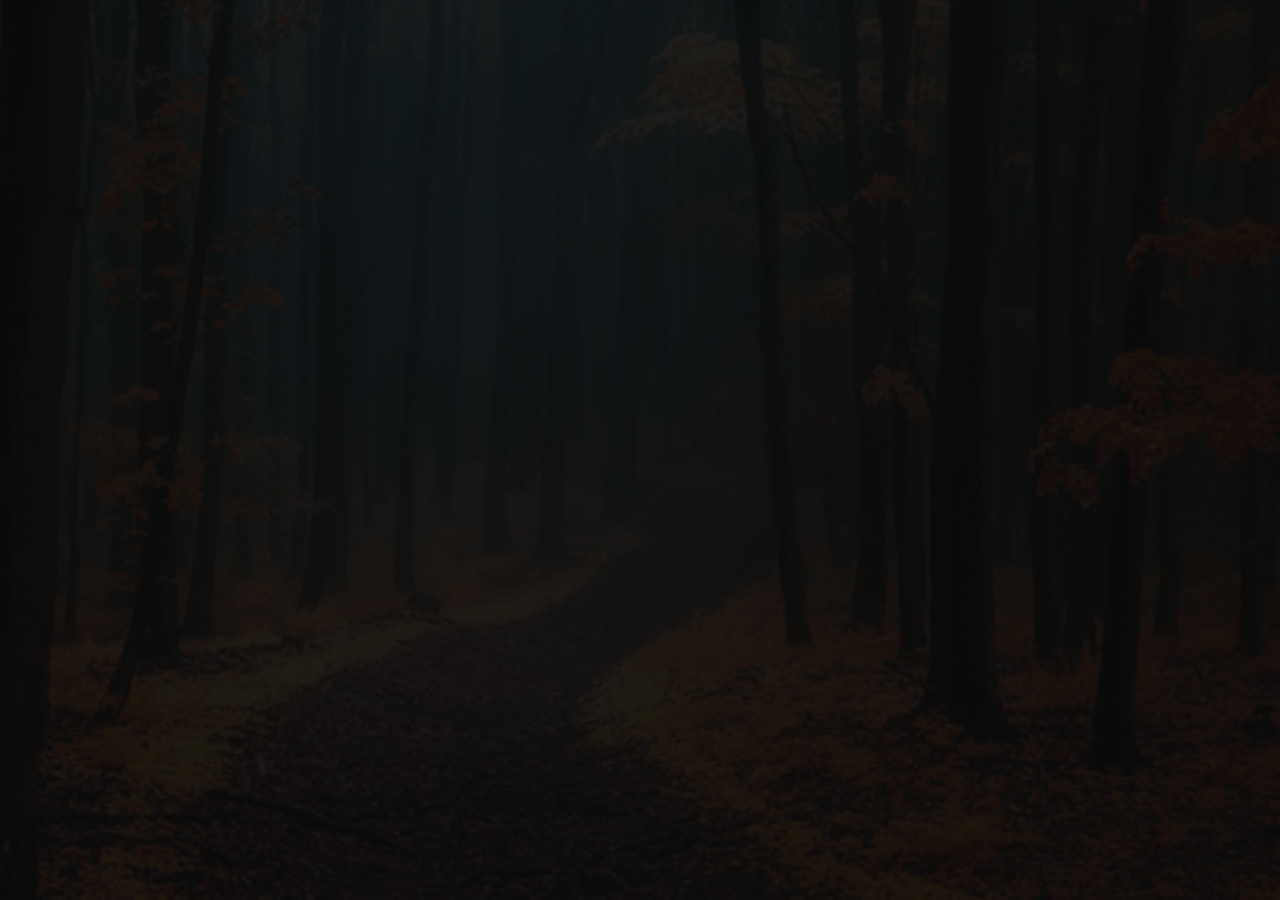
==== commit b6b1247c: "added backgrounds" ====
--- a/the_website/index.html
+++ b/the_website/index.html
@@ -4,10 +4,8 @@
 	<meta charset="UTF-8">
 	<meta name="viewport" content="width=device-width, height=device-height, initial-scale=1.0, viewport-fit=cover">
 	<meta name="apple-mobile-web-app-capable" content="yes" />
-
-	<!-- Page Title -->
-	<title>New Template — Slides 4.1 Template Generator</title>
-
+    <!-- Page Title -->
+  <title>SHUTTERBUGS,MVIT</title>
 	<!-- Compressed Styles -->
 	<link href="css/slides.min.css?41331" rel="stylesheet" type="text/css">
 
@@ -117,6 +115,8 @@
       <div class="wrap">
       
         <div class="fix-7-12">
+            <img src="/home/srishti/build-a-thon/the_website/assets/img/shutterbugs.png"alt="Image"/>
+          <h1 class="ae-1" text-align="center"><b>SHUTTERBUGS, MVIT</b></h1>
           <h1 class="ae-1">Collect Moments Not Things!</h1>
           <p class="ae-2"><span class="opacity-8">We take photos as a return tickect to the moments otherwise gone.</span></p>
         </div>  
@@ -231,8 +231,7 @@
               <div class="ae-5"><p class="tiny opacity-6">We live in a society where everybody feels guilty.</p></div>
             </li>
             <li class="col-3-12 col-tablet-1-2 col-phone-1-1">
-              <a href="#" class="button rounded empty margin-bottom-2 ae-4"><img class="wide" src="assets/img/gallery-90-2.jpg" alt="Image Thumbnail"/></a>
-              <h3 class="ae-5">Creativity</h3>
+              <h3 class="ae-5"><a href="https://www.instagram.com/p/Bn2drocBKIH/">Wildlife photography</a></h3>
               <div class="ae-6"><p class="tiny opacity-6">You don’t have to be “a creative” to be creative.</p></div>
             </li>
             <li class="col-3-12 col-tablet-1-2 col-phone-1-1">
@@ -291,7 +290,7 @@
       </div>
     </div>
   </div>
-  <div class="background" style="background-image:url(assets/img/background/img-74.jpg)"></div>
+  <div class="background" style="background-image:url(assets/img/background/aboutusbg.jpg)"></div>
 </section>
 
 <!-- Slide 5 (#57) -->
@@ -301,48 +300,37 @@
       <div class="wrap">
       
         <div class="fix-10-12">
-          <h1 class="fix-9-12 huge ae-1">The details are not the details. They can make the design.</h1>
+          <h1 class="fix-9-12 huge ae-1">
+            “Look and think before opening the shutter. The heart and mind are the true lens of the camera"</h1><br><h2 class="fix-9-12 huge ae-1">-Yousuf Karsh</h2>
 
           <ul class="grid equal fixedSpaces margin-top-3">
             <li class="col-4-12 ae-3">
               <div class="fix-3-12 equalElement">
-                <h6 class="uppercase opacity-4 margin-top-3 margin-bottom-2">HQ Studio</h6>
-                <p class="tiny"><a class="opacity-8" href="#">72 Allen Street, New York, ste. 706, 11249</a></p>
+                <h6 class="uppercase opacity-4 margin-top-3 margin-bottom-2">ABOUT US</h6>
+                <p class="tiny"><a class="opacity-8" href="#">About
+                  Shutter Bugs is an official Photography club of Sir.MVIT , Stay tuned for latest updates. <br>Abhishek Chintamani - 9008851245<br> Paartha Sharma-8867674310</a></p>
               </div>
-              <div class="fix-3-12 equalElement">
-                <h6 class="uppercase opacity-4 margin-top-3 margin-bottom-2">California Studio</h6>
-                <p class="tiny"><a class="opacity-8" href="#">312 Richhy Street, Los Angeles, 90026</a></p>
-              </div>
+              
             </li>
             <li class="col-4-12 ae-4">
               <div class="fix-3-12 equalElement">
-                <h6 class="uppercase opacity-4 margin-top-3 margin-bottom-2">Generatal Engquires</h6>
-                <p class="tiny"><a class="opacity-8" href="mailto:#">general@gmail.com</a></p>
+                <h6 class="uppercase opacity-4 margin-top-3">GENERAL ENQUIRIES</h6>
+                <p class="tiny"><a class="opacity-8" href="mailto:#">shutterbugs.mvit@gmail.com</a></p>
               </div>
+              
               <div class="fix-3-12 equalElement">
-                <h6 class="uppercase opacity-4 margin-top-3 margin-bottom-2">Questions</h6>
-                <p class="tiny"><a class="opacity-8" href="mailto:#">questions@gmail.com</a></p>
-              </div>
-              <div class="fix-3-12 equalElement">
-                <h6 class="uppercase opacity-4 margin-top-3 margin-bottom-2">Partnership</h6>
-                <p class="tiny"><a class="opacity-8" href="mailto:#">partners@gmail.com</a></p>
+                <h6 class="uppercase opacity-4">Affiliation</h6>
+                <p class="tiny"><a class="opacity-8" href="https://www.sirmvit.edu/"target="_blank">https://www.sirmvit.edu/</a></p>
               </div>
             </li>
             <li class="col-4-12 ae-5">
               <div class="fix-3-12 equalElement">
-                <h6 class="uppercase opacity-4 margin-top-3 margin-bottom-2">Our blog</h6>
-                <p class="tiny"><a class="opacity-8" href="#">Trend Breakdown: New Ways to Use the Hamburger Icon</a></p>
+                <h6 class="uppercase opacity-4 margin-top-3 margin-bottom-2"> WE DO:</h6>
+                <p class="tiny"><a class="opacity-8" href="#">Photography<br>
+                  Videography<br>
+                  Postprocessing</a></p>
               </div>
-              <div class="fix-3-12 equalElement">
-                <h6 class="uppercase opacity-4 margin-top-3 margin-bottom-2">Stay in touch</h6>
-                <ul class="social-circles">
-                  <li><a class="social-googlePlus" href="#"><svg><use xmlns:xlink="http://www.w3.org/1999/xlink" xlink:href="#googlePlus"></use></svg></a></li>
-                  <li><a class="social-behance" href="#"><svg><use xmlns:xlink="http://www.w3.org/1999/xlink" xlink:href="#behance"></use></svg></a></li>
-                  <li><a class="social-dribbble" href="#"><svg><use xmlns:xlink="http://www.w3.org/1999/xlink" xlink:href="#dribbble"></use></svg></a></li>
-                  <li><a class="social-instagram" href="#"><svg><use xmlns:xlink="http://www.w3.org/1999/xlink" xlink:href="#instagram"></use></svg></a></li>
-                  <li><a class="social-medium" href="#"><svg><use xmlns:xlink="http://www.w3.org/1999/xlink" xlink:href="#medium"></use></svg></a></li>
-                </ul>
-              </div>
+              
             </li>
           </ul>
         </div>
@@ -350,7 +338,7 @@
       </div>
     </div>
   </div>
-  <div class="background" style="background-image:url(assets/img/background/img-56.jpg)"></div>
+  <div class="background" style="background-image:url(assets/img/background/aboutbg.jpg)"></div>
 </section>
 
 <!-- Panel Bottom #13 -->
@@ -358,9 +346,9 @@
   <div class="sections">
     <div class="center">
       <ul class="menu crop">
-        <li><a href="http://facebook.com/designmodo" target="_blank"><svg><use xmlns:xlink="http://www.w3.org/1999/xlink" xlink:href="#facebook"></use></svg></a></li>
-        <li><a href="http://twitter.com/designmodo" target="_blank"><svg><use xmlns:xlink="http://www.w3.org/1999/xlink" xlink:href="#twitter"></use></svg></a></li>
-        <li><a href="http://instagram.com/designmodo" target="_blank"><svg><use xmlns:xlink="http://www.w3.org/1999/xlink" xlink:href="#instagram"></use></svg></a></li>
+        <li><a href="https://www.facebook.com/mvitshutterbugs/" target="_blank"><svg><use xmlns:xlink="http://www.w3.org/1999/xlink" xlink:href="#facebook"></use></svg></a></li>
+        <li><a href="https://www.youtube.com/channel/UC4HzYfSqPjeEVDU9PJtiLQQ" target="_blank"><svg><use xmlns:xlink="http://www.w3.org/1999/xlink" xlink:href="#youtube"></use></svg></a></li>
+        <li><a href="https://www.instagram.com/shutterbugs_india/?hl=en" target="_blank"><svg><use xmlns:xlink="http://www.w3.org/1999/xlink" xlink:href="#instagram"></use></svg></a></li>
       </ul>
     </div>
   </div>
